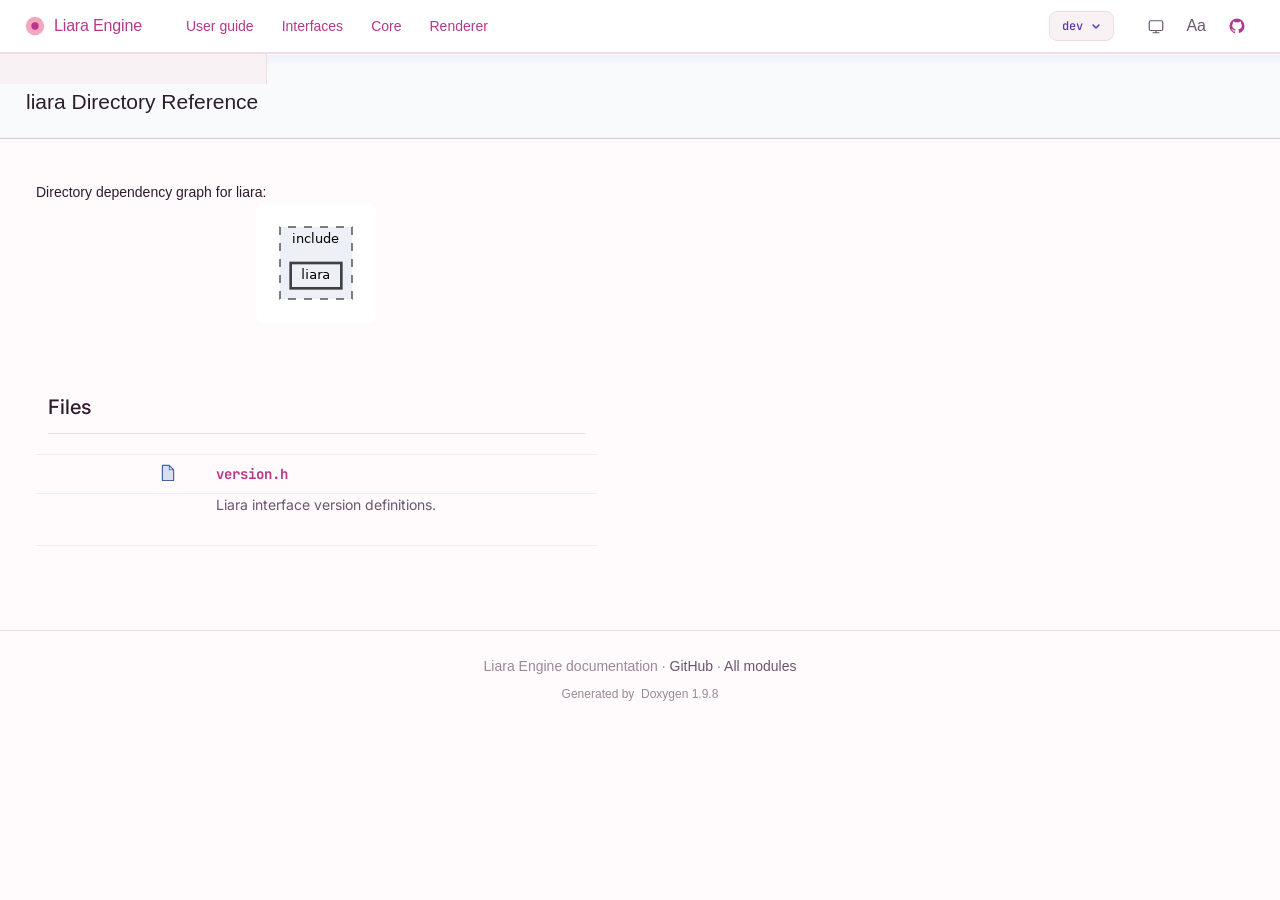
==== dev/html/dir_285aa40730b2df8f5cd48498b8604c92.html @ 6abeedac "deploy: 10762fac3e4a7c0f0bb2c4f81eaf41f37339e5ed" ====
<!--
    Liara Engine — Doxygen header template
    This template replaces Doxygen's default <head> + opening of <body>.
    Doxygen substitutes special tokens like include/liara Directory Reference, , <link href="navtree.css" rel="stylesheet" type="text/css"/>
<script type="text/javascript" src="resize.js"></script>
<script type="text/javascript" src="navtreedata.js"></script>
<script type="text/javascript" src="navtree.js"></script>
    when generating each page; do not remove or rename these.
-->
<!DOCTYPE html>
<html xmlns="http://www.w3.org/1999/xhtml" lang="en-US">
<head>
    <meta charset="UTF-8"/>
    <meta http-equiv="X-UA-Compatible" content="IE=9"/>
    <meta name="generator" content="Doxygen 1.9.8"/>
    <meta name="viewport" content="width=device-width, initial-scale=1"/>
    <title>liara-interfaces: include/liara Directory Reference</title>
    <!-- Fonts: Inter for sans, JetBrains Mono for code, OpenDyslexic for a11y -->
    <link rel="preconnect" href="https://fonts.googleapis.com">
    <link rel="preconnect" href="https://fonts.gstatic.com" crossorigin>
    <link rel="stylesheet" href="https://fonts.googleapis.com/css2?family=Inter:wght@400;500;700&family=JetBrains+Mono:wght@400;500&display=swap">
    <link rel="stylesheet" href="https://fonts.cdnfonts.com/css/open-dyslexic">
    <!-- jQuery (required by Doxygen scripts) -->
    <script src="jquery.js"></script>
    <!-- Doxygen's own stylesheets, kept for layout fundamentals we override below -->
    <link href="navtree.css" rel="stylesheet" type="text/css"/>
<script type="text/javascript" src="resize.js"></script>
<script type="text/javascript" src="navtreedata.js"></script>
<script type="text/javascript" src="navtree.js"></script>
    <link href="search/search.css" rel="stylesheet" type="text/css"/>
<script type="text/javascript" src="search/searchdata.js"></script>
<script type="text/javascript" src="search/search.js"></script>
    <link href="tabs.css" rel="stylesheet" type="text/css"/>
    <link href="doxygen.css" rel="stylesheet" type="text/css"/>
    <!-- Liara design system, applied AFTER Doxygen's own CSS so we can override -->
    <link rel="stylesheet" href="design-tokens.css">
    <link rel="stylesheet" href="navbar.css">
    <link rel="stylesheet" href="doxygen-custom.css">
    <link href="design-tokens.css" rel="stylesheet" type="text/css"/>
<link href="navbar.css" rel="stylesheet" type="text/css"/>
<link href="doxygen-custom.css" rel="stylesheet" type="text/css"/>
    <!-- Apply theme/a11y prefs synchronously to prevent flash -->
    <script>
        (function () {
            try {
                const t = localStorage.getItem("liara-theme");
                if (t === "light" || t === "dark") {
                    document.documentElement.setAttribute("data-liara-theme", t);
                }
                if (localStorage.getItem("liara-a11y-dyslexia") === "true") {
                    document.documentElement.setAttribute("data-liara-a11y-dyslexia", "true");
                }
            } catch (e) { /* localStorage unavailable, fall back to defaults */ }
        })();
    </script>
    <script defer src="navbar.js"></script>
</head>
<body>
<!--
    Shared navbar. The fragment below mirrors docs-shared/navbar/navbar.html.
    TODO: Generate this part in CI instead of maintaining two separate files with identical content.
-->
<nav id="liara-navbar" class="liara-navbar" aria-label="Documentation navigation">
    <div class="liara-navbar__inner">
        <a class="liara-navbar__brand" href="https://liara-engine.github.io/" aria-label="Liara Engine home">
            <svg class="liara-navbar__logo" width="22" height="22" viewBox="0 0 24 24" aria-hidden="true">
                <circle cx="12" cy="12" r="10" fill="var(--liara-brand-primary)"/>
                <circle cx="12" cy="12" r="4" fill="var(--liara-brand-primary-dark)"/>
            </svg>
            <span class="liara-navbar__brand-name">Liara Engine</span>
        </a>
        <ul class="liara-navbar__modules" role="list">
            <li><a class="liara-navbar__module" data-liara-module="user" href="https://liara-engine.github.io/user/dev/">User guide</a></li>
            <li><a class="liara-navbar__module" data-liara-module="interfaces" href="https://liara-engine.github.io/liara-interfaces/dev/">Interfaces</a></li>
            <li><a class="liara-navbar__module" data-liara-module="core" href="https://liara-engine.github.io/liara-core/dev/">Core</a></li>
            <li><a class="liara-navbar__module" data-liara-module="renderer" href="https://liara-engine.github.io/liara-renderer/dev/">Renderer</a></li>
        </ul>
        <div class="liara-navbar__spacer"></div>
        <div class="liara-navbar__version">
            <button class="liara-navbar__version-trigger" type="button"
                    aria-haspopup="listbox" aria-expanded="false"
                    aria-label="Switch documentation version">
                <span class="liara-navbar__version-label" data-liara-version-label>dev</span>
                <svg class="liara-navbar__version-caret" width="10" height="10" viewBox="0 0 10 10" aria-hidden="true">
                    <path d="M2 4l3 3 3-3" stroke="currentColor" stroke-width="1.5" fill="none" stroke-linecap="round" stroke-linejoin="round"/>
                </svg>
            </button>
            <ul class="liara-navbar__version-menu" role="listbox" data-liara-version-menu hidden></ul>
        </div>
        <div class="liara-navbar__actions">
            <button class="liara-navbar__action" type="button" data-liara-theme-toggle aria-label="Toggle color theme" title="Toggle color theme">
                <svg class="liara-navbar__icon liara-navbar__icon--system" width="18" height="18" viewBox="0 0 24 24" aria-hidden="true"><rect x="3" y="5" width="18" height="13" rx="2" stroke="currentColor" stroke-width="1.6" fill="none"/><path d="M8 21h8M12 18v3" stroke="currentColor" stroke-width="1.6" stroke-linecap="round"/></svg>
                <svg class="liara-navbar__icon liara-navbar__icon--light" width="18" height="18" viewBox="0 0 24 24" aria-hidden="true"><circle cx="12" cy="12" r="4" stroke="currentColor" stroke-width="1.6" fill="none"/><path d="M12 3v2M12 19v2M3 12h2M19 12h2M5.6 5.6l1.4 1.4M17 17l1.4 1.4M5.6 18.4l1.4-1.4M17 7l1.4-1.4" stroke="currentColor" stroke-width="1.6" stroke-linecap="round"/></svg>
                <svg class="liara-navbar__icon liara-navbar__icon--dark" width="18" height="18" viewBox="0 0 24 24" aria-hidden="true"><path d="M21 12.8A9 9 0 1 1 11.2 3a7 7 0 0 0 9.8 9.8z" stroke="currentColor" stroke-width="1.6" fill="none" stroke-linejoin="round"/></svg>
            </button>
            <button class="liara-navbar__action liara-navbar__action--text" type="button" data-liara-a11y-toggle aria-label="Toggle dyslexia-friendly mode" aria-pressed="false" title="Dyslexia-friendly mode">
                <span aria-hidden="true">Aa</span>
            </button>
            <a class="liara-navbar__action" data-liara-github href="https://github.com/liara-engine/liara" aria-label="View on GitHub" title="View on GitHub" target="_blank" rel="noopener">
                <svg class="liara-navbar__icon" width="18" height="18" viewBox="0 0 24 24" aria-hidden="true"><path fill="currentColor" d="M12 2A10 10 0 0 0 2 12c0 4.42 2.87 8.17 6.84 9.5.5.09.66-.22.66-.48v-1.7c-2.78.6-3.37-1.34-3.37-1.34-.45-1.16-1.11-1.47-1.11-1.47-.91-.62.07-.6.07-.6 1 .07 1.53 1.03 1.53 1.03.89 1.53 2.34 1.09 2.91.83.09-.65.35-1.09.63-1.34-2.22-.25-4.55-1.11-4.55-4.94 0-1.09.39-1.98 1.03-2.68-.1-.25-.45-1.27.1-2.65 0 0 .84-.27 2.75 1.02a9.5 9.5 0 0 1 5 0c1.91-1.29 2.75-1.02 2.75-1.02.55 1.38.2 2.4.1 2.65.64.7 1.03 1.59 1.03 2.68 0 3.84-2.34 4.69-4.57 4.94.36.31.68.92.68 1.85V21c0 .27.16.58.67.48A10 10 0 0 0 22 12 10 10 0 0 0 12 2z"/></svg>
            </a>
        </div>
        <button class="liara-navbar__menu-toggle" type="button" data-liara-menu-toggle aria-label="Open menu" aria-expanded="false">
            <span class="liara-navbar__menu-toggle-bar"></span>
            <span class="liara-navbar__menu-toggle-bar"></span>
            <span class="liara-navbar__menu-toggle-bar"></span>
        </button>
    </div>
</nav>
<!--
    Doxygen-generated content begins here. The wrapper div lets us scope our
    custom CSS without touching Doxygen's own structure.
-->
<div id="top" class="liara-doxygen">
    <!-- Generated by --><!-- Generated by Doxygen 1.9.8 -->
<script type="text/javascript">
/* @license magnet:?xt=urn:btih:d3d9a9a6595521f9666a5e94cc830dab83b65699&amp;dn=expat.txt MIT */
var searchBox = new SearchBox("searchBox", "search/",'.html');
/* @license-end */
</script>
<script type="text/javascript" src="menudata.js"></script>
<script type="text/javascript" src="menu.js"></script>
<script type="text/javascript">
/* @license magnet:?xt=urn:btih:d3d9a9a6595521f9666a5e94cc830dab83b65699&amp;dn=expat.txt MIT */
$(function() {
  initMenu('',true,false,'search.php','Search');
  $(document).ready(function() { init_search(); });
});
/* @license-end */
</script>
<div id="main-nav"></div>
</div><!-- top -->
<div id="side-nav" class="ui-resizable side-nav-resizable">
  <div id="nav-tree">
    <div id="nav-tree-contents">
      <div id="nav-sync" class="sync"></div>
    </div>
  </div>
  <div id="splitbar" style="-moz-user-select:none;" 
       class="ui-resizable-handle">
  </div>
</div>
<script type="text/javascript">
/* @license magnet:?xt=urn:btih:d3d9a9a6595521f9666a5e94cc830dab83b65699&amp;dn=expat.txt MIT */
$(document).ready(function(){initNavTree('dir_285aa40730b2df8f5cd48498b8604c92.html',''); initResizable(); });
/* @license-end */
</script>
<div id="doc-content">
<!-- window showing the filter options -->
<div id="MSearchSelectWindow"
     onmouseover="return searchBox.OnSearchSelectShow()"
     onmouseout="return searchBox.OnSearchSelectHide()"
     onkeydown="return searchBox.OnSearchSelectKey(event)">
</div>

<!-- iframe showing the search results (closed by default) -->
<div id="MSearchResultsWindow">
<div id="MSearchResults">
<div class="SRPage">
<div id="SRIndex">
<div id="SRResults"></div>
<div class="SRStatus" id="Loading">Loading...</div>
<div class="SRStatus" id="Searching">Searching...</div>
<div class="SRStatus" id="NoMatches">No Matches</div>
</div>
</div>
</div>
</div>

<div class="header">
  <div class="headertitle"><div class="title">liara Directory Reference</div></div>
</div><!--header-->
<div class="contents">
<div class="dynheader">
Directory dependency graph for liara:</div>
<div class="dyncontent">
<div class="center"><img src="dir_285aa40730b2df8f5cd48498b8604c92_dep.png" border="0" usemap="#adir__285aa40730b2df8f5cd48498b8604c92__dep" alt="include/liara"/></div>
<map name="adir__285aa40730b2df8f5cd48498b8604c92__dep" id="adir__285aa40730b2df8f5cd48498b8604c92__dep">
<area shape="rect" href="dir_285aa40730b2df8f5cd48498b8604c92.html" title="liara" alt="" coords="27,52,77,77"/>
<area shape="rect" href="dir_d44c64559bbebec7f509842c48db8b23.html" title="include" alt="" coords="16,16,88,88"/>
</map>
</div>
<table class="memberdecls">
<tr class="heading"><td colspan="2"><h2 class="groupheader"><a id="files" name="files"></a>
Files</h2></td></tr>
<tr class="memitem:"><td class="memItemLeft" align="right" valign="top"><a href="version_8h_source.html"><span class="icondoc"></span></a>&#160;</td><td class="memItemRight" valign="bottom"><a class="el" href="version_8h.html">version.h</a></td></tr>
<tr class="memdesc:version_8h"><td class="mdescLeft">&#160;</td><td class="mdescRight">Liara interface version definitions. <br /></td></tr>
<tr class="separator:"><td class="memSeparator" colspan="2">&#160;</td></tr>
</table>
</div><!-- contents -->
</div><!-- doc-content -->
<!--
    Liara Engine — Doxygen footer template
    Closes the wrapper started in header.html and adds a discreet footer
    line. Doxygen substitutes Generated by and Sun Apr 26 2026 21:59:03 for the
    "Generated on ... by Doxygen" line.
-->
</div><!-- /#top.liara-doxygen -->
<footer class="liara-doxygen-footer">
    <div class="liara-doxygen-footer__inner">
        <p class="liara-doxygen-footer__line">
            Liara Engine documentation &middot;
            <a href="https://github.com/liara-engine">GitHub</a> &middot;
            <a href="https://liara-engine.github.io/">All modules</a>
        </p>
        <p class="liara-doxygen-footer__generated">
            Generated by &nbsp;Doxygen 1.9.8
        </p>
    </div>
</footer>
</body>
</html>
---- dev/html/navtree.css ----
#nav-tree .children_ul {
  margin:0;
  padding:4px;
}

#nav-tree ul {
  list-style:none outside none;
  margin:0px;
  padding:0px;
}

#nav-tree li {
  white-space:nowrap;
  margin:0px;
  padding:0px;
}

#nav-tree .plus {
  margin:0px;
}

#nav-tree .selected {
  background-image: url('tab_a.png');
  background-repeat:repeat-x;
  color: white;
  text-shadow: 0px 1px 1px rgba(0, 0, 0, 1.0);
}

#nav-tree .selected .arrow {
  color: #9CAFD4;
  text-shadow: none;
}

#nav-tree img {
  margin:0px;
  padding:0px;
  border:0px;
  vertical-align: middle;
}

#nav-tree a {
  text-decoration:none;
  padding:0px;
  margin:0px;
}

#nav-tree .label {
  margin:0px;
  padding:0px;
  font: 12px 'Lucida Grande',Geneva,Helvetica,Arial,sans-serif;
}

#nav-tree .label a {
  padding:2px;
}

#nav-tree .selected a {
  text-decoration:none;
  color:white;
}

#nav-tree .children_ul {
  margin:0px;
  padding:0px;
}

#nav-tree .item {
  margin:0px;
  padding:0px;
}

#nav-tree {
  padding: 0px 0px;
  font-size:14px;
  overflow:auto;
}

#doc-content {
  overflow:auto;
  display:block;
  padding:0px;
  margin:0px;
  -webkit-overflow-scrolling : touch; /* iOS 5+ */
}

#side-nav {
  padding:0 6px 0 0;
  margin: 0px;
  display:block;
  position: absolute;
  left: 0px;
  width: $width;
  overflow : hidden;
}

.ui-resizable .ui-resizable-handle {
  display:block;
}

.ui-resizable-e {
  background-image:url('splitbar.png');
  background-size:100%;
  background-repeat:repeat-y;
  background-attachment: scroll;
  cursor:ew-resize;
  height:100%;
  right:0;
  top:0;
  width:6px;
}

.ui-resizable-handle {
  display:none;
  font-size:0.1px;
  position:absolute;
  z-index:1;
}

#nav-tree-contents {
  margin: 6px 0px 0px 0px;
}

#nav-tree {
  background-repeat:repeat-x;
  background-color: #F9FAFC;
  -webkit-overflow-scrolling : touch; /* iOS 5+ */
}

#nav-sync {
  position:absolute;
  top:5px;
  right:24px;
  z-index:0;
}

#nav-sync img {
  opacity:0.3;
}

#nav-sync img:hover {
  opacity:0.9;
}

@media print
{
  #nav-tree { display: none; }
  div.ui-resizable-handle { display: none; position: relative; }
}
---- dev/html/navtree.css ----
#nav-tree .children_ul {
  margin:0;
  padding:4px;
}

#nav-tree ul {
  list-style:none outside none;
  margin:0px;
  padding:0px;
}

#nav-tree li {
  white-space:nowrap;
  margin:0px;
  padding:0px;
}

#nav-tree .plus {
  margin:0px;
}

#nav-tree .selected {
  background-image: url('tab_a.png');
  background-repeat:repeat-x;
  color: white;
  text-shadow: 0px 1px 1px rgba(0, 0, 0, 1.0);
}

#nav-tree .selected .arrow {
  color: #9CAFD4;
  text-shadow: none;
}

#nav-tree img {
  margin:0px;
  padding:0px;
  border:0px;
  vertical-align: middle;
}

#nav-tree a {
  text-decoration:none;
  padding:0px;
  margin:0px;
}

#nav-tree .label {
  margin:0px;
  padding:0px;
  font: 12px 'Lucida Grande',Geneva,Helvetica,Arial,sans-serif;
}

#nav-tree .label a {
  padding:2px;
}

#nav-tree .selected a {
  text-decoration:none;
  color:white;
}

#nav-tree .children_ul {
  margin:0px;
  padding:0px;
}

#nav-tree .item {
  margin:0px;
  padding:0px;
}

#nav-tree {
  padding: 0px 0px;
  font-size:14px;
  overflow:auto;
}

#doc-content {
  overflow:auto;
  display:block;
  padding:0px;
  margin:0px;
  -webkit-overflow-scrolling : touch; /* iOS 5+ */
}

#side-nav {
  padding:0 6px 0 0;
  margin: 0px;
  display:block;
  position: absolute;
  left: 0px;
  width: $width;
  overflow : hidden;
}

.ui-resizable .ui-resizable-handle {
  display:block;
}

.ui-resizable-e {
  background-image:url('splitbar.png');
  background-size:100%;
  background-repeat:repeat-y;
  background-attachment: scroll;
  cursor:ew-resize;
  height:100%;
  right:0;
  top:0;
  width:6px;
}

.ui-resizable-handle {
  display:none;
  font-size:0.1px;
  position:absolute;
  z-index:1;
}

#nav-tree-contents {
  margin: 6px 0px 0px 0px;
}

#nav-tree {
  background-repeat:repeat-x;
  background-color: #F9FAFC;
  -webkit-overflow-scrolling : touch; /* iOS 5+ */
}

#nav-sync {
  position:absolute;
  top:5px;
  right:24px;
  z-index:0;
}

#nav-sync img {
  opacity:0.3;
}

#nav-sync img:hover {
  opacity:0.9;
}

@media print
{
  #nav-tree { display: none; }
  div.ui-resizable-handle { display: none; position: relative; }
}
---- dev/html/search/search.css ----
/*---------------- Search Box positioning */

#main-menu > li:last-child {
    /* This <li> object is the parent of the search bar */
    display: flex;
    justify-content: center;
    align-items: center;
    height: 36px;
    margin-right: 1em;
}

/*---------------- Search box styling */

.SRPage * {
    font-weight: normal;
    line-height: normal;
}

dark-mode-toggle {
    margin-left: 5px;
    display: flex;
    float: right;
}

#MSearchBox {
    display: inline-block;
    white-space : nowrap;
    background: white;
    border-radius: 0.65em;
    box-shadow: inset 0.5px 0.5px 3px 0px #555;
    z-index: 102;
}

#MSearchBox .left {
    display: inline-block;
    vertical-align: middle;
    height: 1.4em;
}

#MSearchSelect {
    display: inline-block;
    vertical-align: middle;
    width: 20px;
    height: 19px;
    background-image: url('mag_sel.svg');
    margin: 0 0 0 0.3em;
    padding: 0;
}

#MSearchSelectExt {
    display: inline-block;
    vertical-align: middle;
    width: 10px;
    height: 19px;
    background-image: url('mag.svg');
    margin: 0 0 0 0.5em;
    padding: 0;
}


#MSearchField {
    display: inline-block;
    vertical-align: middle;
    width: 7.5em;
    height: 19px;
    margin: 0 0.15em;
    padding: 0;
    line-height: 1em;
    border:none;
    color: #909090;
    outline: none;
    font-family: Arial,Verdana,sans-serif;
    -webkit-border-radius: 0px;
    border-radius: 0px;
    background: none;
}

@media(hover: none) {
    /* to avoid zooming on iOS */
    #MSearchField {
        font-size: 16px;
    }
}

#MSearchBox .right {
    display: inline-block;
    vertical-align: middle;
    width: 1.4em;
    height: 1.4em;
}

#MSearchClose {
    display: none;
    font-size: inherit;
    background : none;
    border: none;
    margin: 0;
    padding: 0;
    outline: none;

}

#MSearchCloseImg {
    padding: 0.3em;
    margin: 0;
}

.MSearchBoxActive #MSearchField {
    color: black;
}



/*---------------- Search filter selection */

#MSearchSelectWindow {
    display: none;
    position: absolute;
    left: 0; top: 0;
    border: 1px solid #90A5CE;
    background-color: #F9FAFC;
    z-index: 10001;
    padding-top: 4px;
    padding-bottom: 4px;
    -moz-border-radius: 4px;
    -webkit-border-top-left-radius: 4px;
    -webkit-border-top-right-radius: 4px;
    -webkit-border-bottom-left-radius: 4px;
    -webkit-border-bottom-right-radius: 4px;
    -webkit-box-shadow: 5px 5px 5px rgba(0, 0, 0, 0.15);
}

.SelectItem {
    font: 8pt Arial,Verdana,sans-serif;
    padding-left:  2px;
    padding-right: 12px;
    border: 0px;
}

span.SelectionMark {
    margin-right: 4px;
    font-family: 'JetBrains Mono',Consolas,Monaco,'Andale Mono','Ubuntu Mono',monospace,fixed;
    outline-style: none;
    text-decoration: none;
}

a.SelectItem {
    display: block;
    outline-style: none;
    color: black;
    text-decoration: none;
    padding-left:   6px;
    padding-right: 12px;
}

a.SelectItem:focus,
a.SelectItem:active {
    color: black;
    outline-style: none;
    text-decoration: none;
}

a.SelectItem:hover {
    color: white;
    background-color: #3D578C;
    outline-style: none;
    text-decoration: none;
    cursor: pointer;
    display: block;
}

/*---------------- Search results window */

iframe#MSearchResults {
    /*width: 60ex;*/
    height: 15em;
}

#MSearchResultsWindow {
    display: none;
    position: absolute;
    left: 0; top: 0;
    border: 1px solid black;
    background-color: #EEF1F7;
    z-index:10000;
    width: 300px;
    height: 400px;
    overflow: auto;
}

/* ----------------------------------- */


#SRIndex {
    clear:both; 
}

.SREntry {
    font-size: 10pt;
    padding-left: 1ex;
}

.SRPage .SREntry {
    font-size: 8pt;
    padding: 1px 5px;
}

div.SRPage {
    margin: 5px 2px;
    background-color: #EEF1F7;
}

.SRChildren {
    padding-left: 3ex; padding-bottom: .5em 
}

.SRPage .SRChildren {
    display: none;
}

.SRSymbol {
    font-weight: bold;
    color: #425E97;
    font-family: Arial,Verdana,sans-serif;
    text-decoration: none;
    outline: none;
}

a.SRScope {
    display: block;
    color: #425E97;
    font-family: Arial,Verdana,sans-serif;
    font-size: 8pt;
    text-decoration: none;
    outline: none;
}

a.SRSymbol:focus, a.SRSymbol:active,
a.SRScope:focus, a.SRScope:active {
    text-decoration: underline;
}

span.SRScope {
    padding-left: 4px;
    font-family: Arial,Verdana,sans-serif;
}

.SRPage .SRStatus {
    padding: 2px 5px;
    font-size: 8pt;
    font-style: italic;
    font-family: Arial,Verdana,sans-serif;
}

.SRResult {
    display: none;
}

div.searchresults {
    margin-left: 10px;
    margin-right: 10px;
}

/*---------------- External search page results */

.pages b {
   color: white;
   padding: 5px 5px 3px 5px;
   background-image: url("../tab_a.png");
   background-repeat: repeat-x;
   text-shadow: 0 1px 1px #000000;
}

.pages {
    line-height: 17px;
    margin-left: 4px;
    text-decoration: none;
}

.hl {
    font-weight: bold;
}

#searchresults {
    margin-bottom: 20px;
}

.searchpages {
    margin-top: 10px;
}
---- dev/html/tabs.css ----
.sm{position:relative;z-index:9999}.sm,.sm ul,.sm li{display:block;list-style:none;margin:0;padding:0;line-height:normal;direction:ltr;text-align:left;-webkit-tap-highlight-color:rgba(0,0,0,0)}.sm-rtl,.sm-rtl ul,.sm-rtl li{direction:rtl;text-align:right}.sm>li>h1,.sm>li>h2,.sm>li>h3,.sm>li>h4,.sm>li>h5,.sm>li>h6{margin:0;padding:0}.sm ul{display:none}.sm li,.sm a{position:relative}.sm a{display:block}.sm a.disabled{cursor:not-allowed}.sm:after{content:"\00a0";display:block;height:0;font:0px/0 serif;clear:both;visibility:hidden;overflow:hidden}.sm,.sm *,.sm *:before,.sm *:after{-moz-box-sizing:border-box;-webkit-box-sizing:border-box;box-sizing:border-box}.main-menu-btn{position:relative;display:inline-block;width:36px;height:36px;text-indent:36px;margin-left:8px;white-space:nowrap;overflow:hidden;cursor:pointer;-webkit-tap-highlight-color:rgba(0,0,0,0)}.main-menu-btn-icon,.main-menu-btn-icon:before,.main-menu-btn-icon:after{position:absolute;top:50%;left:2px;height:2px;width:24px;background:#364D7C;-webkit-transition:all 0.25s;transition:all 0.25s}.main-menu-btn-icon:before{content:'';top:-7px;left:0}.main-menu-btn-icon:after{content:'';top:7px;left:0}#main-menu-state:checked~.main-menu-btn .main-menu-btn-icon{height:0}#main-menu-state:checked~.main-menu-btn .main-menu-btn-icon:before{top:0;-webkit-transform:rotate(-45deg);transform:rotate(-45deg)}#main-menu-state:checked~.main-menu-btn .main-menu-btn-icon:after{top:0;-webkit-transform:rotate(45deg);transform:rotate(45deg)}#main-menu-state{position:absolute;width:1px;height:1px;margin:-1px;border:0;padding:0;overflow:hidden;clip:rect(1px, 1px, 1px, 1px)}#main-menu-state:not(:checked)~#main-menu{display:none}#main-menu-state:checked~#main-menu{display:block}@media (min-width: 768px){.main-menu-btn{position:absolute;top:-99999px}#main-menu-state:not(:checked)~#main-menu{display:block}}.sm-dox{background-image:url('tab_b.png')}.sm-dox a,.sm-dox a:focus,.sm-dox a:hover,.sm-dox a:active{padding:0px 12px;padding-right:43px;font-family:'Lucida Grande',Geneva,Helvetica,Arial,sans-serif;font-size:13px;font-weight:bold;line-height:36px;text-decoration:none;text-shadow:0px 1px 1px rgba(255, 255, 255, 0.9);color:#283A5D;outline:none}.sm-dox a:hover{background-image:url('tab_a.png');background-repeat:repeat-x;color:white;text-shadow:0px 1px 1px rgba(0, 0, 0, 1.0)}.sm-dox a.current{color:#D23600}.sm-dox a.disabled{color:#bbb}.sm-dox a span.sub-arrow{position:absolute;top:50%;margin-top:-14px;left:auto;right:3px;width:28px;height:28px;overflow:hidden;font:bold 12px/28px monospace !important;text-align:center;text-shadow:none;background:rgba(255, 255, 255, 0.5);border-radius:5px}.sm-dox a span.sub-arrow:before{display:block;content:'+'}.sm-dox a.highlighted span.sub-arrow:before{display:block;content:'-'}.sm-dox>li:first-child>a,.sm-dox>li:first-child>:not(ul) a{border-radius:5px 5px 0 0}.sm-dox>li:last-child>a,.sm-dox>li:last-child>*:not(ul) a,.sm-dox>li:last-child>ul,.sm-dox>li:last-child>ul>li:last-child>a,.sm-dox>li:last-child>ul>li:last-child>*:not(ul) a,.sm-dox>li:last-child>ul>li:last-child>ul,.sm-dox>li:last-child>ul>li:last-child>ul>li:last-child>a,.sm-dox>li:last-child>ul>li:last-child>ul>li:last-child>*:not(ul) a,.sm-dox>li:last-child>ul>li:last-child>ul>li:last-child>ul,.sm-dox>li:last-child>ul>li:last-child>ul>li:last-child>ul>li:last-child>a,.sm-dox>li:last-child>ul>li:last-child>ul>li:last-child>ul>li:last-child>*:not(ul) a,.sm-dox>li:last-child>ul>li:last-child>ul>li:last-child>ul>li:last-child>ul,.sm-dox>li:last-child>ul>li:last-child>ul>li:last-child>ul>li:last-child>ul>li:last-child>a,.sm-dox>li:last-child>ul>li:last-child>ul>li:last-child>ul>li:last-child>ul>li:last-child>*:not(ul) a,.sm-dox>li:last-child>ul>li:last-child>ul>li:last-child>ul>li:last-child>ul>li:last-child>ul{border-radius:0 0 5px 5px}.sm-dox>li:last-child>a.highlighted,.sm-dox>li:last-child>*:not(ul) a.highlighted,.sm-dox>li:last-child>ul>li:last-child>a.highlighted,.sm-dox>li:last-child>ul>li:last-child>*:not(ul) a.highlighted,.sm-dox>li:last-child>ul>li:last-child>ul>li:last-child>a.highlighted,.sm-dox>li:last-child>ul>li:last-child>ul>li:last-child>*:not(ul) a.highlighted,.sm-dox>li:last-child>ul>li:last-child>ul>li:last-child>ul>li:last-child>a.highlighted,.sm-dox>li:last-child>ul>li:last-child>ul>li:last-child>ul>li:last-child>*:not(ul) a.highlighted,.sm-dox>li:last-child>ul>li:last-child>ul>li:last-child>ul>li:last-child>ul>li:last-child>a.highlighted,.sm-dox>li:last-child>ul>li:last-child>ul>li:last-child>ul>li:last-child>ul>li:last-child>*:not(ul) a.highlighted{border-radius:0}.sm-dox ul{background:white}.sm-dox ul a,.sm-dox ul a:focus,.sm-dox ul a:hover,.sm-dox ul a:active{font-size:12px;border-left:8px solid transparent;line-height:36px;text-shadow:none;background-color:white;background-image:none}.sm-dox ul a:hover{background-image:url('tab_a.png');background-repeat:repeat-x;color:white;text-shadow:0px 1px 1px #000}.sm-dox ul ul a,.sm-dox ul ul a:hover,.sm-dox ul ul a:focus,.sm-dox ul ul a:active{border-left:16px solid transparent}.sm-dox ul ul ul a,.sm-dox ul ul ul a:hover,.sm-dox ul ul ul a:focus,.sm-dox ul ul ul a:active{border-left:24px solid transparent}.sm-dox ul ul ul ul a,.sm-dox ul ul ul ul a:hover,.sm-dox ul ul ul ul a:focus,.sm-dox ul ul ul ul a:active{border-left:32px solid transparent}.sm-dox ul ul ul ul ul a,.sm-dox ul ul ul ul ul a:hover,.sm-dox ul ul ul ul ul a:focus,.sm-dox ul ul ul ul ul a:active{border-left:40px solid transparent}@media (min-width: 768px){.sm-dox ul{position:absolute;width:12em}.sm-dox li{float:left}.sm-dox.sm-rtl li{float:right}.sm-dox ul li,.sm-dox.sm-rtl ul li,.sm-dox.sm-vertical li{float:none}.sm-dox a{white-space:nowrap}.sm-dox ul a,.sm-dox.sm-vertical a{white-space:normal}.sm-dox .sm-nowrap>li>a,.sm-dox .sm-nowrap>li>:not(ul) a{white-space:nowrap}.sm-dox{padding:0 10px;background-image:url('tab_b.png');line-height:36px}.sm-dox a span.sub-arrow{top:50%;margin-top:-2px;right:12px;width:0;height:0;border-width:4px;border-style:solid dashed dashed dashed;border-color:#283A5D transparent transparent transparent;background:transparent;border-radius:0}.sm-dox a,.sm-dox a:focus,.sm-dox a:active,.sm-dox a:hover,.sm-dox a.highlighted{padding:0px 12px;background-image:url('tab_s.png');background-repeat:no-repeat;background-position:right;border-radius:0 !important}.sm-dox a:hover{background-image:url('tab_a.png');background-repeat:repeat-x;color:white;text-shadow:0px 1px 1px rgba(0, 0, 0, 1.0)}.sm-dox a:hover span.sub-arrow{border-color:white transparent transparent transparent}.sm-dox a.has-submenu{padding-right:24px}.sm-dox li{border-top:0}.sm-dox>li>ul:before,.sm-dox>li>ul:after{content:'';position:absolute;top:-18px;left:30px;width:0;height:0;overflow:hidden;border-width:9px;border-style:dashed dashed solid dashed;border-color:transparent transparent #bbb transparent}.sm-dox>li>ul:after{top:-16px;left:31px;border-width:8px;border-color:transparent transparent white transparent}.sm-dox ul{border:1px solid #bbb;padding:5px 0;background:white;border-radius:5px !important;box-shadow:0 5px 9px rgba(0,0,0,0.2)}.sm-dox ul a span.sub-arrow{right:8px;top:50%;margin-top:-5px;border-width:5px;border-color:transparent transparent transparent #555555;border-style:dashed dashed dashed solid}.sm-dox ul a,.sm-dox ul a:hover,.sm-dox ul a:focus,.sm-dox ul a:active,.sm-dox ul a.highlighted{color:#555555;background-image:none;border:0 !important;color:#555555;background-image:none}.sm-dox ul a:hover{background-image:url('tab_a.png');background-repeat:repeat-x;color:white;text-shadow:0px 1px 1px rgba(0, 0, 0, 1.0)}.sm-dox ul a:hover span.sub-arrow{border-color:transparent transparent transparent white}.sm-dox span.scroll-up,.sm-dox span.scroll-down{position:absolute;display:none;visibility:hidden;overflow:hidden;background:white;height:36px}.sm-dox span.scroll-up:hover,.sm-dox span.scroll-down:hover{background:#eee}.sm-dox span.scroll-up:hover span.scroll-up-arrow,.sm-dox span.scroll-up:hover span.scroll-down-arrow{border-color:transparent transparent #D23600 transparent}.sm-dox span.scroll-down:hover span.scroll-down-arrow{border-color:#D23600 transparent transparent transparent}.sm-dox span.scroll-up-arrow,.sm-dox span.scroll-down-arrow{position:absolute;top:0;left:50%;margin-left:-6px;width:0;height:0;overflow:hidden;border-width:6px;border-style:dashed dashed solid dashed;border-color:transparent transparent #555555 transparent}.sm-dox span.scroll-down-arrow{top:8px;border-style:solid dashed dashed dashed;border-color:#555555 transparent transparent transparent}.sm-dox.sm-rtl a.has-submenu{padding-right:12px;padding-left:24px}.sm-dox.sm-rtl a span.sub-arrow{right:auto;left:12px}.sm-dox.sm-rtl.sm-vertical a.has-submenu{padding:10px 20px}.sm-dox.sm-rtl.sm-vertical a span.sub-arrow{right:auto;left:8px;border-style:dashed solid dashed dashed;border-color:transparent #555 transparent transparent}.sm-dox.sm-rtl>li>ul:before{left:auto;right:30px}.sm-dox.sm-rtl>li>ul:after{left:auto;right:31px}.sm-dox.sm-rtl ul a.has-submenu{padding:10px 20px !important}.sm-dox.sm-rtl ul a span.sub-arrow{right:auto;left:8px;border-style:dashed solid dashed dashed;border-color:transparent #555 transparent transparent}.sm-dox.sm-vertical{padding:10px 0;border-radius:5px}.sm-dox.sm-vertical a{padding:10px 20px}.sm-dox.sm-vertical a:hover,.sm-dox.sm-vertical a:focus,.sm-dox.sm-vertical a:active,.sm-dox.sm-vertical a.highlighted{background:#fff}.sm-dox.sm-vertical a.disabled{background-image:url('tab_b.png')}.sm-dox.sm-vertical a span.sub-arrow{right:8px;top:50%;margin-top:-5px;border-width:5px;border-style:dashed dashed dashed solid;border-color:transparent transparent transparent #555}.sm-dox.sm-vertical>li>ul:before,.sm-dox.sm-vertical>li>ul:after{display:none}.sm-dox.sm-vertical ul a{padding:10px 20px}.sm-dox.sm-vertical ul a:hover,.sm-dox.sm-vertical ul a:focus,.sm-dox.sm-vertical ul a:active,.sm-dox.sm-vertical ul a.highlighted{background:#eee}.sm-dox.sm-vertical ul a.disabled{background:white}}
---- dev/html/doxygen.css ----
/* The standard CSS for doxygen 1.9.8*/

body {
    background-color: white;
    color: black;
}

body, table, div, p, dl {
	font-weight: 400;
	font-size: 14px;
	font-family: Roboto,sans-serif;
	line-height: 22px;
}

/* @group Heading Levels */

.title {
	font-weight: 400;
	font-size: 14px;
	font-family: Roboto,sans-serif;
	line-height: 28px;
	font-size: 150%;
	font-weight: bold;
	margin: 10px 2px;
}

h1.groupheader {
	font-size: 150%;
}

h2.groupheader {
	border-bottom: 1px solid #879ECB;
	color: #354C7B;
	font-size: 150%;
	font-weight: normal;
	margin-top: 1.75em;
	padding-top: 8px;
	padding-bottom: 4px;
	width: 100%;
}

h3.groupheader {
	font-size: 100%;
}

h1, h2, h3, h4, h5, h6 {
	-webkit-transition: text-shadow 0.5s linear;
	-moz-transition: text-shadow 0.5s linear;
	-ms-transition: text-shadow 0.5s linear;
	-o-transition: text-shadow 0.5s linear;
	transition: text-shadow 0.5s linear;
	margin-right: 15px;
}

h1.glow, h2.glow, h3.glow, h4.glow, h5.glow, h6.glow {
	text-shadow: 0 0 15px cyan;
}

dt {
	font-weight: bold;
}

p.startli, p.startdd {
	margin-top: 2px;
}

th p.starttd, th p.intertd, th p.endtd {
        font-size: 100%;
        font-weight: 700;
}

p.starttd {
	margin-top: 0px;
}

p.endli {
	margin-bottom: 0px;
}

p.enddd {
	margin-bottom: 4px;
}

p.endtd {
	margin-bottom: 2px;
}

p.interli {
}

p.interdd {
}

p.intertd {
}

/* @end */

caption {
	font-weight: bold;
}

span.legend {
	font-size: 70%;
	text-align: center;
}

h3.version {
	font-size: 90%;
	text-align: center;
}

div.navtab {
	padding-right: 15px;
	text-align: right;
	line-height: 110%;
}

div.navtab table {
	border-spacing: 0;
}

td.navtab {
	padding-right: 6px;
	padding-left: 6px;
}

td.navtabHL {
	background-image: url('tab_a.png');
	background-repeat:repeat-x;
	padding-right: 6px;
	padding-left: 6px;
}

td.navtabHL a, td.navtabHL a:visited {
	color: white;
	text-shadow: 0px 1px 1px rgba(0, 0, 0, 1.0);
}

a.navtab {
	font-weight: bold;
}

div.qindex{
	text-align: center;
	width: 100%;
	line-height: 140%;
	font-size: 130%;
	color: #A0A0A0;
}

#main-menu a:focus {
	outline: auto;
	z-index: 10;
	position: relative;
}

dt.alphachar{
	font-size: 180%;
	font-weight: bold;
}

.alphachar a{
	color: black;
}

.alphachar a:hover, .alphachar a:visited{
	text-decoration: none;
}

.classindex dl {
	padding: 25px;
	column-count:1
}

.classindex dd {
	display:inline-block;
	margin-left: 50px;
	width: 90%;
	line-height: 1.15em;
}

.classindex dl.even {
	background-color: white;
}

.classindex dl.odd {
	background-color: #F8F9FC;
}

@media(min-width: 1120px) {
	.classindex dl {
		column-count:2
	}
}

@media(min-width: 1320px) {
	.classindex dl {
		column-count:3
	}
}


/* @group Link Styling */

a {
	color: #3D578C;
	font-weight: normal;
	text-decoration: none;
}

.contents a:visited {
	color: #4665A2;
}

a:hover {
	text-decoration: underline;
}

a.el {
	font-weight: bold;
}

a.elRef {
}

a.code, a.code:visited, a.line, a.line:visited {
	color: #4665A2;
}

a.codeRef, a.codeRef:visited, a.lineRef, a.lineRef:visited {
	color: #4665A2;
}

a.code.hl_class { /* style for links to class names in code snippets */ }
a.code.hl_struct { /* style for links to struct names in code snippets */ }
a.code.hl_union { /* style for links to union names in code snippets */ }
a.code.hl_interface { /* style for links to interface names in code snippets */ }
a.code.hl_protocol { /* style for links to protocol names in code snippets */ }
a.code.hl_category { /* style for links to category names in code snippets */ }
a.code.hl_exception { /* style for links to exception names in code snippets */ }
a.code.hl_service { /* style for links to service names in code snippets */ }
a.code.hl_singleton { /* style for links to singleton names in code snippets */ }
a.code.hl_concept { /* style for links to concept names in code snippets */ }
a.code.hl_namespace { /* style for links to namespace names in code snippets */ }
a.code.hl_package { /* style for links to package names in code snippets */ }
a.code.hl_define { /* style for links to macro names in code snippets */ }
a.code.hl_function { /* style for links to function names in code snippets */ }
a.code.hl_variable { /* style for links to variable names in code snippets */ }
a.code.hl_typedef { /* style for links to typedef names in code snippets */ }
a.code.hl_enumvalue { /* style for links to enum value names in code snippets */ }
a.code.hl_enumeration { /* style for links to enumeration names in code snippets */ }
a.code.hl_signal { /* style for links to Qt signal names in code snippets */ }
a.code.hl_slot { /* style for links to Qt slot names in code snippets */ }
a.code.hl_friend { /* style for links to friend names in code snippets */ }
a.code.hl_dcop { /* style for links to KDE3 DCOP names in code snippets */ }
a.code.hl_property { /* style for links to property names in code snippets */ }
a.code.hl_event { /* style for links to event names in code snippets */ }
a.code.hl_sequence { /* style for links to sequence names in code snippets */ }
a.code.hl_dictionary { /* style for links to dictionary names in code snippets */ }

/* @end */

dl.el {
	margin-left: -1cm;
}

ul {
  overflow: visible;
}

ul.multicol {
        -moz-column-gap: 1em;
        -webkit-column-gap: 1em;
        column-gap: 1em;
        -moz-column-count: 3;
        -webkit-column-count: 3;
        column-count: 3;
        list-style-type: none;
}

#side-nav ul {
  overflow: visible; /* reset ul rule for scroll bar in GENERATE_TREEVIEW window */
}

#main-nav ul {
  overflow: visible; /* reset ul rule for the navigation bar drop down lists */
}

.fragment {
  text-align: left;
  direction: ltr;
  overflow-x: auto; /*Fixed: fragment lines overlap floating elements*/
  overflow-y: hidden;
}

pre.fragment {
        border: 1px solid #C4CFE5;
        background-color: #FBFCFD;
	color: black;
        padding: 4px 6px;
        margin: 4px 8px 4px 2px;
        overflow: auto;
        word-wrap: break-word;
        font-size:  9pt;
        line-height: 125%;
        font-family: 'JetBrains Mono',Consolas,Monaco,'Andale Mono','Ubuntu Mono',monospace,fixed;
        font-size: 105%;
}

div.fragment {
	padding: 0 0 1px 0; /*Fixed: last line underline overlap border*/
	margin: 4px 8px 4px 2px;
	color: black;
	background-color: #FBFCFD;
	border: 1px solid #C4CFE5;
}

div.line {
	font-family: 'JetBrains Mono',Consolas,Monaco,'Andale Mono','Ubuntu Mono',monospace,fixed;
        font-size: 13px;
	min-height: 13px;
	line-height: 1.2;
	text-wrap: unrestricted;
	white-space: -moz-pre-wrap; /* Moz */
	white-space: -pre-wrap;     /* Opera 4-6 */
	white-space: -o-pre-wrap;   /* Opera 7 */
	white-space: pre-wrap;      /* CSS3  */
	word-wrap: break-word;      /* IE 5.5+ */
	text-indent: -53px;
	padding-left: 53px;
	padding-bottom: 0px;
	margin: 0px;
	-webkit-transition-property: background-color, box-shadow;
	-webkit-transition-duration: 0.5s;
	-moz-transition-property: background-color, box-shadow;
	-moz-transition-duration: 0.5s;
	-ms-transition-property: background-color, box-shadow;
	-ms-transition-duration: 0.5s;
	-o-transition-property: background-color, box-shadow;
	-o-transition-duration: 0.5s;
	transition-property: background-color, box-shadow;
	transition-duration: 0.5s;
}

div.line:after {
    content:"\000A";
    white-space: pre;
}

div.line.glow {
	background-color: cyan;
	box-shadow: 0 0 10px cyan;
}

span.fold {
        margin-left: 5px;
        margin-right: 1px;
        margin-top: 0px;
        margin-bottom: 0px;
        padding: 0px;
	display: inline-block;
	width: 12px;
	height: 12px;
	background-repeat:no-repeat;
        background-position:center;
}

span.lineno {
	padding-right: 4px;
        margin-right: 9px;
	text-align: right;
	border-right: 2px solid #00FF00;
	color: black;
	background-color: #E8E8E8;
        white-space: pre;
}
span.lineno a, span.lineno a:visited {
	color: #4665A2;
	background-color: #D8D8D8;
}

span.lineno a:hover {
	color: #4665A2;
	background-color: #C8C8C8;
}

.lineno {
	-webkit-touch-callout: none;
	-webkit-user-select: none;
	-khtml-user-select: none;
	-moz-user-select: none;
	-ms-user-select: none;
	user-select: none;
}

div.classindex ul {
        list-style: none;
        padding-left: 0;
}

div.classindex span.ai {
        display: inline-block;
}

div.groupHeader {
	margin-left: 16px;
	margin-top: 12px;
	font-weight: bold;
}

div.groupText {
	margin-left: 16px;
	font-style: italic;
}

body {
	color: black;
        margin: 0;
}

div.contents {
	margin-top: 10px;
	margin-left: 12px;
	margin-right: 8px;
}

p.formulaDsp {
	text-align: center;
}

img.dark-mode-visible {
	display: none;
}
img.light-mode-visible {
	display: none;
}

img.formulaDsp {
	
}

img.formulaInl, img.inline {
	vertical-align: middle;
}

div.center {
	text-align: center;
        margin-top: 0px;
        margin-bottom: 0px;
        padding: 0px;
}

div.center img {
	border: 0px;
}

address.footer {
	text-align: right;
	padding-right: 12px;
}

img.footer {
	border: 0px;
	vertical-align: middle;
	width: 104px;
}

.compoundTemplParams {
	color: #4665A2;
	font-size: 80%;
	line-height: 120%;
}

/* @group Code Colorization */

span.keyword {
	color: #008000;
}

span.keywordtype {
	color: #604020;
}

span.keywordflow {
	color: #E08000;
}

span.comment {
	color: #800000;
}

span.preprocessor {
	color: #806020;
}

span.stringliteral {
	color: #002080;
}

span.charliteral {
	color: #008080;
}

span.xmlcdata {
	color: black;
}

span.vhdldigit { 
	color: #FF00FF;
}

span.vhdlchar { 
	color: #000000;
}

span.vhdlkeyword { 
	color: #700070;
}

span.vhdllogic { 
	color: #FF0000;
}

blockquote {
        background-color: #F7F8FB;
        border-left: 2px solid #9CAFD4;
        margin: 0 24px 0 4px;
        padding: 0 12px 0 16px;
}

/* @end */

td.tiny {
	font-size: 75%;
}

.dirtab {
	padding: 4px;
	border-collapse: collapse;
	border: 1px solid #2D4068;
}

th.dirtab {
	background-color: #374F7F;
	color: #FFFFFF;
	font-weight: bold;
}

hr {
	height: 0px;
	border: none;
	border-top: 1px solid #4A6AAA;
}

hr.footer {
	height: 1px;
}

/* @group Member Descriptions */

table.memberdecls {
	border-spacing: 0px;
	padding: 0px;
}

.memberdecls td, .fieldtable tr {
	-webkit-transition-property: background-color, box-shadow;
	-webkit-transition-duration: 0.5s;
	-moz-transition-property: background-color, box-shadow;
	-moz-transition-duration: 0.5s;
	-ms-transition-property: background-color, box-shadow;
	-ms-transition-duration: 0.5s;
	-o-transition-property: background-color, box-shadow;
	-o-transition-duration: 0.5s;
	transition-property: background-color, box-shadow;
	transition-duration: 0.5s;
}

.memberdecls td.glow, .fieldtable tr.glow {
	background-color: cyan;
	box-shadow: 0 0 15px cyan;
}

.mdescLeft, .mdescRight,
.memItemLeft, .memItemRight,
.memTemplItemLeft, .memTemplItemRight, .memTemplParams {
	background-color: #F9FAFC;
	border: none;
	margin: 4px;
	padding: 1px 0 0 8px;
}

.mdescLeft, .mdescRight {
	padding: 0px 8px 4px 8px;
	color: #555;
}

.memSeparator {
        border-bottom: 1px solid #DEE4F0;
        line-height: 1px;
        margin: 0px;
        padding: 0px;
}

.memItemLeft, .memTemplItemLeft {
        white-space: nowrap;
}

.memItemRight, .memTemplItemRight {
	width: 100%;
}

.memTemplParams {
	color: #4665A2;
        white-space: nowrap;
	font-size: 80%;
}

/* @end */

/* @group Member Details */

/* Styles for detailed member documentation */

.memtitle {
	padding: 8px;
	border-top: 1px solid #A8B8D9;
	border-left: 1px solid #A8B8D9;
	border-right: 1px solid #A8B8D9;
	border-top-right-radius: 4px;
	border-top-left-radius: 4px;
	margin-bottom: -1px;
	background-image: url('nav_f.png');
	background-repeat: repeat-x;
	background-color: #E2E8F2;
	line-height: 1.25;
	font-weight: 300;
	float:left;
}

.permalink
{
        font-size: 65%;
        display: inline-block;
        vertical-align: middle;
}

.memtemplate {
	font-size: 80%;
	color: #4665A2;
	font-weight: normal;
	margin-left: 9px;
}

.mempage {
	width: 100%;
}

.memitem {
	padding: 0;
	margin-bottom: 10px;
	margin-right: 5px;
        -webkit-transition: box-shadow 0.5s linear;
        -moz-transition: box-shadow 0.5s linear;
        -ms-transition: box-shadow 0.5s linear;
        -o-transition: box-shadow 0.5s linear;
        transition: box-shadow 0.5s linear;
        display: table !important;
        width: 100%;
}

.memitem.glow {
         box-shadow: 0 0 15px cyan;
}

.memname {
        font-weight: 400;
        margin-left: 6px;
}

.memname td {
	vertical-align: bottom;
}

.memproto, dl.reflist dt {
        border-top: 1px solid #A8B8D9;
        border-left: 1px solid #A8B8D9;
        border-right: 1px solid #A8B8D9;
        padding: 6px 0px 6px 0px;
        color: #253555;
        font-weight: bold;
        text-shadow: 0px 1px 1px rgba(255, 255, 255, 0.9);
        background-color: #DFE5F1;
        box-shadow: 5px 5px 5px rgba(0, 0, 0, 0.15);
        border-top-right-radius: 4px;
}

.overload {
        font-family: 'JetBrains Mono',Consolas,Monaco,'Andale Mono','Ubuntu Mono',monospace,fixed;
	font-size: 65%;
}

.memdoc, dl.reflist dd {
        border-bottom: 1px solid #A8B8D9;
        border-left: 1px solid #A8B8D9;
        border-right: 1px solid #A8B8D9;
        padding: 6px 10px 2px 10px;
        border-top-width: 0;
        background-image:url('nav_g.png');
        background-repeat:repeat-x;
        background-color: white;
        /* opera specific markup */
        border-bottom-left-radius: 4px;
        border-bottom-right-radius: 4px;
        box-shadow: 5px 5px 5px rgba(0, 0, 0, 0.15);
        /* firefox specific markup */
        -moz-border-radius-bottomleft: 4px;
        -moz-border-radius-bottomright: 4px;
        -moz-box-shadow: rgba(0, 0, 0, 0.15) 5px 5px 5px;
        /* webkit specific markup */
        -webkit-border-bottom-left-radius: 4px;
        -webkit-border-bottom-right-radius: 4px;
        -webkit-box-shadow: 5px 5px 5px rgba(0, 0, 0, 0.15);
}

dl.reflist dt {
        padding: 5px;
}

dl.reflist dd {
        margin: 0px 0px 10px 0px;
        padding: 5px;
}

.paramkey {
	text-align: right;
}

.paramtype {
	white-space: nowrap;
}

.paramname {
	color: #602020;
	white-space: nowrap;
}
.paramname em {
	font-style: normal;
}
.paramname code {
        line-height: 14px;
}

.params, .retval, .exception, .tparams {
        margin-left: 0px;
        padding-left: 0px;
}

.params .paramname, .retval .paramname, .tparams .paramname, .exception .paramname {
        font-weight: bold;
        vertical-align: top;
}

.params .paramtype, .tparams .paramtype {
        font-style: italic;
        vertical-align: top;
}

.params .paramdir, .tparams .paramdir {
        font-family: 'JetBrains Mono',Consolas,Monaco,'Andale Mono','Ubuntu Mono',monospace,fixed;
        vertical-align: top;
}

table.mlabels {
	border-spacing: 0px;
}

td.mlabels-left {
	width: 100%;
	padding: 0px;
}

td.mlabels-right {
	vertical-align: bottom;
	padding: 0px;
	white-space: nowrap;
}

span.mlabels {
        margin-left: 8px;
}

span.mlabel {
        background-color: #728DC1;
        border-top:1px solid #5373B4;
        border-left:1px solid #5373B4;
        border-right:1px solid #C4CFE5;
        border-bottom:1px solid #C4CFE5;
	text-shadow: none;
	color: white;
	margin-right: 4px;
	padding: 2px 3px;
	border-radius: 3px;
	font-size: 7pt;
	white-space: nowrap;
	vertical-align: middle;
}



/* @end */

/* these are for tree view inside a (index) page */

div.directory {
        margin: 10px 0px;
        border-top: 1px solid #9CAFD4;
        border-bottom: 1px solid #9CAFD4;
        width: 100%;
}

.directory table {
        border-collapse:collapse;
}

.directory td {
        margin: 0px;
        padding: 0px;
	vertical-align: top;
}

.directory td.entry {
        white-space: nowrap;
        padding-right: 6px;
	padding-top: 3px;
}

.directory td.entry a {
        outline:none;
}

.directory td.entry a img {
        border: none;
}

.directory td.desc {
        width: 100%;
        padding-left: 6px;
	padding-right: 6px;
	padding-top: 3px;
	border-left: 1px solid rgba(0,0,0,0.05);
}

.directory tr.odd {
	padding-left: 6px;
	background-color: #F8F9FC;
}

.directory tr.even {
	padding-left: 6px;
	background-color: white;
}

.directory img {
	vertical-align: -30%;
}

.directory .levels {
        white-space: nowrap;
        width: 100%;
        text-align: right;
        font-size: 9pt;
}

.directory .levels span {
        cursor: pointer;
        padding-left: 2px;
        padding-right: 2px;
	color: #3D578C;
}

.arrow {
    color: #9CAFD4;
    -webkit-user-select: none;
    -khtml-user-select: none;
    -moz-user-select: none;
    -ms-user-select: none;
    user-select: none;
    cursor: pointer;
    font-size: 80%;
    display: inline-block;
    width: 16px;
    height: 22px;
}

.icon {
    font-family: Arial,Helvetica;
    line-height: normal;
    font-weight: bold;
    font-size: 12px;
    height: 14px;
    width: 16px;
    display: inline-block;
    background-color: #728DC1;
    color: white;
    text-align: center;
    border-radius: 4px;
    margin-left: 2px;
    margin-right: 2px;
}

.icona {
    width: 24px;
    height: 22px;
    display: inline-block;
}

.iconfopen {
    width: 24px;
    height: 18px;
    margin-bottom: 4px;
    background-image:url('folderopen.svg');
    background-repeat: repeat-y;
    vertical-align:top;
    display: inline-block;
}

.iconfclosed {
    width: 24px;
    height: 18px;
    margin-bottom: 4px;
    background-image:url('folderclosed.svg');
    background-repeat: repeat-y;
    vertical-align:top;
    display: inline-block;
}

.icondoc {
    width: 24px;
    height: 18px;
    margin-bottom: 4px;
    background-image:url('doc.svg');
    background-position: 0px -4px;
    background-repeat: repeat-y;
    vertical-align:top;
    display: inline-block;
}

/* @end */

div.dynheader {
        margin-top: 8px;
	-webkit-touch-callout: none;
	-webkit-user-select: none;
	-khtml-user-select: none;
	-moz-user-select: none;
	-ms-user-select: none;
	user-select: none;
}

address {
	font-style: normal;
	color: #2A3D61;
}

table.doxtable caption {
	caption-side: top;
}

table.doxtable {
	border-collapse:collapse;
        margin-top: 4px;
        margin-bottom: 4px;
}

table.doxtable td, table.doxtable th {
	border: 1px solid #2D4068;
	padding: 3px 7px 2px;
}

table.doxtable th {
	background-color: #374F7F;
	color: #FFFFFF;
	font-size: 110%;
	padding-bottom: 4px;
	padding-top: 5px;
}

table.fieldtable {
        margin-bottom: 10px;
        border: 1px solid #A8B8D9;
        border-spacing: 0px;
        border-radius: 4px;
        box-shadow: 2px 2px 2px rgba(0, 0, 0, 0.15);
}

.fieldtable td, .fieldtable th {
        padding: 3px 7px 2px;
}

.fieldtable td.fieldtype, .fieldtable td.fieldname {
        white-space: nowrap;
        border-right: 1px solid #A8B8D9;
        border-bottom: 1px solid #A8B8D9;
        vertical-align: top;
}

.fieldtable td.fieldname {
        padding-top: 3px;
}

.fieldtable td.fielddoc {
        border-bottom: 1px solid #A8B8D9;
}

.fieldtable td.fielddoc p:first-child {
        margin-top: 0px;
}

.fieldtable td.fielddoc p:last-child {
        margin-bottom: 2px;
}

.fieldtable tr:last-child td {
        border-bottom: none;
}

.fieldtable th {
        background-image: url('nav_f.png');
        background-repeat:repeat-x;
        background-color: #E2E8F2;
        font-size: 90%;
        color: #253555;
        padding-bottom: 4px;
        padding-top: 5px;
        text-align:left;
        font-weight: 400;
        border-top-left-radius: 4px;
        border-top-right-radius: 4px;
        border-bottom: 1px solid #A8B8D9;
}


.tabsearch {
	top: 0px;
	left: 10px;
	height: 36px;
	background-image: url('tab_b.png');
	z-index: 101;
	overflow: hidden;
	font-size: 13px;
}

.navpath ul
{
	font-size: 11px;
	background-image: url('tab_b.png');
	background-repeat:repeat-x;
	background-position: 0 -5px;
	height:30px;
	line-height:30px;
	color:#283A5D;
	border:solid 1px #C2CDE4;
	overflow:hidden;
	margin:0px;
	padding:0px;
}

.navpath li
{
	list-style-type:none;
	float:left;
	padding-left:10px;
	padding-right:15px;
	background-image:url('bc_s.png');
	background-repeat:no-repeat;
	background-position:right;
	color: #364D7C;
}

.navpath li.navelem a
{
	height:32px;
	display:block;
	text-decoration: none;
	outline: none;
	color: #283A5D;
	font-family: 'Lucida Grande',Geneva,Helvetica,Arial,sans-serif;
	text-shadow: 0px 1px 1px rgba(255, 255, 255, 0.9);
	text-decoration: none;
}

.navpath li.navelem a:hover
{
	color: white;
	text-shadow: 0px 1px 1px rgba(0, 0, 0, 1.0);
}

.navpath li.footer
{
        list-style-type:none;
        float:right;
        padding-left:10px;
        padding-right:15px;
        background-image:none;
        background-repeat:no-repeat;
        background-position:right;
        color: #2A3D61;
        font-size: 8pt;
}


div.summary
{
	float: right;
	font-size: 8pt;
	padding-right: 5px;
	width: 50%;
	text-align: right;
}

div.summary a
{
	white-space: nowrap;
}

table.classindex
{
        margin: 10px;
        white-space: nowrap;
        margin-left: 3%;
        margin-right: 3%;
        width: 94%;
        border: 0;
        border-spacing: 0;
        padding: 0;
}

div.ingroups
{
	font-size: 8pt;
	width: 50%;
	text-align: left;
}

div.ingroups a
{
	white-space: nowrap;
}

div.header
{
        background-image: url('nav_h.png');
        background-repeat:repeat-x;
	background-color: #F9FAFC;
	margin:  0px;
	border-bottom: 1px solid #C4CFE5;
}

div.headertitle
{
	padding: 5px 5px 5px 10px;
}

.PageDocRTL-title div.headertitle {
  text-align: right;
  direction: rtl;
}

dl {
        padding: 0 0 0 0;
}

/* dl.note, dl.warning, dl.attention, dl.pre, dl.post, dl.invariant, dl.deprecated, dl.todo, dl.test, dl.bug, dl.examples */
dl.section {
	margin-left: 0px;
	padding-left: 0px;
}

dl.note {
  margin-left: -7px;
  padding-left: 3px;
  border-left: 4px solid;
  border-color: #D0C000;
}

dl.warning, dl.attention {
  margin-left: -7px;
  padding-left: 3px;
  border-left: 4px solid;
  border-color: #FF0000;
}

dl.pre, dl.post, dl.invariant {
  margin-left: -7px;
  padding-left: 3px;
  border-left: 4px solid;
  border-color: #00D000;
}

dl.deprecated {
  margin-left: -7px;
  padding-left: 3px;
  border-left: 4px solid;
  border-color: #505050;
}

dl.todo {
  margin-left: -7px;
  padding-left: 3px;
  border-left: 4px solid;
  border-color: #00C0E0;
}

dl.test {
  margin-left: -7px;
  padding-left: 3px;
  border-left: 4px solid;
  border-color: #3030E0;
}

dl.bug {
  margin-left: -7px;
  padding-left: 3px;
  border-left: 4px solid;
  border-color: #C08050;
}

dl.section dd {
	margin-bottom: 6px;
}


#projectrow
{
	height: 56px;
}

#projectlogo
{
	text-align: center;
	vertical-align: bottom;
	border-collapse: separate;
}
 
#projectlogo img
{ 
	border: 0px none;
}
 
#projectalign
{
        vertical-align: middle;
        padding-left: 0.5em;
}

#projectname
{
	font-size: 200%;
	font-family: Tahoma,Arial,sans-serif;
	margin: 0px;
	padding: 2px 0px;
}

#projectbrief
{
	font-size: 90%;
        font-family: Tahoma,Arial,sans-serif;
	margin: 0px;
	padding: 0px;
}

#projectnumber
{
	font-size: 50%;
	font-family: 50% Tahoma,Arial,sans-serif;
	margin: 0px;
	padding: 0px;
}

#titlearea
{
	padding: 0px;
	margin: 0px;
	width: 100%;
	border-bottom: 1px solid #5373B4;
	background-color: white;
}

.image
{
        text-align: center;
}

.dotgraph
{
        text-align: center;
}

.mscgraph
{
        text-align: center;
}

.plantumlgraph
{
        text-align: center;
}

.diagraph
{
        text-align: center;
}

.caption
{
	font-weight: bold;
}

dl.citelist {
        margin-bottom:50px;
}

dl.citelist dt {
        color:#334975;
        float:left;
        font-weight:bold;
        margin-right:10px;
        padding:5px;
        text-align:right;
        width:52px;
}

dl.citelist dd {
        margin:2px 0 2px 72px;
        padding:5px 0;
}

div.toc {
        padding: 14px 25px;
        background-color: #F4F6FA;
        border: 1px solid #D8DFEE;
        border-radius: 7px 7px 7px 7px;
        float: right;
        height: auto;
        margin: 0 8px 10px 10px;
        width: 200px;
}

div.toc li {
        background: url("data:image/svg+xml;utf8,<svg xmlns='http://www.w3.org/2000/svg' version='1.1' height='10px' width='5px' fill='grey'><text x='0' y='5' font-size='10'>&%238595;</text></svg>") no-repeat scroll 0 5px transparent;
        font: 10px/1.2 Verdana,'DejaVu Sans',Geneva,sans-serif;
        margin-top: 5px;
        padding-left: 10px;
        padding-top: 2px;
}

div.toc h3 {
        font: bold 12px/1.2 Verdana,'DejaVu Sans',Geneva,sans-serif;
	color: #4665A2;
        border-bottom: 0 none;
        margin: 0;
}

div.toc ul {
        list-style: none outside none;
        border: medium none;
        padding: 0px;
}

div.toc li.level1 {
        margin-left: 0px;
}

div.toc li.level2 {
        margin-left: 15px;
}

div.toc li.level3 {
        margin-left: 15px;
}

div.toc li.level4 {
        margin-left: 15px;
}

span.emoji {
        /* font family used at the site: https://unicode.org/emoji/charts/full-emoji-list.html
         * font-family: "Noto Color Emoji", "Apple Color Emoji", "Segoe UI Emoji", Times, Symbola, Aegyptus, Code2000, Code2001, Code2002, Musica, serif, LastResort;
         */
}

span.obfuscator {
  display: none;
}

.inherit_header {
        font-weight: bold;
        color: gray;
        cursor: pointer;
	-webkit-touch-callout: none;
	-webkit-user-select: none;
	-khtml-user-select: none;
	-moz-user-select: none;
	-ms-user-select: none;
	user-select: none;
}

.inherit_header td {
        padding: 6px 0px 2px 5px;
}

.inherit {
        display: none;
}

tr.heading h2 {
        margin-top: 12px;
        margin-bottom: 4px;
}

/* tooltip related style info */

.ttc {
        position: absolute;
        display: none;
}

#powerTip {
	cursor: default;
	/*white-space: nowrap;*/
        color: black;
	background-color: white;
	border: 1px solid gray;
	border-radius: 4px 4px 4px 4px;
	box-shadow: 1px 1px 7px gray;
	display: none;
	font-size: smaller;
	max-width: 80%;
	opacity: 0.9;
	padding: 1ex 1em 1em;
	position: absolute;
	z-index: 2147483647;
}

#powerTip div.ttdoc {
        color: grey;
	font-style: italic;
}

#powerTip div.ttname a {
        font-weight: bold;
}

#powerTip a {
	color: #4665A2;
}

#powerTip div.ttname {
        font-weight: bold;
}

#powerTip div.ttdeci {
        color: #006318;
}

#powerTip div {
        margin: 0px;
        padding: 0px;
        font-size: 12px;
       	font-family: Roboto,sans-serif;
	line-height: 16px;
}

#powerTip:before, #powerTip:after {
	content: "";
	position: absolute;
	margin: 0px;
}

#powerTip.n:after,  #powerTip.n:before,
#powerTip.s:after,  #powerTip.s:before,
#powerTip.w:after,  #powerTip.w:before,
#powerTip.e:after,  #powerTip.e:before,
#powerTip.ne:after, #powerTip.ne:before,
#powerTip.se:after, #powerTip.se:before,
#powerTip.nw:after, #powerTip.nw:before,
#powerTip.sw:after, #powerTip.sw:before {
	border: solid transparent;
	content: " ";
	height: 0;
	width: 0;
	position: absolute;
}

#powerTip.n:after,  #powerTip.s:after,
#powerTip.w:after,  #powerTip.e:after,
#powerTip.nw:after, #powerTip.ne:after,
#powerTip.sw:after, #powerTip.se:after {
	border-color: rgba(255, 255, 255, 0);
}

#powerTip.n:before,  #powerTip.s:before,
#powerTip.w:before,  #powerTip.e:before,
#powerTip.nw:before, #powerTip.ne:before,
#powerTip.sw:before, #powerTip.se:before {
	border-color: rgba(128, 128, 128, 0);
}

#powerTip.n:after,  #powerTip.n:before,
#powerTip.ne:after, #powerTip.ne:before,
#powerTip.nw:after, #powerTip.nw:before {
	top: 100%;
}

#powerTip.n:after, #powerTip.ne:after, #powerTip.nw:after {
	border-top-color: white;
	border-width: 10px;
	margin: 0px -10px;
}
#powerTip.n:before, #powerTip.ne:before, #powerTip.nw:before {
	border-top-color: gray;
	border-width: 11px;
	margin: 0px -11px;
}
#powerTip.n:after, #powerTip.n:before {
	left: 50%;
}

#powerTip.nw:after, #powerTip.nw:before {
	right: 14px;
}

#powerTip.ne:after, #powerTip.ne:before {
	left: 14px;
}

#powerTip.s:after,  #powerTip.s:before,
#powerTip.se:after, #powerTip.se:before,
#powerTip.sw:after, #powerTip.sw:before {
	bottom: 100%;
}

#powerTip.s:after, #powerTip.se:after, #powerTip.sw:after {
	border-bottom-color: white;
	border-width: 10px;
	margin: 0px -10px;
}

#powerTip.s:before, #powerTip.se:before, #powerTip.sw:before {
	border-bottom-color: gray;
	border-width: 11px;
	margin: 0px -11px;
}

#powerTip.s:after, #powerTip.s:before {
	left: 50%;
}

#powerTip.sw:after, #powerTip.sw:before {
	right: 14px;
}

#powerTip.se:after, #powerTip.se:before {
	left: 14px;
}

#powerTip.e:after, #powerTip.e:before {
	left: 100%;
}
#powerTip.e:after {
	border-left-color: gray;
	border-width: 10px;
	top: 50%;
	margin-top: -10px;
}
#powerTip.e:before {
	border-left-color: gray;
	border-width: 11px;
	top: 50%;
	margin-top: -11px;
}

#powerTip.w:after, #powerTip.w:before {
	right: 100%;
}
#powerTip.w:after {
	border-right-color: gray;
	border-width: 10px;
	top: 50%;
	margin-top: -10px;
}
#powerTip.w:before {
	border-right-color: gray;
	border-width: 11px;
	top: 50%;
	margin-top: -11px;
}

@media print
{
  #top { display: none; }
  #side-nav { display: none; }
  #nav-path { display: none; }
  body { overflow:visible; }
  h1, h2, h3, h4, h5, h6 { page-break-after: avoid; }
  .summary { display: none; }
  .memitem { page-break-inside: avoid; }
  #doc-content
  {
    margin-left:0 !important;
    height:auto !important;
    width:auto !important;
    overflow:inherit;
    display:inline;
  }
}

/* @group Markdown */

table.markdownTable {
	border-collapse:collapse;
        margin-top: 4px;
        margin-bottom: 4px;
}

table.markdownTable td, table.markdownTable th {
	border: 1px solid #2D4068;
	padding: 3px 7px 2px;
}

table.markdownTable tr {
}

th.markdownTableHeadLeft, th.markdownTableHeadRight, th.markdownTableHeadCenter, th.markdownTableHeadNone {
	background-color: #374F7F;
	color: #FFFFFF;
	font-size: 110%;
	padding-bottom: 4px;
	padding-top: 5px;
}

th.markdownTableHeadLeft, td.markdownTableBodyLeft {
	text-align: left
}

th.markdownTableHeadRight, td.markdownTableBodyRight {
	text-align: right
}

th.markdownTableHeadCenter, td.markdownTableBodyCenter {
	text-align: center
}

tt, code, kbd, samp
{
  display: inline-block;
}
/* @end */

u {
	text-decoration: underline;
}

details>summary {
  list-style-type: none;
}

details > summary::-webkit-details-marker {
    display: none;
}

details>summary::before {
    content: "\25ba";
    padding-right:4px;
    font-size: 80%;
}

details[open]>summary::before {
    content: "\25bc";
    padding-right:4px;
    font-size: 80%;
}
---- dev/html/design-tokens.css ----
/**
 * Liara Engine — Design Tokens
 *
 * Single source of truth for all visual design across Liara's documentation
 * properties (Doxygen API docs, mdBook user guides, the central hub page).
 *
 * Every other CSS file in `docs-shared` consumes the variables defined here.
 * To change a color globally, change it once in this file.
 *
 * ----------------------------------------------------------------------------
 * Theme strategy
 * ----------------------------------------------------------------------------
 * The theme is selected in this order of priority:
 *   1. An explicit user choice, persisted to `data-liara-theme` on <html>
 *      (set by the navbar's theme toggle).
 *   2. The system preference, via `prefers-color-scheme`.
 *   3. The light defaults below.
 *
 * IMPORTANT: dark mode values are declared twice — once in the
 * @media (prefers-color-scheme: dark) block, once in the explicit
 * [data-liara-theme="dark"] block. This redundancy is intentional. Keep them
 * in sync; a CI check (planned) will warn if they drift.
 *
 * In addition to light/dark, an opt-in dyslexia-friendly accessibility mode
 * is available via `data-liara-a11y-dyslexia="true"` on <html>. This mode is
 * orthogonal to light/dark — it can be combined with either. See the
 * "Accessibility" section at the bottom of this file.
 *
 * ----------------------------------------------------------------------------
 * Color philosophy
 * ----------------------------------------------------------------------------
 * The palette is inspired by the soft pastel aesthetic of Enid Sinclair from
 * Wednesday: rose-pink primary, lavender secondary, cream-yellow accents, on
 * a near-white base with warm purple-black text.
 *
 * Semantic colors (success/warning/danger/info) are deliberately tinted
 * toward the Enid family rather than using stock UI colors:
 *   - success uses sage rather than emerald
 *   - warning uses peach rather than orange
 *   - danger uses rose-red rather than fire-red
 *   - info uses periwinkle rather than sky blue
 * They remain functionally distinguishable while keeping the doc visually
 * coherent.
 *
 * ----------------------------------------------------------------------------
 * Naming convention
 * ----------------------------------------------------------------------------
 *   --liara-<category>-<role>[-<modifier>]
 *
 * Categories: brand (primary, secondary, accent), bg, text, border,
 *             semantic (success/warning/danger/info), code, font, radius,
 *             space, shadow, transition.
 *
 * Roles within a brand color:
 *   - default     mid-tone, the "main" version
 *   - dark        used for text or strong emphasis on the soft background
 *   - soft        very pale tint, used for hover/selection backgrounds
 *
 * Roles within a semantic color:
 *   - bg          pale background for the callout/badge
 *   - fg          text on top of bg, accessible contrast guaranteed
 *   - border      slightly stronger version of bg, for left-borders/strokes
 */

/* ============================================================================
 * LIGHT THEME (default)
 * ========================================================================== */

:root,
:root[data-liara-theme="light"] {

    /* --- Brand: primary (rose pink) ---------------------------------------- */
    --liara-brand-primary:        #F4A6C0;
    --liara-brand-primary-dark:   #B7388A;
    --liara-brand-primary-soft:   #FBE4EE;

    /* --- Brand: secondary (lavender) --------------------------------------- */
    --liara-brand-secondary:      #D1C4E9;
    --liara-brand-secondary-dark: #5E35B1;
    --liara-brand-secondary-soft: #EDE7F6;

    /* --- Brand: accent (cream yellow) -------------------------------------- */
    --liara-brand-accent:         #FFF4D6;
    --liara-brand-accent-dark:    #B67E0E;

    /* --- Backgrounds ------------------------------------------------------- */
    --liara-bg-page:              #FFFAFC;  /* the warm-white base of the page */
    --liara-bg-surface:           #F8F2F5;  /* sidebars, code blocks, muted areas */
    --liara-bg-elevated:          #FFFFFF;  /* cards, popovers, modals */
    --liara-bg-overlay:           rgba(45, 27, 46, 0.4);  /* modal backdrop */

    /* --- Borders ----------------------------------------------------------- */
    --liara-border-default:       #F0DCE7;
    --liara-border-strong:        #E8C8D9;
    --liara-border-subtle:        #F8E8F0;

    /* --- Text -------------------------------------------------------------- */
    --liara-text-primary:         #2D1B2E;  /* warm purple-black, not pure black */
    --liara-text-secondary:       #6B5670;
    --liara-text-tertiary:        #9C8997;
    --liara-text-on-primary:      #FFFFFF;  /* text on primary-dark backgrounds */
    --liara-text-link:             var(--liara-brand-primary-dark);
    --liara-text-link-hover:       #8E2A6A;

    /* --- Semantic: success (sage) ------------------------------------------ */
    --liara-semantic-success-bg:      #DCEBE0;
    --liara-semantic-success-fg:      #3F6F4D;
    --liara-semantic-success-border:  #A8C8B0;

    /* --- Semantic: warning (peach) ----------------------------------------- */
    --liara-semantic-warning-bg:      #FCE5D6;
    --liara-semantic-warning-fg:      #B5560D;
    --liara-semantic-warning-border:  #F0BC9A;

    /* --- Semantic: danger (rose-red) --------------------------------------- */
    --liara-semantic-danger-bg:       #F8D5DC;
    --liara-semantic-danger-fg:       #A93351;
    --liara-semantic-danger-border:   #E89BAB;

    /* --- Semantic: info (periwinkle) --------------------------------------- */
    --liara-semantic-info-bg:         #DDE5F5;
    --liara-semantic-info-fg:         #4A5FB8;
    --liara-semantic-info-border:     #A8B4E0;

    /* --- Code highlighting (light) ----------------------------------------- */
    --liara-code-bg:              #FAF0F5;
    --liara-code-text:            var(--liara-text-primary);
    --liara-code-comment:         var(--liara-text-tertiary);
    --liara-code-keyword:         var(--liara-brand-primary-dark);
    --liara-code-type:            var(--liara-brand-secondary-dark);
    --liara-code-string:          var(--liara-semantic-warning-fg);
    --liara-code-number:          var(--liara-semantic-info-fg);
    --liara-code-function:        var(--liara-text-primary);
    --liara-code-operator:        var(--liara-text-secondary);
    --liara-code-preprocessor:    var(--liara-brand-secondary-dark);
    --liara-code-constant:        var(--liara-semantic-danger-fg);
    --liara-code-line-highlight:  var(--liara-brand-primary-soft);

    /* --- Shadows (used very sparingly) ------------------------------------- */
    --liara-shadow-sm:            0 1px 2px rgba(45, 27, 46, 0.06);
    --liara-shadow-md:            0 4px 12px rgba(45, 27, 46, 0.08);
    --liara-shadow-lg:            0 12px 28px rgba(45, 27, 46, 0.12);
    --liara-shadow-focus:         0 0 0 3px rgba(244, 166, 192, 0.4);
}

/* ============================================================================
 * DARK THEME — system preference
 * ========================================================================== */

@media (prefers-color-scheme: dark) {
    :root:not([data-liara-theme="light"]) {

        /* --- Brand: primary -------------------------------------------- */
        --liara-brand-primary:        #F4A6C0;
        --liara-brand-primary-dark:   #F8C4D5;
        --liara-brand-primary-soft:   #3D2A35;

        /* --- Brand: secondary ------------------------------------------ */
        --liara-brand-secondary:      #C8B6E2;
        --liara-brand-secondary-dark: #D4C5EB;
        --liara-brand-secondary-soft: #2E2436;

        /* --- Brand: accent --------------------------------------------- */
        --liara-brand-accent:         #FFE6A8;
        --liara-brand-accent-dark:    #FFD478;

        /* --- Backgrounds ----------------------------------------------- */
        --liara-bg-page:              #1E1A1F;
        --liara-bg-surface:           #2A242C;
        --liara-bg-elevated:          #322B36;
        --liara-bg-overlay:           rgba(0, 0, 0, 0.55);

        /* --- Borders --------------------------------------------------- */
        --liara-border-default:       #3D2F38;
        --liara-border-strong:        #4D3D48;
        --liara-border-subtle:        #322830;

        /* --- Text ------------------------------------------------------ */
        --liara-text-primary:         #F5E6EE;
        --liara-text-secondary:       #BFA8B5;
        --liara-text-tertiary:        #877683;
        --liara-text-on-primary:      #1E1A1F;
        --liara-text-link:             var(--liara-brand-primary);
        --liara-text-link-hover:       #F8C4D5;

        /* --- Semantic: success ----------------------------------------- */
        --liara-semantic-success-bg:      #2C3F32;
        --liara-semantic-success-fg:      #B5D4BC;
        --liara-semantic-success-border:  #4A6B52;

        /* --- Semantic: warning ----------------------------------------- */
        --liara-semantic-warning-bg:      #3F2D1E;
        --liara-semantic-warning-fg:      #E8B98C;
        --liara-semantic-warning-border:  #6B4A2D;

        /* --- Semantic: danger ------------------------------------------ */
        --liara-semantic-danger-bg:       #3D2128;
        --liara-semantic-danger-fg:       #E8A6B5;
        --liara-semantic-danger-border:   #6B3848;

        /* --- Semantic: info -------------------------------------------- */
        --liara-semantic-info-bg:         #232D44;
        --liara-semantic-info-fg:         #B5C2E8;
        --liara-semantic-info-border:     #424E6B;

        /* --- Code highlighting (dark) ---------------------------------- */
        --liara-code-bg:              #1A1418;
        --liara-code-text:            var(--liara-text-primary);
        --liara-code-comment:         var(--liara-text-tertiary);
        --liara-code-keyword:         var(--liara-brand-primary);
        --liara-code-type:            var(--liara-brand-secondary);
        --liara-code-string:          var(--liara-semantic-warning-fg);
        --liara-code-number:          var(--liara-semantic-info-fg);
        --liara-code-function:        var(--liara-text-primary);
        --liara-code-operator:        var(--liara-text-secondary);
        --liara-code-preprocessor:    var(--liara-brand-secondary);
        --liara-code-constant:        var(--liara-semantic-danger-fg);
        --liara-code-line-highlight:  var(--liara-brand-primary-soft);

        /* --- Shadows --------------------------------------------------- */
        --liara-shadow-sm:            0 1px 2px rgba(0, 0, 0, 0.3);
        --liara-shadow-md:            0 4px 12px rgba(0, 0, 0, 0.4);
        --liara-shadow-lg:            0 12px 28px rgba(0, 0, 0, 0.5);
        --liara-shadow-focus:         0 0 0 3px rgba(244, 166, 192, 0.5);
    }
}

/* ============================================================================
 * DARK THEME — explicit user choice
 * Duplicates the @media block above. See "Theme strategy" comment at top.
 * ========================================================================== */

:root[data-liara-theme="dark"] {
    --liara-brand-primary:        #F4A6C0;
    --liara-brand-primary-dark:   #F8C4D5;
    --liara-brand-primary-soft:   #3D2A35;

    --liara-brand-secondary:      #C8B6E2;
    --liara-brand-secondary-dark: #D4C5EB;
    --liara-brand-secondary-soft: #2E2436;

    --liara-brand-accent:         #FFE6A8;
    --liara-brand-accent-dark:    #FFD478;

    --liara-bg-page:              #1E1A1F;
    --liara-bg-surface:           #2A242C;
    --liara-bg-elevated:          #322B36;
    --liara-bg-overlay:           rgba(0, 0, 0, 0.55);

    --liara-border-default:       #3D2F38;
    --liara-border-strong:        #4D3D48;
    --liara-border-subtle:        #322830;

    --liara-text-primary:         #F5E6EE;
    --liara-text-secondary:       #BFA8B5;
    --liara-text-tertiary:        #877683;
    --liara-text-on-primary:      #1E1A1F;
    --liara-text-link:             var(--liara-brand-primary);
    --liara-text-link-hover:       #F8C4D5;

    --liara-semantic-success-bg:      #2C3F32;
    --liara-semantic-success-fg:      #B5D4BC;
    --liara-semantic-success-border:  #4A6B52;

    --liara-semantic-warning-bg:      #3F2D1E;
    --liara-semantic-warning-fg:      #E8B98C;
    --liara-semantic-warning-border:  #6B4A2D;

    --liara-semantic-danger-bg:       #3D2128;
    --liara-semantic-danger-fg:       #E8A6B5;
    --liara-semantic-danger-border:   #6B3848;

    --liara-semantic-info-bg:         #232D44;
    --liara-semantic-info-fg:         #B5C2E8;
    --liara-semantic-info-border:     #424E6B;

    --liara-code-bg:              #1A1418;
    --liara-code-text:            var(--liara-text-primary);
    --liara-code-comment:         var(--liara-text-tertiary);
    --liara-code-keyword:         var(--liara-brand-primary);
    --liara-code-type:            var(--liara-brand-secondary);
    --liara-code-string:          var(--liara-semantic-warning-fg);
    --liara-code-number:          var(--liara-semantic-info-fg);
    --liara-code-function:        var(--liara-text-primary);
    --liara-code-operator:        var(--liara-text-secondary);
    --liara-code-preprocessor:    var(--liara-brand-secondary);
    --liara-code-constant:        var(--liara-semantic-danger-fg);
    --liara-code-line-highlight:  var(--liara-brand-primary-soft);

    --liara-shadow-sm:            0 1px 2px rgba(0, 0, 0, 0.3);
    --liara-shadow-md:            0 4px 12px rgba(0, 0, 0, 0.4);
    --liara-shadow-lg:            0 12px 28px rgba(0, 0, 0, 0.5);
    --liara-shadow-focus:         0 0 0 3px rgba(244, 166, 192, 0.5);
}

/* ============================================================================
 * NON-THEMED TOKENS
 * Tokens whose values do not change between light and dark mode.
 * ========================================================================== */

:root {

    /* --- Typography -------------------------------------------------------- */
    --liara-font-sans:            'Inter', -apple-system, BlinkMacSystemFont,
    'Segoe UI', system-ui, sans-serif;
    --liara-font-mono:            'JetBrains Mono', 'Fira Code', 'Consolas',
    'Liberation Mono', monospace;
    --liara-font-serif:           Georgia, 'Times New Roman', serif;

    /* --- Type scale (rem-based, scales with user font-size preference) ----- */
    --liara-text-xs:              0.75rem;     /* 12px */
    --liara-text-sm:              0.875rem;    /* 14px */
    --liara-text-base:            1rem;        /* 16px */
    --liara-text-lg:              1.125rem;    /* 18px */
    --liara-text-xl:              1.25rem;     /* 20px */
    --liara-text-2xl:             1.5rem;      /* 24px */
    --liara-text-3xl:             1.875rem;    /* 30px */
    --liara-text-4xl:             2.25rem;     /* 36px */

    /* --- Line heights ------------------------------------------------------ */
    --liara-leading-tight:        1.25;
    --liara-leading-snug:         1.4;
    --liara-leading-normal:       1.6;
    --liara-leading-relaxed:      1.75;
    --liara-leading-loose:        2;

    /* --- Font weights ------------------------------------------------------ */
    --liara-weight-normal:        400;
    --liara-weight-medium:        500;
    --liara-weight-semibold:      600;
    --liara-weight-bold:          700;

    /* --- Spacing scale ----------------------------------------------------- */
    --liara-space-0:              0;
    --liara-space-1:              0.25rem;     /* 4px */
    --liara-space-2:              0.5rem;      /* 8px */
    --liara-space-3:              0.75rem;     /* 12px */
    --liara-space-4:              1rem;        /* 16px */
    --liara-space-5:              1.5rem;      /* 24px */
    --liara-space-6:              2rem;        /* 32px */
    --liara-space-8:              3rem;        /* 48px */
    --liara-space-10:             4rem;        /* 64px */
    --liara-space-12:             6rem;        /* 96px */

    /* --- Border radius ----------------------------------------------------- */
    --liara-radius-none:          0;
    --liara-radius-sm:            4px;
    --liara-radius-md:            8px;
    --liara-radius-lg:            12px;
    --liara-radius-xl:            16px;
    --liara-radius-pill:          999px;

    /* --- Borders ----------------------------------------------------------- */
    --liara-border-width-thin:    0.5px;
    --liara-border-width-default: 1px;
    --liara-border-width-thick:   2px;

    /* --- Layout sizing ----------------------------------------------------- */
    --liara-content-max-width:    72ch;        /* optimal reading width */
    --liara-page-max-width:       1280px;      /* hub and outer wrappers */
    --liara-sidebar-width:        260px;       /* mdBook-style sidebar */
    --liara-navbar-height:        52px;        /* shared navbar */

    /* --- Z-index scale ----------------------------------------------------- */
    --liara-z-base:               0;
    --liara-z-raised:             10;
    --liara-z-dropdown:           100;
    --liara-z-navbar:             500;
    --liara-z-modal:              1000;
    --liara-z-toast:              1500;

    /* --- Transitions ------------------------------------------------------- */
    --liara-transition-fast:      120ms cubic-bezier(0.4, 0, 0.2, 1);
    --liara-transition-default:   200ms cubic-bezier(0.4, 0, 0.2, 1);
    --liara-transition-slow:      320ms cubic-bezier(0.4, 0, 0.2, 1);

    /* --- Focus rings ------------------------------------------------------- *
     * Always visible on keyboard focus, never via outline:none. Pastels can
     * be subtle; keyboard users need a clear indicator regardless.            */
    --liara-focus-ring-width:     3px;
    --liara-focus-ring-offset:    2px;
}

/* ============================================================================
 * GLOBAL UTILITIES
 * Minimal global rules that all consumers benefit from. Anything more
 * specific belongs in the consumer's own CSS (navbar, doxygen-custom, etc.).
 * ========================================================================== */

/* Smooth color transitions when switching themes */
:root,
:root * {
    transition:
            background-color var(--liara-transition-default),
            border-color var(--liara-transition-default),
            color var(--liara-transition-default);
}

/* Disable transitions on user request, for accessibility */
@media (prefers-reduced-motion: reduce) {
    :root,
    :root * {
        transition: none !important;
        animation: none !important;
    }
}

/* Ensure focus rings are always visible on keyboard navigation */
:focus-visible {
    outline: var(--liara-focus-ring-width) solid var(--liara-brand-primary);
    outline-offset: var(--liara-focus-ring-offset);
    border-radius: var(--liara-radius-sm);
}

/* Selection styling — pink highlight, native to the palette */
::selection {
    background: var(--liara-brand-primary);
    color: var(--liara-text-on-primary);
}

/* ============================================================================
 * ACCESSIBILITY — Dyslexia-friendly mode (opt-in)
 * ============================================================================ */

:root[data-liara-a11y-dyslexia="true"] {
    --liara-font-sans:        'OpenDyslexic', 'Inter', -apple-system,
    BlinkMacSystemFont, 'Segoe UI', system-ui, sans-serif;
    --liara-font-mono:        'OpenDyslexic Mono', 'JetBrains Mono', 'Fira Code',
    'Consolas', 'Liberation Mono', monospace;

    /* Line heights bumped up across the scale */
    --liara-leading-tight:    1.5;     /* was 1.25 */
    --liara-leading-snug:     1.65;    /* was 1.4  */
    --liara-leading-normal:   1.85;    /* was 1.6  */
    --liara-leading-relaxed:  2;       /* was 1.75 */
    --liara-leading-loose:    2.25;    /* was 2    */
}

:root[data-liara-a11y-dyslexia="true"] body,
:root[data-liara-a11y-dyslexia="true"] p,
:root[data-liara-a11y-dyslexia="true"] li,
:root[data-liara-a11y-dyslexia="true"] dd,
:root[data-liara-a11y-dyslexia="true"] dt,
:root[data-liara-a11y-dyslexia="true"] td,
:root[data-liara-a11y-dyslexia="true"] th {
    letter-spacing: 0.04em;
    word-spacing:   0.08em;
}

/* Replace italics with a primary-colored underline. Italics tilt letterforms
 * and are notoriously hard for dyslexic readers; underline preserves the
 * emphasis without the tilt. */
:root[data-liara-a11y-dyslexia="true"] em,
:root[data-liara-a11y-dyslexia="true"] i,
:root[data-liara-a11y-dyslexia="true"] cite {
    font-style:             normal;
    text-decoration:        underline;
    text-decoration-color:  var(--liara-brand-primary);
    text-underline-offset:  0.15em;
    text-decoration-thickness: 1.5px;
}

/* Code blocks keep their monospaced font even in dyslexia mode if
 * OpenDyslexic Mono is unavailable, but spacing relaxes for legibility. */
:root[data-liara-a11y-dyslexia="true"] code,
:root[data-liara-a11y-dyslexia="true"] pre {
    letter-spacing: 0.02em;
    line-height:    var(--liara-leading-relaxed);
}
---- dev/html/navbar.css ----
/**
 * Liara Engine — Navbar styles
 *
 * Consumes design tokens from `tokens/design-tokens.css`. Always import
 * design-tokens.css before this file in the consuming page.
 *
 * Block: .liara-navbar
 * Modifiers and elements follow BEM ("__element", "--modifier").
 */

/* ============================================================================
 * Container
 * ========================================================================== */

.liara-navbar {
    position: sticky;
    top: 0;
    z-index: var(--liara-z-navbar);

    width: 100%;
    height: var(--liara-navbar-height);

    background: var(--liara-bg-elevated);
    border-bottom: var(--liara-border-width-thin) solid var(--liara-border-default);

    font-family: var(--liara-font-sans);
    font-size: var(--liara-text-sm);
    line-height: 1;

    /* Subtle shadow only when the page has scrolled — applied via JS by
     * adding the `is-scrolled` class. Default state is shadow-less. */
}

.liara-navbar.is-scrolled {
    box-shadow: var(--liara-shadow-sm);
}

.liara-navbar__inner {
    max-width: var(--liara-page-max-width);
    height: 100%;
    margin: 0 auto;
    padding: 0 var(--liara-space-5);

    display: flex;
    align-items: center;
    gap: var(--liara-space-5);
}

/* ============================================================================
 * Brand
 * ========================================================================== */

.liara-navbar__brand {
    display: flex;
    align-items: center;
    gap: var(--liara-space-2);

    color: var(--liara-text-primary);
    text-decoration: none;
    font-weight: var(--liara-weight-medium);

    border-radius: var(--liara-radius-sm);
    padding: var(--liara-space-1) var(--liara-space-2);
    margin-left: calc(var(--liara-space-2) * -1);
    transition: background-color var(--liara-transition-fast);
}

.liara-navbar__brand:hover {
    background: var(--liara-brand-primary-soft);
}

.liara-navbar__logo {
    flex-shrink: 0;
    display: block;
}

.liara-navbar__brand-name {
    font-size: var(--liara-text-base);
    letter-spacing: -0.01em;
}

/* ============================================================================
 * Module navigation
 * ========================================================================== */

.liara-navbar__modules {
    display: flex;
    align-items: center;
    gap: var(--liara-space-1);

    list-style: none;
    margin: 0;
    padding: 0;
}

.liara-navbar__module {
    display: inline-block;
    padding: var(--liara-space-2) var(--liara-space-3);

    color: var(--liara-text-secondary);
    text-decoration: none;
    font-weight: var(--liara-weight-normal);

    border-radius: var(--liara-radius-md);
    transition:
            background-color var(--liara-transition-fast),
            color var(--liara-transition-fast);
}

.liara-navbar__module:hover {
    background: var(--liara-bg-surface);
    color: var(--liara-text-primary);
}

.liara-navbar__module.is-active {
    background: var(--liara-brand-primary-soft);
    color: var(--liara-brand-primary-dark);
    font-weight: var(--liara-weight-medium);
}

/* ============================================================================
 * Spacer
 * ========================================================================== */

.liara-navbar__spacer {
    flex: 1;
}

/* ============================================================================
 * Version selector
 * ========================================================================== */

.liara-navbar__version {
    position: relative;
}

.liara-navbar__version-trigger {
    display: flex;
    align-items: center;
    gap: var(--liara-space-2);

    padding: var(--liara-space-2) var(--liara-space-3);

    background: var(--liara-bg-surface);
    border: var(--liara-border-width-thin) solid var(--liara-border-default);
    border-radius: var(--liara-radius-md);

    color: var(--liara-brand-secondary-dark);
    font-family: inherit;
    font-size: inherit;
    font-weight: var(--liara-weight-medium);
    line-height: 1;

    cursor: pointer;
    transition:
            background-color var(--liara-transition-fast),
            border-color var(--liara-transition-fast);
}

.liara-navbar__version-trigger:hover {
    background: var(--liara-brand-secondary-soft);
    border-color: var(--liara-border-strong);
}

.liara-navbar__version-trigger[aria-expanded="true"] {
    background: var(--liara-brand-secondary-soft);
    border-color: var(--liara-brand-secondary);
}

.liara-navbar__version-label {
    font-family: var(--liara-font-mono);
    font-size: var(--liara-text-xs);
}

.liara-navbar__version-caret {
    flex-shrink: 0;
    transition: transform var(--liara-transition-fast);
}

.liara-navbar__version-trigger[aria-expanded="true"] .liara-navbar__version-caret {
    transform: rotate(180deg);
}

.liara-navbar__version-menu {
    position: absolute;
    top: calc(100% + var(--liara-space-2));
    right: 0;
    min-width: 160px;
    max-height: 280px;
    overflow-y: auto;

    list-style: none;
    margin: 0;
    padding: var(--liara-space-1);

    background: var(--liara-bg-elevated);
    border: var(--liara-border-width-thin) solid var(--liara-border-default);
    border-radius: var(--liara-radius-md);
    box-shadow: var(--liara-shadow-md);

    z-index: var(--liara-z-dropdown);
}

.liara-navbar__version-menu[hidden] {
    display: none;
}

.liara-navbar__version-menu li {
    margin: 0;
}

.liara-navbar__version-menu a {
    display: block;
    padding: var(--liara-space-2) var(--liara-space-3);

    color: var(--liara-text-primary);
    text-decoration: none;
    font-family: var(--liara-font-mono);
    font-size: var(--liara-text-xs);

    border-radius: var(--liara-radius-sm);
    transition: background-color var(--liara-transition-fast);
}

.liara-navbar__version-menu a:hover,
.liara-navbar__version-menu a:focus-visible {
    background: var(--liara-brand-primary-soft);
    color: var(--liara-brand-primary-dark);
}

.liara-navbar__version-menu a.is-current {
    background: var(--liara-brand-secondary-soft);
    color: var(--liara-brand-secondary-dark);
    font-weight: var(--liara-weight-medium);
}

/* ============================================================================
 * Actions (theme toggle, a11y toggle, GitHub link)
 * ========================================================================== */

.liara-navbar__actions {
    display: flex;
    align-items: center;
    gap: var(--liara-space-1);
}

.liara-navbar__action {
    display: inline-flex;
    align-items: center;
    justify-content: center;

    width: 36px;
    height: 36px;

    background: transparent;
    border: var(--liara-border-width-thin) solid transparent;
    border-radius: var(--liara-radius-md);

    color: var(--liara-text-secondary);
    font-family: inherit;
    cursor: pointer;
    text-decoration: none;

    transition:
            background-color var(--liara-transition-fast),
            color var(--liara-transition-fast),
            border-color var(--liara-transition-fast);
}

.liara-navbar__action:hover {
    background: var(--liara-bg-surface);
    color: var(--liara-text-primary);
    border-color: var(--liara-border-default);
}

.liara-navbar__action--text {
    font-weight: var(--liara-weight-medium);
    font-size: var(--liara-text-base);
    letter-spacing: -0.02em;
}

.liara-navbar__action[aria-pressed="true"] {
    background: var(--liara-brand-primary-soft);
    color: var(--liara-brand-primary-dark);
    border-color: var(--liara-brand-primary);
}

.liara-navbar__icon {
    display: block;
    flex-shrink: 0;
}

/* === Theme icon switching ===
 *
 * The three theme icons (system/light/dark) are all in the DOM. CSS shows
 * the one that matches the current resolved theme. The `data-liara-theme`
 * attribute is set by navbar.js based on user preference. */

/* Default state: no attribute = following system preference */
.liara-navbar__icon--system {
    display: block;
}
.liara-navbar__icon--light,
.liara-navbar__icon--dark {
    display: none;
}

/* User chose light explicitly */
:root[data-liara-theme="light"] .liara-navbar__icon--system,
:root[data-liara-theme="light"] .liara-navbar__icon--dark {
    display: none;
}
:root[data-liara-theme="light"] .liara-navbar__icon--light {
    display: block;
}

/* User chose dark explicitly */
:root[data-liara-theme="dark"] .liara-navbar__icon--system,
:root[data-liara-theme="dark"] .liara-navbar__icon--light {
    display: none;
}
:root[data-liara-theme="dark"] .liara-navbar__icon--dark {
    display: block;
}

/* ============================================================================
 * Mobile menu toggle (hidden on desktop)
 * ========================================================================== */

.liara-navbar__menu-toggle {
    display: none;

    width: 36px;
    height: 36px;
    padding: 0;

    background: transparent;
    border: var(--liara-border-width-thin) solid transparent;
    border-radius: var(--liara-radius-md);

    cursor: pointer;
    transition:
            background-color var(--liara-transition-fast),
            border-color var(--liara-transition-fast);

    flex-direction: column;
    align-items: center;
    justify-content: center;
    gap: 4px;
}

.liara-navbar__menu-toggle:hover {
    background: var(--liara-bg-surface);
    border-color: var(--liara-border-default);
}

.liara-navbar__menu-toggle-bar {
    display: block;
    width: 18px;
    height: 1.5px;
    background: var(--liara-text-secondary);
    border-radius: 1px;
    transition: transform var(--liara-transition-default);
}

/* ============================================================================
 * Responsive: collapse modules into a drawer below 768px
 * ========================================================================== */

@media (max-width: 768px) {

    .liara-navbar__inner {
        padding: 0 var(--liara-space-3);
        gap: var(--liara-space-2);
    }

    .liara-navbar__brand-name {
        display: none;  /* logo only on small screens */
    }

    /* Modules collapse into a drawer that's hidden by default and revealed
     * by toggling the `is-open` class on the navbar. */
    .liara-navbar__modules {
        position: absolute;
        top: 100%;
        left: 0;
        right: 0;

        flex-direction: column;
        align-items: stretch;
        gap: 0;

        padding: var(--liara-space-2);

        background: var(--liara-bg-elevated);
        border-bottom: var(--liara-border-width-thin) solid var(--liara-border-default);
        box-shadow: var(--liara-shadow-md);

        max-height: 0;
        overflow: hidden;
        transition: max-height var(--liara-transition-default);
    }

    .liara-navbar.is-open .liara-navbar__modules {
        max-height: 400px;
    }

    .liara-navbar__module {
        padding: var(--liara-space-3);
        border-radius: var(--liara-radius-md);
    }

    /* Hide the version selector text label on tiny screens to save space.
     * The button remains tappable; just shows the version more compactly. */
    @media (max-width: 480px) {
        .liara-navbar__version {
            display: none;
        }
    }

    .liara-navbar__menu-toggle {
        display: flex;
    }

    .liara-navbar.is-open .liara-navbar__menu-toggle-bar:nth-child(1) {
        transform: translateY(5.5px) rotate(45deg);
    }

    .liara-navbar.is-open .liara-navbar__menu-toggle-bar:nth-child(2) {
        opacity: 0;
    }

    .liara-navbar.is-open .liara-navbar__menu-toggle-bar:nth-child(3) {
        transform: translateY(-5.5px) rotate(-45deg);
    }
}
---- dev/html/doxygen-custom.css ----
/**
 * Liara Engine — Doxygen custom styles
 *
 * Override Doxygen's default appearance to match the Liara design system.
 * Loaded AFTER Doxygen's own doxygen.css and tabs.css, so all rules here
 * take precedence over the defaults.
 */

/* ============================================================================
 * Page foundations
 * ========================================================================== */

html, body {
    margin: 0;
    padding: 0;
    background: var(--liara-bg-page);
    color: var(--liara-text-primary);
    font-family: var(--liara-font-sans);
    font-size: var(--liara-text-base);
    line-height: var(--liara-leading-normal);
}

/* The main wrapper added by our header.html */
.liara-doxygen {
    max-width: var(--liara-page-max-width);
    margin: 0 auto;
    padding: 0;
}

/* ============================================================================
 * Typography
 * ========================================================================== */

h1, h2, h3, h4, h5, h6 {
    font-family: var(--liara-font-sans);
    color: var(--liara-text-primary);
    font-weight: var(--liara-weight-medium);
    line-height: var(--liara-leading-snug);
    margin-top: var(--liara-space-6);
    margin-bottom: var(--liara-space-3);
}

h1 { font-size: var(--liara-text-3xl); }
h2 { font-size: var(--liara-text-2xl); }
h3 { font-size: var(--liara-text-xl); }
h4 { font-size: var(--liara-text-lg); }
h5, h6 { font-size: var(--liara-text-base); font-weight: var(--liara-weight-semibold); }

.title, .header .summary, .header .headertitle {
    color: var(--liara-text-primary);
    font-weight: var(--liara-weight-medium);
    background: transparent !important;
    border: none !important;
}

div.headertitle {
    padding: var(--liara-space-5) var(--liara-space-5) var(--liara-space-3);
}

p, dd, li {
    line-height: var(--liara-leading-normal);
}

a, a:link, a:visited {
    color: var(--liara-text-link);
    text-decoration: none;
    transition: color var(--liara-transition-fast);
}

a:hover {
    color: var(--liara-text-link-hover);
    text-decoration: underline;
    text-decoration-color: var(--liara-brand-primary);
    text-underline-offset: 2px;
}

a.el, a.elRef, a.code, a.codeRef, a.qindex {
    color: var(--liara-text-link);
}

/* ============================================================================
 * Side navigation tree
 * ========================================================================== */

#side-nav {
    background: var(--liara-bg-surface);
    border-right: var(--liara-border-width-thin) solid var(--liara-border-default);
    width: var(--liara-sidebar-width);
}

#nav-tree {
    background: var(--liara-bg-surface);
    color: var(--liara-text-primary);
    font-family: var(--liara-font-sans);
    font-size: var(--liara-text-sm);
    padding: var(--liara-space-3) var(--liara-space-2);
}

#nav-tree .item {
    padding: var(--liara-space-1) var(--liara-space-2);
    border-radius: var(--liara-radius-sm);
    cursor: pointer;
    transition: background-color var(--liara-transition-fast);
}

#nav-tree .item:hover {
    background: var(--liara-brand-primary-soft);
}

#nav-tree .selected,
#nav-tree a.selected {
    background: var(--liara-brand-primary-soft);
    color: var(--liara-brand-primary-dark);
}

#nav-tree a {
    color: var(--liara-text-primary);
}

#nav-tree a:hover {
    color: var(--liara-brand-primary-dark);
    text-decoration: none;
}

#nav-tree .arrow {
    color: var(--liara-text-tertiary);
    transition: transform var(--liara-transition-fast);
}

.ui-resizable-handle.ui-resizable-e {
    background: transparent;
    border-right: var(--liara-border-width-thin) solid var(--liara-border-default);
    width: 4px;
}

.ui-resizable-handle.ui-resizable-e:hover {
    background: var(--liara-brand-primary-soft);
}

/* ============================================================================
 * Top tabs (Main Page, Modules, Classes, Files…)
 * ========================================================================== */

.tabs, .tabs2, .tabs3,
#main-nav,
.navpath {
    background: var(--liara-bg-page);
    border-bottom: var(--liara-border-width-thin) solid var(--liara-border-default);
    padding: 0 var(--liara-space-5);
}

.tablist {
    display: flex;
    gap: var(--liara-space-1);
    list-style: none;
    margin: 0;
    padding: 0;
    background: transparent !important;
}

.tablist li {
    background: none !important;
    border: none !important;
    margin: 0;
    padding: 0;
}

.tablist a {
    display: inline-block;
    padding: var(--liara-space-3) var(--liara-space-4);
    color: var(--liara-text-secondary);
    background: transparent !important;
    border: none !important;
    border-radius: var(--liara-radius-md) var(--liara-radius-md) 0 0;
    text-decoration: none;
    font-weight: var(--liara-weight-normal);
    transition:
            background-color var(--liara-transition-fast),
            color var(--liara-transition-fast);
    text-shadow: none !important;
}

.tablist a:hover {
    background: var(--liara-bg-surface) !important;
    color: var(--liara-text-primary);
}

.tablist li.current a,
.tablist a.current {
    background: var(--liara-brand-primary-soft) !important;
    color: var(--liara-brand-primary-dark);
    font-weight: var(--liara-weight-medium);
}

#MSearchBox {
    background: var(--liara-bg-elevated);
    border: var(--liara-border-width-thin) solid var(--liara-border-default);
    border-radius: var(--liara-radius-md);
    box-shadow: none;
    padding: 4px 8px;
}

#MSearchField {
    color: var(--liara-text-primary);
    font-family: var(--liara-font-sans);
    font-size: var(--liara-text-sm);
}

/* ============================================================================
 * Content area
 * ========================================================================== */

.contents {
    padding: var(--liara-space-5) var(--liara-space-5);
    max-width: var(--liara-content-max-width);
    margin: 0 auto;
    color: var(--liara-text-primary);
}

.contents .memberdecls,
.contents .memitem,
.contents > table {
    max-width: none;
    width: 100%;
}

/* ============================================================================
 * Tables (member declarations)
 * ========================================================================== */

table.memberdecls,
table.memname {
    width: 100%;
    border-collapse: collapse;
    margin: var(--liara-space-3) 0;
    background: transparent;
}

table.memberdecls h2.groupheader,
.memberdecls .heading,
h2.groupheader {
    margin: var(--liara-space-6) 0 var(--liara-space-3);
    padding: var(--liara-space-3) 0;
    color: var(--liara-text-primary);
    font-size: var(--liara-text-xl);
    font-weight: var(--liara-weight-medium);
    background: transparent !important;
    border: none;
    border-bottom: var(--liara-border-width-thin) solid var(--liara-border-default);
}

table.memberdecls td {
    padding: var(--liara-space-2) var(--liara-space-3);
    border-bottom: var(--liara-border-width-thin) solid var(--liara-border-subtle);
    vertical-align: top;
    font-family: var(--liara-font-mono);
    font-size: var(--liara-text-sm);
    background: transparent !important;
}

table.memberdecls tr:hover td {
    background: var(--liara-brand-primary-soft) !important;
}

table.memberdecls .memItemLeft,
table.memberdecls .memTemplItemLeft {
    color: var(--liara-brand-secondary-dark);
    white-space: nowrap;
    width: 30%;
}

table.memberdecls .memItemRight {
    color: var(--liara-text-primary);
}

table.memberdecls .mdescLeft,
table.memberdecls .mdescRight {
    color: var(--liara-text-secondary);
    font-family: var(--liara-font-sans);
    font-size: var(--liara-text-sm);
    padding: 0 var(--liara-space-3) var(--liara-space-3);
    border: none;
}

/* ============================================================================
 * Member items (function/method documentation blocks)
 * ========================================================================== */

.memitem {
    background: var(--liara-bg-elevated);
    border: var(--liara-border-width-thin) solid var(--liara-border-default);
    border-radius: var(--liara-radius-lg);
    margin: var(--liara-space-5) 0;
    overflow: hidden;
    box-shadow: none;
}

.memproto, .memname {
    background: var(--liara-bg-surface) !important;
    color: var(--liara-text-primary);
    font-family: var(--liara-font-mono);
    font-size: var(--liara-text-sm);
    padding: var(--liara-space-3) var(--liara-space-4) !important;
    border: none !important;
    border-bottom: var(--liara-border-width-thin) solid var(--liara-border-default) !important;
    border-radius: 0 !important;
    box-shadow: none !important;
    text-shadow: none !important;
    line-height: var(--liara-leading-snug);
}

.memproto .paramname,
.memname .paramname {
    color: var(--liara-brand-primary-dark);
    font-style: normal;
    font-weight: var(--liara-weight-medium);
}

.memdoc {
    background: var(--liara-bg-elevated) !important;
    color: var(--liara-text-primary);
    padding: var(--liara-space-4) !important;
    border: none !important;
    box-shadow: none !important;
}

.memdoc dl {
    margin: var(--liara-space-3) 0;
}

.memdoc dt {
    font-weight: var(--liara-weight-medium);
    color: var(--liara-text-primary);
    margin-top: var(--liara-space-3);
}

.memdoc dd {
    margin-left: var(--liara-space-4);
    color: var(--liara-text-secondary);
}

table.params, table.retval, table.exception {
    margin: var(--liara-space-3) 0;
    background: var(--liara-bg-surface);
    border-radius: var(--liara-radius-md);
    border: var(--liara-border-width-thin) solid var(--liara-border-default);
    overflow: hidden;
    border-collapse: separate;
    border-spacing: 0;
}

table.params td, table.retval td, table.exception td {
    padding: var(--liara-space-2) var(--liara-space-3);
    border: none;
    font-family: var(--liara-font-mono);
    font-size: var(--liara-text-sm);
    vertical-align: top;
}

table.params td.paramdir {
    color: var(--liara-brand-secondary-dark);
    font-weight: var(--liara-weight-medium);
    width: 60px;
    white-space: nowrap;
}

table.params td.paramname {
    color: var(--liara-brand-primary-dark);
    font-weight: var(--liara-weight-medium);
    width: 140px;
    white-space: nowrap;
}

table.params tr td:last-child,
table.retval tr td:last-child {
    color: var(--liara-text-primary);
    font-family: var(--liara-font-sans);
}

/* ============================================================================
 * Code blocks (.fragment)
 * ========================================================================== */

div.fragment, pre.fragment {
    background: var(--liara-code-bg);
    color: var(--liara-code-text);
    border: var(--liara-border-width-thin) solid var(--liara-border-default);
    border-radius: var(--liara-radius-md);
    padding: var(--liara-space-3) var(--liara-space-4);
    margin: var(--liara-space-3) 0;
    font-family: var(--liara-font-mono);
    font-size: var(--liara-text-sm);
    line-height: var(--liara-leading-relaxed);
    overflow-x: auto;
}

div.line {
    color: var(--liara-code-text);
    font-family: var(--liara-font-mono);
    line-height: var(--liara-leading-relaxed);
}

.fragment .keyword,
.fragment .keywordtype,
.fragment .keywordflow {
    color: var(--liara-code-keyword);
    font-weight: var(--liara-weight-normal);
}

.fragment .preprocessor {
    color: var(--liara-code-preprocessor);
}

.fragment .stringliteral {
    color: var(--liara-code-string);
}

.fragment .charliteral {
    color: var(--liara-code-string);
}

.fragment .comment,
.fragment .commentliteral {
    color: var(--liara-code-comment);
    font-style: italic;
}

.fragment .vhdlchar {
    color: var(--liara-code-text);
}

.fragment .vhdlkeyword {
    color: var(--liara-code-keyword);
}

.fragment .vhdllogic {
    color: var(--liara-code-keyword);
}

.lineno, .ttc {
    color: var(--liara-text-tertiary);
    background: transparent !important;
    border-right: var(--liara-border-width-thin) solid var(--liara-border-subtle);
    padding-right: var(--liara-space-2);
    margin-right: var(--liara-space-3);
    user-select: none;
}

.lineno a {
    color: var(--liara-text-tertiary);
}

code, tt, .tt, kbd {
    background: var(--liara-code-bg);
    color: var(--liara-code-text);
    padding: 1px 6px;
    border-radius: var(--liara-radius-sm);
    font-family: var(--liara-font-mono);
    font-size: 0.92em;
    border: var(--liara-border-width-thin) solid var(--liara-border-subtle);
}

/* ============================================================================
 * Admonitions (Doxygen's @note, @warning, @attention, @bug, @todo)
 * ========================================================================== */

dl.note,
dl.warning,
dl.attention,
dl.bug,
dl.todo,
dl.deprecated,
dl.invariant,
dl.pre,
dl.post,
dl.see,
dl.section {
    margin: var(--liara-space-3) 0;
    padding: var(--liara-space-3) var(--liara-space-4);
    border-radius: var(--liara-radius-md);
    border-left: 3px solid;
    background: var(--liara-bg-surface);
}

dl.note dt,
dl.warning dt,
dl.attention dt,
dl.bug dt,
dl.todo dt,
dl.deprecated dt,
dl.invariant dt,
dl.pre dt,
dl.post dt,
dl.see dt,
dl.section dt {
    margin: 0 0 var(--liara-space-2) 0;
    font-weight: var(--liara-weight-medium);
    font-size: var(--liara-text-sm);
    text-transform: uppercase;
    letter-spacing: 0.04em;
}

dl.note dd,
dl.warning dd,
dl.attention dd,
dl.bug dd,
dl.todo dd,
dl.deprecated dd,
dl.invariant dd,
dl.pre dd,
dl.post dd,
dl.see dd,
dl.section dd {
    margin-left: 0;
}

dl.note,
dl.see,
dl.section {
    background: var(--liara-semantic-info-bg);
    border-left-color: var(--liara-semantic-info-fg);
}
dl.note dt,
dl.see dt,
dl.section dt {
    color: var(--liara-semantic-info-fg);
}

dl.warning,
dl.attention {
    background: var(--liara-semantic-warning-bg);
    border-left-color: var(--liara-semantic-warning-fg);
}
dl.warning dt,
dl.attention dt {
    color: var(--liara-semantic-warning-fg);
}

dl.bug,
dl.deprecated {
    background: var(--liara-semantic-danger-bg);
    border-left-color: var(--liara-semantic-danger-fg);
}
dl.bug dt,
dl.deprecated dt {
    color: var(--liara-semantic-danger-fg);
}

/* @todo — accent (cream yellow) */
dl.todo {
    background: var(--liara-brand-accent);
    border-left-color: var(--liara-brand-accent-dark);
}
dl.todo dt {
    color: var(--liara-brand-accent-dark);
}

dl.invariant,
dl.pre,
dl.post {
    background: var(--liara-semantic-success-bg);
    border-left-color: var(--liara-semantic-success-fg);
}
dl.invariant dt,
dl.pre dt,
dl.post dt {
    color: var(--liara-semantic-success-fg);
}

/* ============================================================================
 * Breadcrumbs (.navpath)
 * ========================================================================== */

#nav-path,
.navpath {
    background: var(--liara-bg-page) !important;
    border-top: var(--liara-border-width-thin) solid var(--liara-border-default) !important;
    margin-top: var(--liara-space-6);
    padding: var(--liara-space-2) var(--liara-space-5);
}

.navpath ul {
    background: transparent !important;
    border: none !important;
    height: auto !important;
    line-height: 1.6;
}

.navpath li,
.navpath li.navelem {
    background: none !important;
    border: none !important;
    color: var(--liara-text-secondary);
    padding: 0 var(--liara-space-2);
    font-size: var(--liara-text-sm);
    font-family: var(--liara-font-sans);
}

.navpath li.navelem a {
    color: var(--liara-text-link);
    text-shadow: none !important;
    font-weight: var(--liara-weight-normal);
}

.navpath li.navelem a:hover {
    color: var(--liara-text-link-hover);
}

/* ============================================================================
 * Footer (added by our footer.html, plus Doxygen's "Generated by" line)
 * ========================================================================== */

.liara-doxygen-footer {
    margin-top: var(--liara-space-8);
    padding: var(--liara-space-5) var(--liara-space-5);
    border-top: var(--liara-border-width-thin) solid var(--liara-border-default);
    background: var(--liara-bg-page);
}

.liara-doxygen-footer__inner {
    max-width: var(--liara-content-max-width);
    margin: 0 auto;
    text-align: center;
    color: var(--liara-text-tertiary);
    font-size: var(--liara-text-sm);
}

.liara-doxygen-footer__line {
    margin: 0 0 var(--liara-space-2);
}

.liara-doxygen-footer__line a {
    color: var(--liara-text-secondary);
}

.liara-doxygen-footer__generated {
    margin: 0;
    font-size: var(--liara-text-xs);
    color: var(--liara-text-tertiary);
}

.liara-doxygen-footer__generated img {
    vertical-align: middle;
    opacity: 0.5;
}

.footer {
    color: var(--liara-text-tertiary);
    font-size: var(--liara-text-xs);
    background: transparent !important;
}

/* ============================================================================
 * Misc Doxygen elements
 * ========================================================================== */

.dyncontent img,
.dyncontent svg {
    background: var(--liara-bg-elevated);
    border: var(--liara-border-width-thin) solid var(--liara-border-default);
    border-radius: var(--liara-radius-md);
    padding: var(--liara-space-2);
    max-width: 100%;
    height: auto;
}

.directory td.entry,
.directory td.desc {
    background: transparent !important;
    border-bottom: var(--liara-border-width-thin) solid var(--liara-border-subtle);
    padding: var(--liara-space-2) var(--liara-space-3);
    font-size: var(--liara-text-sm);
}

.directory tr:hover td {
    background: var(--liara-brand-primary-soft) !important;
}

.directory .icona,
.directory .icondoc,
.directory .iconfopen,
.directory .iconfclosed {
    color: var(--liara-text-tertiary);
}

.fieldtable {
    border-collapse: separate;
    border-spacing: 0;
    border: var(--liara-border-width-thin) solid var(--liara-border-default);
    border-radius: var(--liara-radius-md);
    overflow: hidden;
    margin: var(--liara-space-3) 0;
}

.fieldtable th,
.fieldtable .fieldname,
.fieldtable .fielddoc {
    background: var(--liara-bg-surface) !important;
    color: var(--liara-text-primary);
    padding: var(--liara-space-2) var(--liara-space-3) !important;
    border: none !important;
    border-bottom: var(--liara-border-width-thin) solid var(--liara-border-default) !important;
    font-family: var(--liara-font-mono);
    font-size: var(--liara-text-sm);
}

.fieldtable th {
    background: var(--liara-brand-primary-soft) !important;
    color: var(--liara-brand-primary-dark);
    font-family: var(--liara-font-sans);
    font-weight: var(--liara-weight-medium);
}

div.ttc {
    background: var(--liara-bg-elevated);
    border: var(--liara-border-width-thin) solid var(--liara-border-default);
    border-radius: var(--liara-radius-md);
    box-shadow: var(--liara-shadow-md);
    color: var(--liara-text-primary);
    font-family: var(--liara-font-mono);
    font-size: var(--liara-text-xs);
    padding: var(--liara-space-2) var(--liara-space-3);
    max-width: 480px;
}

#MSearchResultsWindow {
    background: var(--liara-bg-elevated);
    border: var(--liara-border-width-thin) solid var(--liara-border-default);
    border-radius: var(--liara-radius-md);
    box-shadow: var(--liara-shadow-lg);
    color: var(--liara-text-primary);
}

* {
    scrollbar-width: thin;
    scrollbar-color: var(--liara-border-strong) transparent;
}

::-webkit-scrollbar {
    width: 10px;
    height: 10px;
}
::-webkit-scrollbar-track {
    background: transparent;
}
::-webkit-scrollbar-thumb {
    background: var(--liara-border-strong);
    border-radius: var(--liara-radius-pill);
    border: 2px solid var(--liara-bg-page);
}
::-webkit-scrollbar-thumb:hover {
    background: var(--liara-brand-primary);
}

/* ============================================================================
 * Responsive adjustments
 * ========================================================================== */

@media (max-width: 768px) {
    .contents {
        padding: var(--liara-space-4) var(--liara-space-3);
    }

    div.headertitle {
        padding: var(--liara-space-4) var(--liara-space-3) var(--liara-space-2);
    }

    h1 { font-size: var(--liara-text-2xl); }
    h2 { font-size: var(--liara-text-xl); }

    #side-nav {
        box-shadow: var(--liara-shadow-lg);
    }
}
---- dev/html/design-tokens.css ----
/**
 * Liara Engine — Design Tokens
 *
 * Single source of truth for all visual design across Liara's documentation
 * properties (Doxygen API docs, mdBook user guides, the central hub page).
 *
 * Every other CSS file in `docs-shared` consumes the variables defined here.
 * To change a color globally, change it once in this file.
 *
 * ----------------------------------------------------------------------------
 * Theme strategy
 * ----------------------------------------------------------------------------
 * The theme is selected in this order of priority:
 *   1. An explicit user choice, persisted to `data-liara-theme` on <html>
 *      (set by the navbar's theme toggle).
 *   2. The system preference, via `prefers-color-scheme`.
 *   3. The light defaults below.
 *
 * IMPORTANT: dark mode values are declared twice — once in the
 * @media (prefers-color-scheme: dark) block, once in the explicit
 * [data-liara-theme="dark"] block. This redundancy is intentional. Keep them
 * in sync; a CI check (planned) will warn if they drift.
 *
 * In addition to light/dark, an opt-in dyslexia-friendly accessibility mode
 * is available via `data-liara-a11y-dyslexia="true"` on <html>. This mode is
 * orthogonal to light/dark — it can be combined with either. See the
 * "Accessibility" section at the bottom of this file.
 *
 * ----------------------------------------------------------------------------
 * Color philosophy
 * ----------------------------------------------------------------------------
 * The palette is inspired by the soft pastel aesthetic of Enid Sinclair from
 * Wednesday: rose-pink primary, lavender secondary, cream-yellow accents, on
 * a near-white base with warm purple-black text.
 *
 * Semantic colors (success/warning/danger/info) are deliberately tinted
 * toward the Enid family rather than using stock UI colors:
 *   - success uses sage rather than emerald
 *   - warning uses peach rather than orange
 *   - danger uses rose-red rather than fire-red
 *   - info uses periwinkle rather than sky blue
 * They remain functionally distinguishable while keeping the doc visually
 * coherent.
 *
 * ----------------------------------------------------------------------------
 * Naming convention
 * ----------------------------------------------------------------------------
 *   --liara-<category>-<role>[-<modifier>]
 *
 * Categories: brand (primary, secondary, accent), bg, text, border,
 *             semantic (success/warning/danger/info), code, font, radius,
 *             space, shadow, transition.
 *
 * Roles within a brand color:
 *   - default     mid-tone, the "main" version
 *   - dark        used for text or strong emphasis on the soft background
 *   - soft        very pale tint, used for hover/selection backgrounds
 *
 * Roles within a semantic color:
 *   - bg          pale background for the callout/badge
 *   - fg          text on top of bg, accessible contrast guaranteed
 *   - border      slightly stronger version of bg, for left-borders/strokes
 */

/* ============================================================================
 * LIGHT THEME (default)
 * ========================================================================== */

:root,
:root[data-liara-theme="light"] {

    /* --- Brand: primary (rose pink) ---------------------------------------- */
    --liara-brand-primary:        #F4A6C0;
    --liara-brand-primary-dark:   #B7388A;
    --liara-brand-primary-soft:   #FBE4EE;

    /* --- Brand: secondary (lavender) --------------------------------------- */
    --liara-brand-secondary:      #D1C4E9;
    --liara-brand-secondary-dark: #5E35B1;
    --liara-brand-secondary-soft: #EDE7F6;

    /* --- Brand: accent (cream yellow) -------------------------------------- */
    --liara-brand-accent:         #FFF4D6;
    --liara-brand-accent-dark:    #B67E0E;

    /* --- Backgrounds ------------------------------------------------------- */
    --liara-bg-page:              #FFFAFC;  /* the warm-white base of the page */
    --liara-bg-surface:           #F8F2F5;  /* sidebars, code blocks, muted areas */
    --liara-bg-elevated:          #FFFFFF;  /* cards, popovers, modals */
    --liara-bg-overlay:           rgba(45, 27, 46, 0.4);  /* modal backdrop */

    /* --- Borders ----------------------------------------------------------- */
    --liara-border-default:       #F0DCE7;
    --liara-border-strong:        #E8C8D9;
    --liara-border-subtle:        #F8E8F0;

    /* --- Text -------------------------------------------------------------- */
    --liara-text-primary:         #2D1B2E;  /* warm purple-black, not pure black */
    --liara-text-secondary:       #6B5670;
    --liara-text-tertiary:        #9C8997;
    --liara-text-on-primary:      #FFFFFF;  /* text on primary-dark backgrounds */
    --liara-text-link:             var(--liara-brand-primary-dark);
    --liara-text-link-hover:       #8E2A6A;

    /* --- Semantic: success (sage) ------------------------------------------ */
    --liara-semantic-success-bg:      #DCEBE0;
    --liara-semantic-success-fg:      #3F6F4D;
    --liara-semantic-success-border:  #A8C8B0;

    /* --- Semantic: warning (peach) ----------------------------------------- */
    --liara-semantic-warning-bg:      #FCE5D6;
    --liara-semantic-warning-fg:      #B5560D;
    --liara-semantic-warning-border:  #F0BC9A;

    /* --- Semantic: danger (rose-red) --------------------------------------- */
    --liara-semantic-danger-bg:       #F8D5DC;
    --liara-semantic-danger-fg:       #A93351;
    --liara-semantic-danger-border:   #E89BAB;

    /* --- Semantic: info (periwinkle) --------------------------------------- */
    --liara-semantic-info-bg:         #DDE5F5;
    --liara-semantic-info-fg:         #4A5FB8;
    --liara-semantic-info-border:     #A8B4E0;

    /* --- Code highlighting (light) ----------------------------------------- */
    --liara-code-bg:              #FAF0F5;
    --liara-code-text:            var(--liara-text-primary);
    --liara-code-comment:         var(--liara-text-tertiary);
    --liara-code-keyword:         var(--liara-brand-primary-dark);
    --liara-code-type:            var(--liara-brand-secondary-dark);
    --liara-code-string:          var(--liara-semantic-warning-fg);
    --liara-code-number:          var(--liara-semantic-info-fg);
    --liara-code-function:        var(--liara-text-primary);
    --liara-code-operator:        var(--liara-text-secondary);
    --liara-code-preprocessor:    var(--liara-brand-secondary-dark);
    --liara-code-constant:        var(--liara-semantic-danger-fg);
    --liara-code-line-highlight:  var(--liara-brand-primary-soft);

    /* --- Shadows (used very sparingly) ------------------------------------- */
    --liara-shadow-sm:            0 1px 2px rgba(45, 27, 46, 0.06);
    --liara-shadow-md:            0 4px 12px rgba(45, 27, 46, 0.08);
    --liara-shadow-lg:            0 12px 28px rgba(45, 27, 46, 0.12);
    --liara-shadow-focus:         0 0 0 3px rgba(244, 166, 192, 0.4);
}

/* ============================================================================
 * DARK THEME — system preference
 * ========================================================================== */

@media (prefers-color-scheme: dark) {
    :root:not([data-liara-theme="light"]) {

        /* --- Brand: primary -------------------------------------------- */
        --liara-brand-primary:        #F4A6C0;
        --liara-brand-primary-dark:   #F8C4D5;
        --liara-brand-primary-soft:   #3D2A35;

        /* --- Brand: secondary ------------------------------------------ */
        --liara-brand-secondary:      #C8B6E2;
        --liara-brand-secondary-dark: #D4C5EB;
        --liara-brand-secondary-soft: #2E2436;

        /* --- Brand: accent --------------------------------------------- */
        --liara-brand-accent:         #FFE6A8;
        --liara-brand-accent-dark:    #FFD478;

        /* --- Backgrounds ----------------------------------------------- */
        --liara-bg-page:              #1E1A1F;
        --liara-bg-surface:           #2A242C;
        --liara-bg-elevated:          #322B36;
        --liara-bg-overlay:           rgba(0, 0, 0, 0.55);

        /* --- Borders --------------------------------------------------- */
        --liara-border-default:       #3D2F38;
        --liara-border-strong:        #4D3D48;
        --liara-border-subtle:        #322830;

        /* --- Text ------------------------------------------------------ */
        --liara-text-primary:         #F5E6EE;
        --liara-text-secondary:       #BFA8B5;
        --liara-text-tertiary:        #877683;
        --liara-text-on-primary:      #1E1A1F;
        --liara-text-link:             var(--liara-brand-primary);
        --liara-text-link-hover:       #F8C4D5;

        /* --- Semantic: success ----------------------------------------- */
        --liara-semantic-success-bg:      #2C3F32;
        --liara-semantic-success-fg:      #B5D4BC;
        --liara-semantic-success-border:  #4A6B52;

        /* --- Semantic: warning ----------------------------------------- */
        --liara-semantic-warning-bg:      #3F2D1E;
        --liara-semantic-warning-fg:      #E8B98C;
        --liara-semantic-warning-border:  #6B4A2D;

        /* --- Semantic: danger ------------------------------------------ */
        --liara-semantic-danger-bg:       #3D2128;
        --liara-semantic-danger-fg:       #E8A6B5;
        --liara-semantic-danger-border:   #6B3848;

        /* --- Semantic: info -------------------------------------------- */
        --liara-semantic-info-bg:         #232D44;
        --liara-semantic-info-fg:         #B5C2E8;
        --liara-semantic-info-border:     #424E6B;

        /* --- Code highlighting (dark) ---------------------------------- */
        --liara-code-bg:              #1A1418;
        --liara-code-text:            var(--liara-text-primary);
        --liara-code-comment:         var(--liara-text-tertiary);
        --liara-code-keyword:         var(--liara-brand-primary);
        --liara-code-type:            var(--liara-brand-secondary);
        --liara-code-string:          var(--liara-semantic-warning-fg);
        --liara-code-number:          var(--liara-semantic-info-fg);
        --liara-code-function:        var(--liara-text-primary);
        --liara-code-operator:        var(--liara-text-secondary);
        --liara-code-preprocessor:    var(--liara-brand-secondary);
        --liara-code-constant:        var(--liara-semantic-danger-fg);
        --liara-code-line-highlight:  var(--liara-brand-primary-soft);

        /* --- Shadows --------------------------------------------------- */
        --liara-shadow-sm:            0 1px 2px rgba(0, 0, 0, 0.3);
        --liara-shadow-md:            0 4px 12px rgba(0, 0, 0, 0.4);
        --liara-shadow-lg:            0 12px 28px rgba(0, 0, 0, 0.5);
        --liara-shadow-focus:         0 0 0 3px rgba(244, 166, 192, 0.5);
    }
}

/* ============================================================================
 * DARK THEME — explicit user choice
 * Duplicates the @media block above. See "Theme strategy" comment at top.
 * ========================================================================== */

:root[data-liara-theme="dark"] {
    --liara-brand-primary:        #F4A6C0;
    --liara-brand-primary-dark:   #F8C4D5;
    --liara-brand-primary-soft:   #3D2A35;

    --liara-brand-secondary:      #C8B6E2;
    --liara-brand-secondary-dark: #D4C5EB;
    --liara-brand-secondary-soft: #2E2436;

    --liara-brand-accent:         #FFE6A8;
    --liara-brand-accent-dark:    #FFD478;

    --liara-bg-page:              #1E1A1F;
    --liara-bg-surface:           #2A242C;
    --liara-bg-elevated:          #322B36;
    --liara-bg-overlay:           rgba(0, 0, 0, 0.55);

    --liara-border-default:       #3D2F38;
    --liara-border-strong:        #4D3D48;
    --liara-border-subtle:        #322830;

    --liara-text-primary:         #F5E6EE;
    --liara-text-secondary:       #BFA8B5;
    --liara-text-tertiary:        #877683;
    --liara-text-on-primary:      #1E1A1F;
    --liara-text-link:             var(--liara-brand-primary);
    --liara-text-link-hover:       #F8C4D5;

    --liara-semantic-success-bg:      #2C3F32;
    --liara-semantic-success-fg:      #B5D4BC;
    --liara-semantic-success-border:  #4A6B52;

    --liara-semantic-warning-bg:      #3F2D1E;
    --liara-semantic-warning-fg:      #E8B98C;
    --liara-semantic-warning-border:  #6B4A2D;

    --liara-semantic-danger-bg:       #3D2128;
    --liara-semantic-danger-fg:       #E8A6B5;
    --liara-semantic-danger-border:   #6B3848;

    --liara-semantic-info-bg:         #232D44;
    --liara-semantic-info-fg:         #B5C2E8;
    --liara-semantic-info-border:     #424E6B;

    --liara-code-bg:              #1A1418;
    --liara-code-text:            var(--liara-text-primary);
    --liara-code-comment:         var(--liara-text-tertiary);
    --liara-code-keyword:         var(--liara-brand-primary);
    --liara-code-type:            var(--liara-brand-secondary);
    --liara-code-string:          var(--liara-semantic-warning-fg);
    --liara-code-number:          var(--liara-semantic-info-fg);
    --liara-code-function:        var(--liara-text-primary);
    --liara-code-operator:        var(--liara-text-secondary);
    --liara-code-preprocessor:    var(--liara-brand-secondary);
    --liara-code-constant:        var(--liara-semantic-danger-fg);
    --liara-code-line-highlight:  var(--liara-brand-primary-soft);

    --liara-shadow-sm:            0 1px 2px rgba(0, 0, 0, 0.3);
    --liara-shadow-md:            0 4px 12px rgba(0, 0, 0, 0.4);
    --liara-shadow-lg:            0 12px 28px rgba(0, 0, 0, 0.5);
    --liara-shadow-focus:         0 0 0 3px rgba(244, 166, 192, 0.5);
}

/* ============================================================================
 * NON-THEMED TOKENS
 * Tokens whose values do not change between light and dark mode.
 * ========================================================================== */

:root {

    /* --- Typography -------------------------------------------------------- */
    --liara-font-sans:            'Inter', -apple-system, BlinkMacSystemFont,
    'Segoe UI', system-ui, sans-serif;
    --liara-font-mono:            'JetBrains Mono', 'Fira Code', 'Consolas',
    'Liberation Mono', monospace;
    --liara-font-serif:           Georgia, 'Times New Roman', serif;

    /* --- Type scale (rem-based, scales with user font-size preference) ----- */
    --liara-text-xs:              0.75rem;     /* 12px */
    --liara-text-sm:              0.875rem;    /* 14px */
    --liara-text-base:            1rem;        /* 16px */
    --liara-text-lg:              1.125rem;    /* 18px */
    --liara-text-xl:              1.25rem;     /* 20px */
    --liara-text-2xl:             1.5rem;      /* 24px */
    --liara-text-3xl:             1.875rem;    /* 30px */
    --liara-text-4xl:             2.25rem;     /* 36px */

    /* --- Line heights ------------------------------------------------------ */
    --liara-leading-tight:        1.25;
    --liara-leading-snug:         1.4;
    --liara-leading-normal:       1.6;
    --liara-leading-relaxed:      1.75;
    --liara-leading-loose:        2;

    /* --- Font weights ------------------------------------------------------ */
    --liara-weight-normal:        400;
    --liara-weight-medium:        500;
    --liara-weight-semibold:      600;
    --liara-weight-bold:          700;

    /* --- Spacing scale ----------------------------------------------------- */
    --liara-space-0:              0;
    --liara-space-1:              0.25rem;     /* 4px */
    --liara-space-2:              0.5rem;      /* 8px */
    --liara-space-3:              0.75rem;     /* 12px */
    --liara-space-4:              1rem;        /* 16px */
    --liara-space-5:              1.5rem;      /* 24px */
    --liara-space-6:              2rem;        /* 32px */
    --liara-space-8:              3rem;        /* 48px */
    --liara-space-10:             4rem;        /* 64px */
    --liara-space-12:             6rem;        /* 96px */

    /* --- Border radius ----------------------------------------------------- */
    --liara-radius-none:          0;
    --liara-radius-sm:            4px;
    --liara-radius-md:            8px;
    --liara-radius-lg:            12px;
    --liara-radius-xl:            16px;
    --liara-radius-pill:          999px;

    /* --- Borders ----------------------------------------------------------- */
    --liara-border-width-thin:    0.5px;
    --liara-border-width-default: 1px;
    --liara-border-width-thick:   2px;

    /* --- Layout sizing ----------------------------------------------------- */
    --liara-content-max-width:    72ch;        /* optimal reading width */
    --liara-page-max-width:       1280px;      /* hub and outer wrappers */
    --liara-sidebar-width:        260px;       /* mdBook-style sidebar */
    --liara-navbar-height:        52px;        /* shared navbar */

    /* --- Z-index scale ----------------------------------------------------- */
    --liara-z-base:               0;
    --liara-z-raised:             10;
    --liara-z-dropdown:           100;
    --liara-z-navbar:             500;
    --liara-z-modal:              1000;
    --liara-z-toast:              1500;

    /* --- Transitions ------------------------------------------------------- */
    --liara-transition-fast:      120ms cubic-bezier(0.4, 0, 0.2, 1);
    --liara-transition-default:   200ms cubic-bezier(0.4, 0, 0.2, 1);
    --liara-transition-slow:      320ms cubic-bezier(0.4, 0, 0.2, 1);

    /* --- Focus rings ------------------------------------------------------- *
     * Always visible on keyboard focus, never via outline:none. Pastels can
     * be subtle; keyboard users need a clear indicator regardless.            */
    --liara-focus-ring-width:     3px;
    --liara-focus-ring-offset:    2px;
}

/* ============================================================================
 * GLOBAL UTILITIES
 * Minimal global rules that all consumers benefit from. Anything more
 * specific belongs in the consumer's own CSS (navbar, doxygen-custom, etc.).
 * ========================================================================== */

/* Smooth color transitions when switching themes */
:root,
:root * {
    transition:
            background-color var(--liara-transition-default),
            border-color var(--liara-transition-default),
            color var(--liara-transition-default);
}

/* Disable transitions on user request, for accessibility */
@media (prefers-reduced-motion: reduce) {
    :root,
    :root * {
        transition: none !important;
        animation: none !important;
    }
}

/* Ensure focus rings are always visible on keyboard navigation */
:focus-visible {
    outline: var(--liara-focus-ring-width) solid var(--liara-brand-primary);
    outline-offset: var(--liara-focus-ring-offset);
    border-radius: var(--liara-radius-sm);
}

/* Selection styling — pink highlight, native to the palette */
::selection {
    background: var(--liara-brand-primary);
    color: var(--liara-text-on-primary);
}

/* ============================================================================
 * ACCESSIBILITY — Dyslexia-friendly mode (opt-in)
 * ============================================================================ */

:root[data-liara-a11y-dyslexia="true"] {
    --liara-font-sans:        'OpenDyslexic', 'Inter', -apple-system,
    BlinkMacSystemFont, 'Segoe UI', system-ui, sans-serif;
    --liara-font-mono:        'OpenDyslexic Mono', 'JetBrains Mono', 'Fira Code',
    'Consolas', 'Liberation Mono', monospace;

    /* Line heights bumped up across the scale */
    --liara-leading-tight:    1.5;     /* was 1.25 */
    --liara-leading-snug:     1.65;    /* was 1.4  */
    --liara-leading-normal:   1.85;    /* was 1.6  */
    --liara-leading-relaxed:  2;       /* was 1.75 */
    --liara-leading-loose:    2.25;    /* was 2    */
}

:root[data-liara-a11y-dyslexia="true"] body,
:root[data-liara-a11y-dyslexia="true"] p,
:root[data-liara-a11y-dyslexia="true"] li,
:root[data-liara-a11y-dyslexia="true"] dd,
:root[data-liara-a11y-dyslexia="true"] dt,
:root[data-liara-a11y-dyslexia="true"] td,
:root[data-liara-a11y-dyslexia="true"] th {
    letter-spacing: 0.04em;
    word-spacing:   0.08em;
}

/* Replace italics with a primary-colored underline. Italics tilt letterforms
 * and are notoriously hard for dyslexic readers; underline preserves the
 * emphasis without the tilt. */
:root[data-liara-a11y-dyslexia="true"] em,
:root[data-liara-a11y-dyslexia="true"] i,
:root[data-liara-a11y-dyslexia="true"] cite {
    font-style:             normal;
    text-decoration:        underline;
    text-decoration-color:  var(--liara-brand-primary);
    text-underline-offset:  0.15em;
    text-decoration-thickness: 1.5px;
}

/* Code blocks keep their monospaced font even in dyslexia mode if
 * OpenDyslexic Mono is unavailable, but spacing relaxes for legibility. */
:root[data-liara-a11y-dyslexia="true"] code,
:root[data-liara-a11y-dyslexia="true"] pre {
    letter-spacing: 0.02em;
    line-height:    var(--liara-leading-relaxed);
}
---- dev/html/navbar.css ----
/**
 * Liara Engine — Navbar styles
 *
 * Consumes design tokens from `tokens/design-tokens.css`. Always import
 * design-tokens.css before this file in the consuming page.
 *
 * Block: .liara-navbar
 * Modifiers and elements follow BEM ("__element", "--modifier").
 */

/* ============================================================================
 * Container
 * ========================================================================== */

.liara-navbar {
    position: sticky;
    top: 0;
    z-index: var(--liara-z-navbar);

    width: 100%;
    height: var(--liara-navbar-height);

    background: var(--liara-bg-elevated);
    border-bottom: var(--liara-border-width-thin) solid var(--liara-border-default);

    font-family: var(--liara-font-sans);
    font-size: var(--liara-text-sm);
    line-height: 1;

    /* Subtle shadow only when the page has scrolled — applied via JS by
     * adding the `is-scrolled` class. Default state is shadow-less. */
}

.liara-navbar.is-scrolled {
    box-shadow: var(--liara-shadow-sm);
}

.liara-navbar__inner {
    max-width: var(--liara-page-max-width);
    height: 100%;
    margin: 0 auto;
    padding: 0 var(--liara-space-5);

    display: flex;
    align-items: center;
    gap: var(--liara-space-5);
}

/* ============================================================================
 * Brand
 * ========================================================================== */

.liara-navbar__brand {
    display: flex;
    align-items: center;
    gap: var(--liara-space-2);

    color: var(--liara-text-primary);
    text-decoration: none;
    font-weight: var(--liara-weight-medium);

    border-radius: var(--liara-radius-sm);
    padding: var(--liara-space-1) var(--liara-space-2);
    margin-left: calc(var(--liara-space-2) * -1);
    transition: background-color var(--liara-transition-fast);
}

.liara-navbar__brand:hover {
    background: var(--liara-brand-primary-soft);
}

.liara-navbar__logo {
    flex-shrink: 0;
    display: block;
}

.liara-navbar__brand-name {
    font-size: var(--liara-text-base);
    letter-spacing: -0.01em;
}

/* ============================================================================
 * Module navigation
 * ========================================================================== */

.liara-navbar__modules {
    display: flex;
    align-items: center;
    gap: var(--liara-space-1);

    list-style: none;
    margin: 0;
    padding: 0;
}

.liara-navbar__module {
    display: inline-block;
    padding: var(--liara-space-2) var(--liara-space-3);

    color: var(--liara-text-secondary);
    text-decoration: none;
    font-weight: var(--liara-weight-normal);

    border-radius: var(--liara-radius-md);
    transition:
            background-color var(--liara-transition-fast),
            color var(--liara-transition-fast);
}

.liara-navbar__module:hover {
    background: var(--liara-bg-surface);
    color: var(--liara-text-primary);
}

.liara-navbar__module.is-active {
    background: var(--liara-brand-primary-soft);
    color: var(--liara-brand-primary-dark);
    font-weight: var(--liara-weight-medium);
}

/* ============================================================================
 * Spacer
 * ========================================================================== */

.liara-navbar__spacer {
    flex: 1;
}

/* ============================================================================
 * Version selector
 * ========================================================================== */

.liara-navbar__version {
    position: relative;
}

.liara-navbar__version-trigger {
    display: flex;
    align-items: center;
    gap: var(--liara-space-2);

    padding: var(--liara-space-2) var(--liara-space-3);

    background: var(--liara-bg-surface);
    border: var(--liara-border-width-thin) solid var(--liara-border-default);
    border-radius: var(--liara-radius-md);

    color: var(--liara-brand-secondary-dark);
    font-family: inherit;
    font-size: inherit;
    font-weight: var(--liara-weight-medium);
    line-height: 1;

    cursor: pointer;
    transition:
            background-color var(--liara-transition-fast),
            border-color var(--liara-transition-fast);
}

.liara-navbar__version-trigger:hover {
    background: var(--liara-brand-secondary-soft);
    border-color: var(--liara-border-strong);
}

.liara-navbar__version-trigger[aria-expanded="true"] {
    background: var(--liara-brand-secondary-soft);
    border-color: var(--liara-brand-secondary);
}

.liara-navbar__version-label {
    font-family: var(--liara-font-mono);
    font-size: var(--liara-text-xs);
}

.liara-navbar__version-caret {
    flex-shrink: 0;
    transition: transform var(--liara-transition-fast);
}

.liara-navbar__version-trigger[aria-expanded="true"] .liara-navbar__version-caret {
    transform: rotate(180deg);
}

.liara-navbar__version-menu {
    position: absolute;
    top: calc(100% + var(--liara-space-2));
    right: 0;
    min-width: 160px;
    max-height: 280px;
    overflow-y: auto;

    list-style: none;
    margin: 0;
    padding: var(--liara-space-1);

    background: var(--liara-bg-elevated);
    border: var(--liara-border-width-thin) solid var(--liara-border-default);
    border-radius: var(--liara-radius-md);
    box-shadow: var(--liara-shadow-md);

    z-index: var(--liara-z-dropdown);
}

.liara-navbar__version-menu[hidden] {
    display: none;
}

.liara-navbar__version-menu li {
    margin: 0;
}

.liara-navbar__version-menu a {
    display: block;
    padding: var(--liara-space-2) var(--liara-space-3);

    color: var(--liara-text-primary);
    text-decoration: none;
    font-family: var(--liara-font-mono);
    font-size: var(--liara-text-xs);

    border-radius: var(--liara-radius-sm);
    transition: background-color var(--liara-transition-fast);
}

.liara-navbar__version-menu a:hover,
.liara-navbar__version-menu a:focus-visible {
    background: var(--liara-brand-primary-soft);
    color: var(--liara-brand-primary-dark);
}

.liara-navbar__version-menu a.is-current {
    background: var(--liara-brand-secondary-soft);
    color: var(--liara-brand-secondary-dark);
    font-weight: var(--liara-weight-medium);
}

/* ============================================================================
 * Actions (theme toggle, a11y toggle, GitHub link)
 * ========================================================================== */

.liara-navbar__actions {
    display: flex;
    align-items: center;
    gap: var(--liara-space-1);
}

.liara-navbar__action {
    display: inline-flex;
    align-items: center;
    justify-content: center;

    width: 36px;
    height: 36px;

    background: transparent;
    border: var(--liara-border-width-thin) solid transparent;
    border-radius: var(--liara-radius-md);

    color: var(--liara-text-secondary);
    font-family: inherit;
    cursor: pointer;
    text-decoration: none;

    transition:
            background-color var(--liara-transition-fast),
            color var(--liara-transition-fast),
            border-color var(--liara-transition-fast);
}

.liara-navbar__action:hover {
    background: var(--liara-bg-surface);
    color: var(--liara-text-primary);
    border-color: var(--liara-border-default);
}

.liara-navbar__action--text {
    font-weight: var(--liara-weight-medium);
    font-size: var(--liara-text-base);
    letter-spacing: -0.02em;
}

.liara-navbar__action[aria-pressed="true"] {
    background: var(--liara-brand-primary-soft);
    color: var(--liara-brand-primary-dark);
    border-color: var(--liara-brand-primary);
}

.liara-navbar__icon {
    display: block;
    flex-shrink: 0;
}

/* === Theme icon switching ===
 *
 * The three theme icons (system/light/dark) are all in the DOM. CSS shows
 * the one that matches the current resolved theme. The `data-liara-theme`
 * attribute is set by navbar.js based on user preference. */

/* Default state: no attribute = following system preference */
.liara-navbar__icon--system {
    display: block;
}
.liara-navbar__icon--light,
.liara-navbar__icon--dark {
    display: none;
}

/* User chose light explicitly */
:root[data-liara-theme="light"] .liara-navbar__icon--system,
:root[data-liara-theme="light"] .liara-navbar__icon--dark {
    display: none;
}
:root[data-liara-theme="light"] .liara-navbar__icon--light {
    display: block;
}

/* User chose dark explicitly */
:root[data-liara-theme="dark"] .liara-navbar__icon--system,
:root[data-liara-theme="dark"] .liara-navbar__icon--light {
    display: none;
}
:root[data-liara-theme="dark"] .liara-navbar__icon--dark {
    display: block;
}

/* ============================================================================
 * Mobile menu toggle (hidden on desktop)
 * ========================================================================== */

.liara-navbar__menu-toggle {
    display: none;

    width: 36px;
    height: 36px;
    padding: 0;

    background: transparent;
    border: var(--liara-border-width-thin) solid transparent;
    border-radius: var(--liara-radius-md);

    cursor: pointer;
    transition:
            background-color var(--liara-transition-fast),
            border-color var(--liara-transition-fast);

    flex-direction: column;
    align-items: center;
    justify-content: center;
    gap: 4px;
}

.liara-navbar__menu-toggle:hover {
    background: var(--liara-bg-surface);
    border-color: var(--liara-border-default);
}

.liara-navbar__menu-toggle-bar {
    display: block;
    width: 18px;
    height: 1.5px;
    background: var(--liara-text-secondary);
    border-radius: 1px;
    transition: transform var(--liara-transition-default);
}

/* ============================================================================
 * Responsive: collapse modules into a drawer below 768px
 * ========================================================================== */

@media (max-width: 768px) {

    .liara-navbar__inner {
        padding: 0 var(--liara-space-3);
        gap: var(--liara-space-2);
    }

    .liara-navbar__brand-name {
        display: none;  /* logo only on small screens */
    }

    /* Modules collapse into a drawer that's hidden by default and revealed
     * by toggling the `is-open` class on the navbar. */
    .liara-navbar__modules {
        position: absolute;
        top: 100%;
        left: 0;
        right: 0;

        flex-direction: column;
        align-items: stretch;
        gap: 0;

        padding: var(--liara-space-2);

        background: var(--liara-bg-elevated);
        border-bottom: var(--liara-border-width-thin) solid var(--liara-border-default);
        box-shadow: var(--liara-shadow-md);

        max-height: 0;
        overflow: hidden;
        transition: max-height var(--liara-transition-default);
    }

    .liara-navbar.is-open .liara-navbar__modules {
        max-height: 400px;
    }

    .liara-navbar__module {
        padding: var(--liara-space-3);
        border-radius: var(--liara-radius-md);
    }

    /* Hide the version selector text label on tiny screens to save space.
     * The button remains tappable; just shows the version more compactly. */
    @media (max-width: 480px) {
        .liara-navbar__version {
            display: none;
        }
    }

    .liara-navbar__menu-toggle {
        display: flex;
    }

    .liara-navbar.is-open .liara-navbar__menu-toggle-bar:nth-child(1) {
        transform: translateY(5.5px) rotate(45deg);
    }

    .liara-navbar.is-open .liara-navbar__menu-toggle-bar:nth-child(2) {
        opacity: 0;
    }

    .liara-navbar.is-open .liara-navbar__menu-toggle-bar:nth-child(3) {
        transform: translateY(-5.5px) rotate(-45deg);
    }
}
---- dev/html/doxygen-custom.css ----
/**
 * Liara Engine — Doxygen custom styles
 *
 * Override Doxygen's default appearance to match the Liara design system.
 * Loaded AFTER Doxygen's own doxygen.css and tabs.css, so all rules here
 * take precedence over the defaults.
 */

/* ============================================================================
 * Page foundations
 * ========================================================================== */

html, body {
    margin: 0;
    padding: 0;
    background: var(--liara-bg-page);
    color: var(--liara-text-primary);
    font-family: var(--liara-font-sans);
    font-size: var(--liara-text-base);
    line-height: var(--liara-leading-normal);
}

/* The main wrapper added by our header.html */
.liara-doxygen {
    max-width: var(--liara-page-max-width);
    margin: 0 auto;
    padding: 0;
}

/* ============================================================================
 * Typography
 * ========================================================================== */

h1, h2, h3, h4, h5, h6 {
    font-family: var(--liara-font-sans);
    color: var(--liara-text-primary);
    font-weight: var(--liara-weight-medium);
    line-height: var(--liara-leading-snug);
    margin-top: var(--liara-space-6);
    margin-bottom: var(--liara-space-3);
}

h1 { font-size: var(--liara-text-3xl); }
h2 { font-size: var(--liara-text-2xl); }
h3 { font-size: var(--liara-text-xl); }
h4 { font-size: var(--liara-text-lg); }
h5, h6 { font-size: var(--liara-text-base); font-weight: var(--liara-weight-semibold); }

.title, .header .summary, .header .headertitle {
    color: var(--liara-text-primary);
    font-weight: var(--liara-weight-medium);
    background: transparent !important;
    border: none !important;
}

div.headertitle {
    padding: var(--liara-space-5) var(--liara-space-5) var(--liara-space-3);
}

p, dd, li {
    line-height: var(--liara-leading-normal);
}

a, a:link, a:visited {
    color: var(--liara-text-link);
    text-decoration: none;
    transition: color var(--liara-transition-fast);
}

a:hover {
    color: var(--liara-text-link-hover);
    text-decoration: underline;
    text-decoration-color: var(--liara-brand-primary);
    text-underline-offset: 2px;
}

a.el, a.elRef, a.code, a.codeRef, a.qindex {
    color: var(--liara-text-link);
}

/* ============================================================================
 * Side navigation tree
 * ========================================================================== */

#side-nav {
    background: var(--liara-bg-surface);
    border-right: var(--liara-border-width-thin) solid var(--liara-border-default);
    width: var(--liara-sidebar-width);
}

#nav-tree {
    background: var(--liara-bg-surface);
    color: var(--liara-text-primary);
    font-family: var(--liara-font-sans);
    font-size: var(--liara-text-sm);
    padding: var(--liara-space-3) var(--liara-space-2);
}

#nav-tree .item {
    padding: var(--liara-space-1) var(--liara-space-2);
    border-radius: var(--liara-radius-sm);
    cursor: pointer;
    transition: background-color var(--liara-transition-fast);
}

#nav-tree .item:hover {
    background: var(--liara-brand-primary-soft);
}

#nav-tree .selected,
#nav-tree a.selected {
    background: var(--liara-brand-primary-soft);
    color: var(--liara-brand-primary-dark);
}

#nav-tree a {
    color: var(--liara-text-primary);
}

#nav-tree a:hover {
    color: var(--liara-brand-primary-dark);
    text-decoration: none;
}

#nav-tree .arrow {
    color: var(--liara-text-tertiary);
    transition: transform var(--liara-transition-fast);
}

.ui-resizable-handle.ui-resizable-e {
    background: transparent;
    border-right: var(--liara-border-width-thin) solid var(--liara-border-default);
    width: 4px;
}

.ui-resizable-handle.ui-resizable-e:hover {
    background: var(--liara-brand-primary-soft);
}

/* ============================================================================
 * Top tabs (Main Page, Modules, Classes, Files…)
 * ========================================================================== */

.tabs, .tabs2, .tabs3,
#main-nav,
.navpath {
    background: var(--liara-bg-page);
    border-bottom: var(--liara-border-width-thin) solid var(--liara-border-default);
    padding: 0 var(--liara-space-5);
}

.tablist {
    display: flex;
    gap: var(--liara-space-1);
    list-style: none;
    margin: 0;
    padding: 0;
    background: transparent !important;
}

.tablist li {
    background: none !important;
    border: none !important;
    margin: 0;
    padding: 0;
}

.tablist a {
    display: inline-block;
    padding: var(--liara-space-3) var(--liara-space-4);
    color: var(--liara-text-secondary);
    background: transparent !important;
    border: none !important;
    border-radius: var(--liara-radius-md) var(--liara-radius-md) 0 0;
    text-decoration: none;
    font-weight: var(--liara-weight-normal);
    transition:
            background-color var(--liara-transition-fast),
            color var(--liara-transition-fast);
    text-shadow: none !important;
}

.tablist a:hover {
    background: var(--liara-bg-surface) !important;
    color: var(--liara-text-primary);
}

.tablist li.current a,
.tablist a.current {
    background: var(--liara-brand-primary-soft) !important;
    color: var(--liara-brand-primary-dark);
    font-weight: var(--liara-weight-medium);
}

#MSearchBox {
    background: var(--liara-bg-elevated);
    border: var(--liara-border-width-thin) solid var(--liara-border-default);
    border-radius: var(--liara-radius-md);
    box-shadow: none;
    padding: 4px 8px;
}

#MSearchField {
    color: var(--liara-text-primary);
    font-family: var(--liara-font-sans);
    font-size: var(--liara-text-sm);
}

/* ============================================================================
 * Content area
 * ========================================================================== */

.contents {
    padding: var(--liara-space-5) var(--liara-space-5);
    max-width: var(--liara-content-max-width);
    margin: 0 auto;
    color: var(--liara-text-primary);
}

.contents .memberdecls,
.contents .memitem,
.contents > table {
    max-width: none;
    width: 100%;
}

/* ============================================================================
 * Tables (member declarations)
 * ========================================================================== */

table.memberdecls,
table.memname {
    width: 100%;
    border-collapse: collapse;
    margin: var(--liara-space-3) 0;
    background: transparent;
}

table.memberdecls h2.groupheader,
.memberdecls .heading,
h2.groupheader {
    margin: var(--liara-space-6) 0 var(--liara-space-3);
    padding: var(--liara-space-3) 0;
    color: var(--liara-text-primary);
    font-size: var(--liara-text-xl);
    font-weight: var(--liara-weight-medium);
    background: transparent !important;
    border: none;
    border-bottom: var(--liara-border-width-thin) solid var(--liara-border-default);
}

table.memberdecls td {
    padding: var(--liara-space-2) var(--liara-space-3);
    border-bottom: var(--liara-border-width-thin) solid var(--liara-border-subtle);
    vertical-align: top;
    font-family: var(--liara-font-mono);
    font-size: var(--liara-text-sm);
    background: transparent !important;
}

table.memberdecls tr:hover td {
    background: var(--liara-brand-primary-soft) !important;
}

table.memberdecls .memItemLeft,
table.memberdecls .memTemplItemLeft {
    color: var(--liara-brand-secondary-dark);
    white-space: nowrap;
    width: 30%;
}

table.memberdecls .memItemRight {
    color: var(--liara-text-primary);
}

table.memberdecls .mdescLeft,
table.memberdecls .mdescRight {
    color: var(--liara-text-secondary);
    font-family: var(--liara-font-sans);
    font-size: var(--liara-text-sm);
    padding: 0 var(--liara-space-3) var(--liara-space-3);
    border: none;
}

/* ============================================================================
 * Member items (function/method documentation blocks)
 * ========================================================================== */

.memitem {
    background: var(--liara-bg-elevated);
    border: var(--liara-border-width-thin) solid var(--liara-border-default);
    border-radius: var(--liara-radius-lg);
    margin: var(--liara-space-5) 0;
    overflow: hidden;
    box-shadow: none;
}

.memproto, .memname {
    background: var(--liara-bg-surface) !important;
    color: var(--liara-text-primary);
    font-family: var(--liara-font-mono);
    font-size: var(--liara-text-sm);
    padding: var(--liara-space-3) var(--liara-space-4) !important;
    border: none !important;
    border-bottom: var(--liara-border-width-thin) solid var(--liara-border-default) !important;
    border-radius: 0 !important;
    box-shadow: none !important;
    text-shadow: none !important;
    line-height: var(--liara-leading-snug);
}

.memproto .paramname,
.memname .paramname {
    color: var(--liara-brand-primary-dark);
    font-style: normal;
    font-weight: var(--liara-weight-medium);
}

.memdoc {
    background: var(--liara-bg-elevated) !important;
    color: var(--liara-text-primary);
    padding: var(--liara-space-4) !important;
    border: none !important;
    box-shadow: none !important;
}

.memdoc dl {
    margin: var(--liara-space-3) 0;
}

.memdoc dt {
    font-weight: var(--liara-weight-medium);
    color: var(--liara-text-primary);
    margin-top: var(--liara-space-3);
}

.memdoc dd {
    margin-left: var(--liara-space-4);
    color: var(--liara-text-secondary);
}

table.params, table.retval, table.exception {
    margin: var(--liara-space-3) 0;
    background: var(--liara-bg-surface);
    border-radius: var(--liara-radius-md);
    border: var(--liara-border-width-thin) solid var(--liara-border-default);
    overflow: hidden;
    border-collapse: separate;
    border-spacing: 0;
}

table.params td, table.retval td, table.exception td {
    padding: var(--liara-space-2) var(--liara-space-3);
    border: none;
    font-family: var(--liara-font-mono);
    font-size: var(--liara-text-sm);
    vertical-align: top;
}

table.params td.paramdir {
    color: var(--liara-brand-secondary-dark);
    font-weight: var(--liara-weight-medium);
    width: 60px;
    white-space: nowrap;
}

table.params td.paramname {
    color: var(--liara-brand-primary-dark);
    font-weight: var(--liara-weight-medium);
    width: 140px;
    white-space: nowrap;
}

table.params tr td:last-child,
table.retval tr td:last-child {
    color: var(--liara-text-primary);
    font-family: var(--liara-font-sans);
}

/* ============================================================================
 * Code blocks (.fragment)
 * ========================================================================== */

div.fragment, pre.fragment {
    background: var(--liara-code-bg);
    color: var(--liara-code-text);
    border: var(--liara-border-width-thin) solid var(--liara-border-default);
    border-radius: var(--liara-radius-md);
    padding: var(--liara-space-3) var(--liara-space-4);
    margin: var(--liara-space-3) 0;
    font-family: var(--liara-font-mono);
    font-size: var(--liara-text-sm);
    line-height: var(--liara-leading-relaxed);
    overflow-x: auto;
}

div.line {
    color: var(--liara-code-text);
    font-family: var(--liara-font-mono);
    line-height: var(--liara-leading-relaxed);
}

.fragment .keyword,
.fragment .keywordtype,
.fragment .keywordflow {
    color: var(--liara-code-keyword);
    font-weight: var(--liara-weight-normal);
}

.fragment .preprocessor {
    color: var(--liara-code-preprocessor);
}

.fragment .stringliteral {
    color: var(--liara-code-string);
}

.fragment .charliteral {
    color: var(--liara-code-string);
}

.fragment .comment,
.fragment .commentliteral {
    color: var(--liara-code-comment);
    font-style: italic;
}

.fragment .vhdlchar {
    color: var(--liara-code-text);
}

.fragment .vhdlkeyword {
    color: var(--liara-code-keyword);
}

.fragment .vhdllogic {
    color: var(--liara-code-keyword);
}

.lineno, .ttc {
    color: var(--liara-text-tertiary);
    background: transparent !important;
    border-right: var(--liara-border-width-thin) solid var(--liara-border-subtle);
    padding-right: var(--liara-space-2);
    margin-right: var(--liara-space-3);
    user-select: none;
}

.lineno a {
    color: var(--liara-text-tertiary);
}

code, tt, .tt, kbd {
    background: var(--liara-code-bg);
    color: var(--liara-code-text);
    padding: 1px 6px;
    border-radius: var(--liara-radius-sm);
    font-family: var(--liara-font-mono);
    font-size: 0.92em;
    border: var(--liara-border-width-thin) solid var(--liara-border-subtle);
}

/* ============================================================================
 * Admonitions (Doxygen's @note, @warning, @attention, @bug, @todo)
 * ========================================================================== */

dl.note,
dl.warning,
dl.attention,
dl.bug,
dl.todo,
dl.deprecated,
dl.invariant,
dl.pre,
dl.post,
dl.see,
dl.section {
    margin: var(--liara-space-3) 0;
    padding: var(--liara-space-3) var(--liara-space-4);
    border-radius: var(--liara-radius-md);
    border-left: 3px solid;
    background: var(--liara-bg-surface);
}

dl.note dt,
dl.warning dt,
dl.attention dt,
dl.bug dt,
dl.todo dt,
dl.deprecated dt,
dl.invariant dt,
dl.pre dt,
dl.post dt,
dl.see dt,
dl.section dt {
    margin: 0 0 var(--liara-space-2) 0;
    font-weight: var(--liara-weight-medium);
    font-size: var(--liara-text-sm);
    text-transform: uppercase;
    letter-spacing: 0.04em;
}

dl.note dd,
dl.warning dd,
dl.attention dd,
dl.bug dd,
dl.todo dd,
dl.deprecated dd,
dl.invariant dd,
dl.pre dd,
dl.post dd,
dl.see dd,
dl.section dd {
    margin-left: 0;
}

dl.note,
dl.see,
dl.section {
    background: var(--liara-semantic-info-bg);
    border-left-color: var(--liara-semantic-info-fg);
}
dl.note dt,
dl.see dt,
dl.section dt {
    color: var(--liara-semantic-info-fg);
}

dl.warning,
dl.attention {
    background: var(--liara-semantic-warning-bg);
    border-left-color: var(--liara-semantic-warning-fg);
}
dl.warning dt,
dl.attention dt {
    color: var(--liara-semantic-warning-fg);
}

dl.bug,
dl.deprecated {
    background: var(--liara-semantic-danger-bg);
    border-left-color: var(--liara-semantic-danger-fg);
}
dl.bug dt,
dl.deprecated dt {
    color: var(--liara-semantic-danger-fg);
}

/* @todo — accent (cream yellow) */
dl.todo {
    background: var(--liara-brand-accent);
    border-left-color: var(--liara-brand-accent-dark);
}
dl.todo dt {
    color: var(--liara-brand-accent-dark);
}

dl.invariant,
dl.pre,
dl.post {
    background: var(--liara-semantic-success-bg);
    border-left-color: var(--liara-semantic-success-fg);
}
dl.invariant dt,
dl.pre dt,
dl.post dt {
    color: var(--liara-semantic-success-fg);
}

/* ============================================================================
 * Breadcrumbs (.navpath)
 * ========================================================================== */

#nav-path,
.navpath {
    background: var(--liara-bg-page) !important;
    border-top: var(--liara-border-width-thin) solid var(--liara-border-default) !important;
    margin-top: var(--liara-space-6);
    padding: var(--liara-space-2) var(--liara-space-5);
}

.navpath ul {
    background: transparent !important;
    border: none !important;
    height: auto !important;
    line-height: 1.6;
}

.navpath li,
.navpath li.navelem {
    background: none !important;
    border: none !important;
    color: var(--liara-text-secondary);
    padding: 0 var(--liara-space-2);
    font-size: var(--liara-text-sm);
    font-family: var(--liara-font-sans);
}

.navpath li.navelem a {
    color: var(--liara-text-link);
    text-shadow: none !important;
    font-weight: var(--liara-weight-normal);
}

.navpath li.navelem a:hover {
    color: var(--liara-text-link-hover);
}

/* ============================================================================
 * Footer (added by our footer.html, plus Doxygen's "Generated by" line)
 * ========================================================================== */

.liara-doxygen-footer {
    margin-top: var(--liara-space-8);
    padding: var(--liara-space-5) var(--liara-space-5);
    border-top: var(--liara-border-width-thin) solid var(--liara-border-default);
    background: var(--liara-bg-page);
}

.liara-doxygen-footer__inner {
    max-width: var(--liara-content-max-width);
    margin: 0 auto;
    text-align: center;
    color: var(--liara-text-tertiary);
    font-size: var(--liara-text-sm);
}

.liara-doxygen-footer__line {
    margin: 0 0 var(--liara-space-2);
}

.liara-doxygen-footer__line a {
    color: var(--liara-text-secondary);
}

.liara-doxygen-footer__generated {
    margin: 0;
    font-size: var(--liara-text-xs);
    color: var(--liara-text-tertiary);
}

.liara-doxygen-footer__generated img {
    vertical-align: middle;
    opacity: 0.5;
}

.footer {
    color: var(--liara-text-tertiary);
    font-size: var(--liara-text-xs);
    background: transparent !important;
}

/* ============================================================================
 * Misc Doxygen elements
 * ========================================================================== */

.dyncontent img,
.dyncontent svg {
    background: var(--liara-bg-elevated);
    border: var(--liara-border-width-thin) solid var(--liara-border-default);
    border-radius: var(--liara-radius-md);
    padding: var(--liara-space-2);
    max-width: 100%;
    height: auto;
}

.directory td.entry,
.directory td.desc {
    background: transparent !important;
    border-bottom: var(--liara-border-width-thin) solid var(--liara-border-subtle);
    padding: var(--liara-space-2) var(--liara-space-3);
    font-size: var(--liara-text-sm);
}

.directory tr:hover td {
    background: var(--liara-brand-primary-soft) !important;
}

.directory .icona,
.directory .icondoc,
.directory .iconfopen,
.directory .iconfclosed {
    color: var(--liara-text-tertiary);
}

.fieldtable {
    border-collapse: separate;
    border-spacing: 0;
    border: var(--liara-border-width-thin) solid var(--liara-border-default);
    border-radius: var(--liara-radius-md);
    overflow: hidden;
    margin: var(--liara-space-3) 0;
}

.fieldtable th,
.fieldtable .fieldname,
.fieldtable .fielddoc {
    background: var(--liara-bg-surface) !important;
    color: var(--liara-text-primary);
    padding: var(--liara-space-2) var(--liara-space-3) !important;
    border: none !important;
    border-bottom: var(--liara-border-width-thin) solid var(--liara-border-default) !important;
    font-family: var(--liara-font-mono);
    font-size: var(--liara-text-sm);
}

.fieldtable th {
    background: var(--liara-brand-primary-soft) !important;
    color: var(--liara-brand-primary-dark);
    font-family: var(--liara-font-sans);
    font-weight: var(--liara-weight-medium);
}

div.ttc {
    background: var(--liara-bg-elevated);
    border: var(--liara-border-width-thin) solid var(--liara-border-default);
    border-radius: var(--liara-radius-md);
    box-shadow: var(--liara-shadow-md);
    color: var(--liara-text-primary);
    font-family: var(--liara-font-mono);
    font-size: var(--liara-text-xs);
    padding: var(--liara-space-2) var(--liara-space-3);
    max-width: 480px;
}

#MSearchResultsWindow {
    background: var(--liara-bg-elevated);
    border: var(--liara-border-width-thin) solid var(--liara-border-default);
    border-radius: var(--liara-radius-md);
    box-shadow: var(--liara-shadow-lg);
    color: var(--liara-text-primary);
}

* {
    scrollbar-width: thin;
    scrollbar-color: var(--liara-border-strong) transparent;
}

::-webkit-scrollbar {
    width: 10px;
    height: 10px;
}
::-webkit-scrollbar-track {
    background: transparent;
}
::-webkit-scrollbar-thumb {
    background: var(--liara-border-strong);
    border-radius: var(--liara-radius-pill);
    border: 2px solid var(--liara-bg-page);
}
::-webkit-scrollbar-thumb:hover {
    background: var(--liara-brand-primary);
}

/* ============================================================================
 * Responsive adjustments
 * ========================================================================== */

@media (max-width: 768px) {
    .contents {
        padding: var(--liara-space-4) var(--liara-space-3);
    }

    div.headertitle {
        padding: var(--liara-space-4) var(--liara-space-3) var(--liara-space-2);
    }

    h1 { font-size: var(--liara-text-2xl); }
    h2 { font-size: var(--liara-text-xl); }

    #side-nav {
        box-shadow: var(--liara-shadow-lg);
    }
}
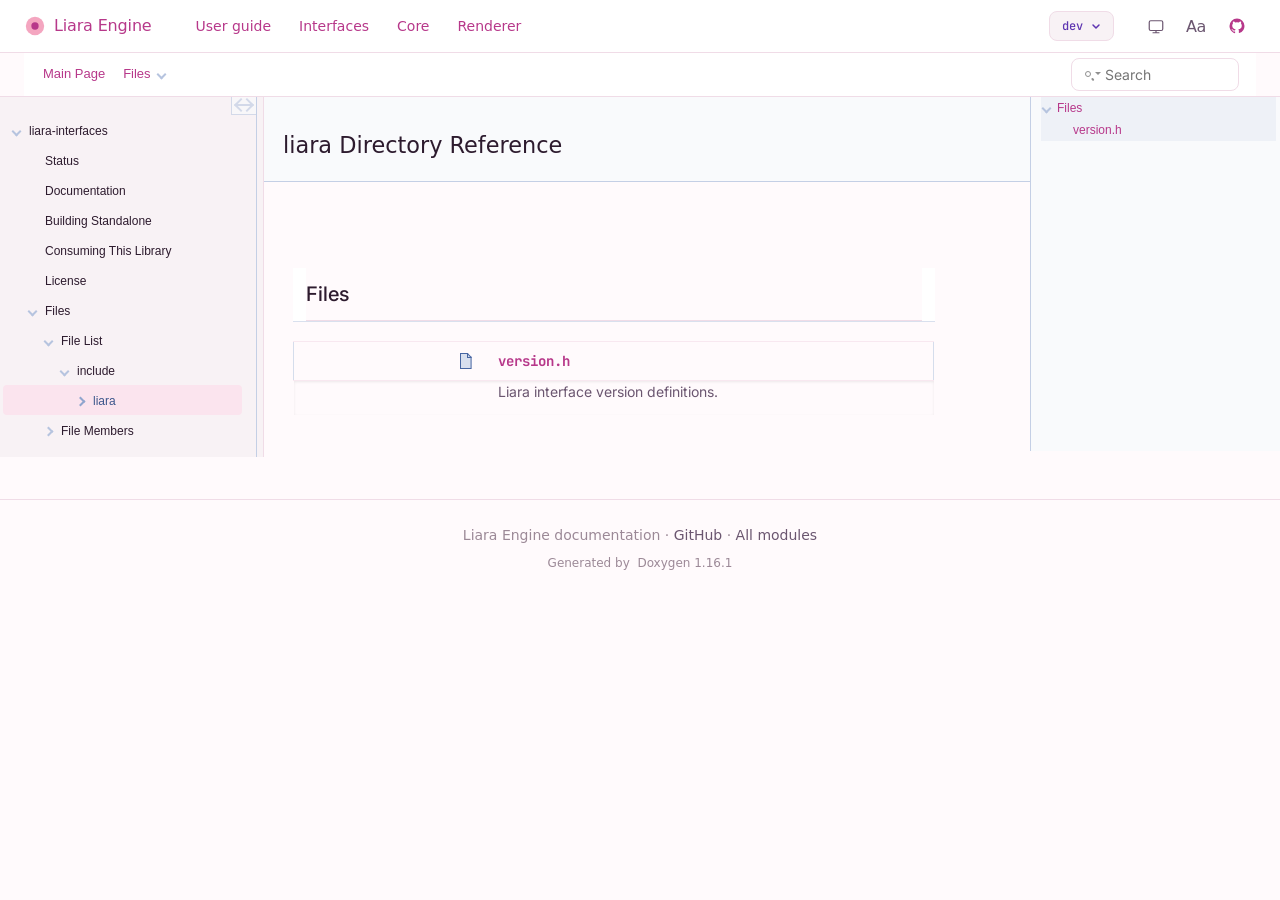
==== commit 3901c310: "deploy: 10762fac3e4a7c0f0bb2c4f81eaf41f37339e5ed" ====
--- a/dev/html/dir_285aa40730b2df8f5cd48498b8604c92.html
+++ b/dev/html/dir_285aa40730b2df8f5cd48498b8604c92.html
@@ -2,9 +2,9 @@
     Liara Engine — Doxygen header template
     This template replaces Doxygen's default <head> + opening of <body>.
     Doxygen substitutes special tokens like include/liara Directory Reference, , <link href="navtree.css" rel="stylesheet" type="text/css"/>
-<script type="text/javascript" src="resize.js"></script>
 <script type="text/javascript" src="navtreedata.js"></script>
 <script type="text/javascript" src="navtree.js"></script>
+<script type="text/javascript" src="cookie.js"></script>
     when generating each page; do not remove or rename these.
 -->
 <!DOCTYPE html>
@@ -12,7 +12,7 @@
 <head>
     <meta charset="UTF-8"/>
     <meta http-equiv="X-UA-Compatible" content="IE=9"/>
-    <meta name="generator" content="Doxygen 1.9.8"/>
+    <meta name="generator" content="Doxygen 1.16.1"/>
     <meta name="viewport" content="width=device-width, initial-scale=1"/>
     <title>liara-interfaces: include/liara Directory Reference</title>
     <!-- Fonts: Inter for sans, JetBrains Mono for code, OpenDyslexic for a11y -->
@@ -24,9 +24,9 @@
     <script src="jquery.js"></script>
     <!-- Doxygen's own stylesheets, kept for layout fundamentals we override below -->
     <link href="navtree.css" rel="stylesheet" type="text/css"/>
-<script type="text/javascript" src="resize.js"></script>
 <script type="text/javascript" src="navtreedata.js"></script>
 <script type="text/javascript" src="navtree.js"></script>
+<script type="text/javascript" src="cookie.js"></script>
     <link href="search/search.css" rel="stylesheet" type="text/css"/>
 <script type="text/javascript" src="search/searchdata.js"></script>
 <script type="text/javascript" src="search/search.js"></script>
@@ -112,21 +112,21 @@
     custom CSS without touching Doxygen's own structure.
 -->
 <div id="top" class="liara-doxygen">
-    <!-- Generated by --><!-- Generated by Doxygen 1.9.8 -->
-<script type="text/javascript">
-/* @license magnet:?xt=urn:btih:d3d9a9a6595521f9666a5e94cc830dab83b65699&amp;dn=expat.txt MIT */
+    <!-- Generated by -->
+<!-- Generated by Doxygen 1.16.1 -->
+<script type="text/javascript">
 var searchBox = new SearchBox("searchBox", "search/",'.html');
-/* @license-end */
+</script>
+<script type="text/javascript">
+$(function() { codefold.init(); });
 </script>
 <script type="text/javascript" src="menudata.js"></script>
 <script type="text/javascript" src="menu.js"></script>
 <script type="text/javascript">
-/* @license magnet:?xt=urn:btih:d3d9a9a6595521f9666a5e94cc830dab83b65699&amp;dn=expat.txt MIT */
 $(function() {
-  initMenu('',true,false,'search.php','Search');
-  $(document).ready(function() { init_search(); });
+  initMenu('',true,false,'search.php','Search',true);
+  $(function() { init_search(); });
 });
-/* @license-end */
 </script>
 <div id="main-nav"></div>
 </div><!-- top -->
@@ -141,10 +141,9 @@
   </div>
 </div>
 <script type="text/javascript">
-/* @license magnet:?xt=urn:btih:d3d9a9a6595521f9666a5e94cc830dab83b65699&amp;dn=expat.txt MIT */
-$(document).ready(function(){initNavTree('dir_285aa40730b2df8f5cd48498b8604c92.html',''); initResizable(); });
-/* @license-end */
-</script>
+$(function(){initNavTree('dir_285aa40730b2df8f5cd48498b8604c92.html','',''); });
+</script>
+<div id="container">
 <div id="doc-content">
 <!-- window showing the filter options -->
 <div id="MSearchSelectWindow"
@@ -171,28 +170,26 @@
   <div class="headertitle"><div class="title">liara Directory Reference</div></div>
 </div><!--header-->
 <div class="contents">
-<div class="dynheader">
-Directory dependency graph for liara:</div>
-<div class="dyncontent">
-<div class="center"><img src="dir_285aa40730b2df8f5cd48498b8604c92_dep.png" border="0" usemap="#adir__285aa40730b2df8f5cd48498b8604c92__dep" alt="include/liara"/></div>
-<map name="adir__285aa40730b2df8f5cd48498b8604c92__dep" id="adir__285aa40730b2df8f5cd48498b8604c92__dep">
-<area shape="rect" href="dir_285aa40730b2df8f5cd48498b8604c92.html" title="liara" alt="" coords="27,52,77,77"/>
-<area shape="rect" href="dir_d44c64559bbebec7f509842c48db8b23.html" title="include" alt="" coords="16,16,88,88"/>
-</map>
-</div>
 <table class="memberdecls">
-<tr class="heading"><td colspan="2"><h2 class="groupheader"><a id="files" name="files"></a>
+<tr class="heading"><td colspan="2"><h2 id="header-files" class="groupheader"><a id="files" name="files"></a>
 Files</h2></td></tr>
-<tr class="memitem:"><td class="memItemLeft" align="right" valign="top"><a href="version_8h_source.html"><span class="icondoc"></span></a>&#160;</td><td class="memItemRight" valign="bottom"><a class="el" href="version_8h.html">version.h</a></td></tr>
+<tr class="memitem:version_2Eh" id="r_version_2Eh"><td class="memItemLeft"><a href="version_8h_source.html"><span class="icondoc"><div class="doc-icon"></div></span></a>&#160;</td><td class="memItemRight"><a class="el" href="version_8h.html">version.h</a></td></tr>
 <tr class="memdesc:version_8h"><td class="mdescLeft">&#160;</td><td class="mdescRight">Liara interface version definitions. <br /></td></tr>
-<tr class="separator:"><td class="memSeparator" colspan="2">&#160;</td></tr>
 </table>
 </div><!-- contents -->
 </div><!-- doc-content -->
+<div id="page-nav" class="page-nav-panel">
+<div id="page-nav-resize-handle"></div>
+<div id="page-nav-tree">
+<div id="page-nav-contents">
+</div><!-- page-nav-contents -->
+</div><!-- page-nav-tree -->
+</div><!-- page-nav -->
+</div><!-- container -->
 <!--
     Liara Engine — Doxygen footer template
     Closes the wrapper started in header.html and adds a discreet footer
-    line. Doxygen substitutes Generated by and Sun Apr 26 2026 21:59:03 for the
+    line. Doxygen substitutes Generated by and <span class="datetime"></span> for the
     "Generated on ... by Doxygen" line.
 -->
 </div><!-- /#top.liara-doxygen -->
@@ -204,7 +201,7 @@
             <a href="https://liara-engine.github.io/">All modules</a>
         </p>
         <p class="liara-doxygen-footer__generated">
-            Generated by &nbsp;Doxygen 1.9.8
+            Generated by &nbsp;Doxygen 1.16.1
         </p>
     </div>
 </footer>
--- a/dev/html/navtree.css
+++ b/dev/html/navtree.css
@@ -11,8 +11,8 @@
 
 #nav-tree li {
   white-space:nowrap;
-  margin:0px;
-  padding:0px;
+  margin:0;
+  padding:0;
 }
 
 #nav-tree .plus {
@@ -20,15 +20,10 @@
 }
 
 #nav-tree .selected {
-  background-image: url('tab_a.png');
-  background-repeat:repeat-x;
-  color: white;
-  text-shadow: 0px 1px 1px rgba(0, 0, 0, 1.0);
-}
-
-#nav-tree .selected .arrow {
-  color: #9CAFD4;
-  text-shadow: none;
+  position: relative;
+  background-color: #DCE2EF;
+  border-radius: 0 6px 6px 0;
+  /*margin-right: 5px;*/
 }
 
 #nav-tree img {
@@ -48,6 +43,7 @@
   margin:0px;
   padding:0px;
   font: 12px 'Lucida Grande',Geneva,Helvetica,Arial,sans-serif;
+  line-height: 22px;
 }
 
 #nav-tree .label a {
@@ -56,7 +52,7 @@
 
 #nav-tree .selected a {
   text-decoration:none;
-  color:white;
+  color:#3D578C;
 }
 
 #nav-tree .children_ul {
@@ -65,8 +61,9 @@
 }
 
 #nav-tree .item {
-  margin:0px;
-  padding:0px;
+  margin: 0 6px 0 -5px;
+  padding: 0 0 0 5px;
+  height: 22px;
 }
 
 #nav-tree {
@@ -89,7 +86,6 @@
   display:block;
   position: absolute;
   left: 0px;
-  width: $width;
   overflow : hidden;
 }
 
@@ -98,15 +94,31 @@
 }
 
 .ui-resizable-e {
-  background-image:url('splitbar.png');
-  background-size:100%;
-  background-repeat:repeat-y;
-  background-attachment: scroll;
-  cursor:ew-resize;
+  transition: opacity 0.5s ease;
+  background-color: #DCE2EF;
+  opacity:0;
+  cursor:col-resize;
   height:100%;
   right:0;
   top:0;
   width:6px;
+  position: relative;
+}
+
+.ui-resizable-e:after {
+  content: '';
+  display: block;
+  top: 50%;
+  left: 1px;
+  width: 2px;
+  height: 15px;
+  border-left: 1px solid #9CAFD4;
+  border-right: 1px solid #9CAFD4;
+  position: absolute;
+}
+
+.ui-resizable-e:hover {
+  opacity: 1;
 }
 
 .ui-resizable-handle {
@@ -121,24 +133,97 @@
 }
 
 #nav-tree {
-  background-repeat:repeat-x;
   background-color: #F9FAFC;
   -webkit-overflow-scrolling : touch; /* iOS 5+ */
+  scrollbar-width: thin;
+  border-right: 1px solid #C4CFE5;
+  padding-left: 5px;
 }
 
 #nav-sync {
   position:absolute;
-  top:5px;
-  right:24px;
-  z-index:0;
+  top:0px;
+  right:0px;
+  z-index:1;
 }
 
 #nav-sync img {
   opacity:0.3;
 }
 
-#nav-sync img:hover {
-  opacity:0.9;
+div.nav-sync-icon {
+	position: relative;
+	width: 24px;
+	height: 17px;
+	left: -6px;
+	top: -1px;
+	opacity: 0.7;
+	display: inline-block;
+	background-color: #F9FAFC;
+	border: 1px solid #C4CFE5;
+	box-sizing: content-box;
+}
+
+div.nav-sync-icon:hover {
+	background-color: #EEF1F7;
+	opacity: 1.0;
+}
+
+div.nav-sync-icon.active:after {
+	content: '';
+	background-color: #F9FAFC;
+	border-top: 2px solid #C4CFE5;
+	position: absolute;
+	width: 16px;
+	height: 0px;
+	top: 7px;
+	left: 4px;
+}
+
+div.nav-sync-icon.active:hover:after {
+	border-top: 2px solid #6884BD;
+}
+
+span.sync-icon-left {
+	position: absolute;
+	padding: 0;
+	margin: 0;
+	top: 3px;
+	left: 4px;
+	display: inline-block;
+	width: 8px;
+	height: 8px;
+	border-left: 2px solid #C4CFE5;
+	border-top: 2px solid #C4CFE5;
+	transform: rotate(-45deg);
+}
+
+span.sync-icon-right {
+	position: absolute;
+	padding: 0;
+	margin: 0;
+	top: 3px;
+	left: 10px;
+	display: inline-block;
+	width: 8px;
+	height: 8px;
+	border-right: 2px solid #C4CFE5;
+	border-bottom: 2px solid #C4CFE5;
+	transform: rotate(-45deg);
+}
+
+div.nav-sync-icon:hover span.sync-icon-left {
+	border-left: 2px solid #6884BD;
+	border-top: 2px solid #6884BD;
+}
+
+div.nav-sync-icon:hover span.sync-icon-right {
+	border-right: 2px solid #6884BD;
+	border-bottom: 2px solid #6884BD;
+}
+
+#nav-path ul {
+  border-top: 1px solid #C4CFE5;
 }
 
 @media print
@@ -147,3 +232,96 @@
   div.ui-resizable-handle { display: none; position: relative; }
 }
 
+/*---------------------------*/
+#container {
+	display: grid;
+	grid-template-columns: auto auto;
+	overflow: hidden;
+}
+
+#page-nav {
+	background: #F9FAFC;
+	display: block;
+	width: 250px;
+	box-sizing: content-box;
+        position: relative;
+	border-left: 1px solid #C4CFE5;
+}
+
+#page-nav-tree {
+	display: inline-block;
+}
+
+#page-nav-resize-handle {
+  transition: opacity 0.5s ease;
+  background-color: #DCE2EF;
+  opacity:0;
+  cursor:col-resize;
+  height:100%;
+  right:0;
+  top:0;
+  width:6px;
+  position: relative;
+  z-index: 1;
+  user-select: none;
+}
+
+#page-nav-resize-handle:after {
+  content: '';
+  display: block;
+  top: 50%;
+  left: 1px;
+  width: 2px;
+  height: 15px;
+  border-left: 1px solid #9CAFD4;
+  border-right: 1px solid #9CAFD4;
+  position: absolute;
+}
+
+#page-nav-resize-handle.dragging,
+#page-nav-resize-handle:hover {
+  opacity: 1;
+}
+
+#page-nav-contents {
+  padding: 0;
+  margin: 0;
+  display: block;
+  top: 0;
+  left: 0;
+  height: 100%;
+  width: 100%;
+  position: absolute;
+  overflow: auto;
+  scrollbar-width: thin;
+  -webkit-overflow-scrolling : touch; /* iOS 5+ */
+}
+
+ul.page-outline,
+ul.page-outline ul {
+  text-indent: 0;
+  list-style: none outside none;
+  padding: 0 0 0 4px;
+}
+
+ul.page-outline {
+  margin: 0 4px 4px 6px;
+}
+
+ul.page-outline div.item {
+  font: 12px 'Lucida Grande',Geneva,Helvetica,Arial,sans-serif;
+  line-height: 22px;
+}
+
+ul.page-outline li {
+  white-space: nowrap;
+}
+
+ul.page-outline li.vis {
+  background-color: #EEF1F7;
+}
+
+#container.resizing {
+  cursor: col-resize;
+  user-select: none;
+}
--- a/dev/html/navtree.css
+++ b/dev/html/navtree.css
@@ -11,8 +11,8 @@
 
 #nav-tree li {
   white-space:nowrap;
-  margin:0px;
-  padding:0px;
+  margin:0;
+  padding:0;
 }
 
 #nav-tree .plus {
@@ -20,15 +20,10 @@
 }
 
 #nav-tree .selected {
-  background-image: url('tab_a.png');
-  background-repeat:repeat-x;
-  color: white;
-  text-shadow: 0px 1px 1px rgba(0, 0, 0, 1.0);
-}
-
-#nav-tree .selected .arrow {
-  color: #9CAFD4;
-  text-shadow: none;
+  position: relative;
+  background-color: #DCE2EF;
+  border-radius: 0 6px 6px 0;
+  /*margin-right: 5px;*/
 }
 
 #nav-tree img {
@@ -48,6 +43,7 @@
   margin:0px;
   padding:0px;
   font: 12px 'Lucida Grande',Geneva,Helvetica,Arial,sans-serif;
+  line-height: 22px;
 }
 
 #nav-tree .label a {
@@ -56,7 +52,7 @@
 
 #nav-tree .selected a {
   text-decoration:none;
-  color:white;
+  color:#3D578C;
 }
 
 #nav-tree .children_ul {
@@ -65,8 +61,9 @@
 }
 
 #nav-tree .item {
-  margin:0px;
-  padding:0px;
+  margin: 0 6px 0 -5px;
+  padding: 0 0 0 5px;
+  height: 22px;
 }
 
 #nav-tree {
@@ -89,7 +86,6 @@
   display:block;
   position: absolute;
   left: 0px;
-  width: $width;
   overflow : hidden;
 }
 
@@ -98,15 +94,31 @@
 }
 
 .ui-resizable-e {
-  background-image:url('splitbar.png');
-  background-size:100%;
-  background-repeat:repeat-y;
-  background-attachment: scroll;
-  cursor:ew-resize;
+  transition: opacity 0.5s ease;
+  background-color: #DCE2EF;
+  opacity:0;
+  cursor:col-resize;
   height:100%;
   right:0;
   top:0;
   width:6px;
+  position: relative;
+}
+
+.ui-resizable-e:after {
+  content: '';
+  display: block;
+  top: 50%;
+  left: 1px;
+  width: 2px;
+  height: 15px;
+  border-left: 1px solid #9CAFD4;
+  border-right: 1px solid #9CAFD4;
+  position: absolute;
+}
+
+.ui-resizable-e:hover {
+  opacity: 1;
 }
 
 .ui-resizable-handle {
@@ -121,24 +133,97 @@
 }
 
 #nav-tree {
-  background-repeat:repeat-x;
   background-color: #F9FAFC;
   -webkit-overflow-scrolling : touch; /* iOS 5+ */
+  scrollbar-width: thin;
+  border-right: 1px solid #C4CFE5;
+  padding-left: 5px;
 }
 
 #nav-sync {
   position:absolute;
-  top:5px;
-  right:24px;
-  z-index:0;
+  top:0px;
+  right:0px;
+  z-index:1;
 }
 
 #nav-sync img {
   opacity:0.3;
 }
 
-#nav-sync img:hover {
-  opacity:0.9;
+div.nav-sync-icon {
+	position: relative;
+	width: 24px;
+	height: 17px;
+	left: -6px;
+	top: -1px;
+	opacity: 0.7;
+	display: inline-block;
+	background-color: #F9FAFC;
+	border: 1px solid #C4CFE5;
+	box-sizing: content-box;
+}
+
+div.nav-sync-icon:hover {
+	background-color: #EEF1F7;
+	opacity: 1.0;
+}
+
+div.nav-sync-icon.active:after {
+	content: '';
+	background-color: #F9FAFC;
+	border-top: 2px solid #C4CFE5;
+	position: absolute;
+	width: 16px;
+	height: 0px;
+	top: 7px;
+	left: 4px;
+}
+
+div.nav-sync-icon.active:hover:after {
+	border-top: 2px solid #6884BD;
+}
+
+span.sync-icon-left {
+	position: absolute;
+	padding: 0;
+	margin: 0;
+	top: 3px;
+	left: 4px;
+	display: inline-block;
+	width: 8px;
+	height: 8px;
+	border-left: 2px solid #C4CFE5;
+	border-top: 2px solid #C4CFE5;
+	transform: rotate(-45deg);
+}
+
+span.sync-icon-right {
+	position: absolute;
+	padding: 0;
+	margin: 0;
+	top: 3px;
+	left: 10px;
+	display: inline-block;
+	width: 8px;
+	height: 8px;
+	border-right: 2px solid #C4CFE5;
+	border-bottom: 2px solid #C4CFE5;
+	transform: rotate(-45deg);
+}
+
+div.nav-sync-icon:hover span.sync-icon-left {
+	border-left: 2px solid #6884BD;
+	border-top: 2px solid #6884BD;
+}
+
+div.nav-sync-icon:hover span.sync-icon-right {
+	border-right: 2px solid #6884BD;
+	border-bottom: 2px solid #6884BD;
+}
+
+#nav-path ul {
+  border-top: 1px solid #C4CFE5;
 }
 
 @media print
@@ -147,3 +232,96 @@
   div.ui-resizable-handle { display: none; position: relative; }
 }
 
+/*---------------------------*/
+#container {
+	display: grid;
+	grid-template-columns: auto auto;
+	overflow: hidden;
+}
+
+#page-nav {
+	background: #F9FAFC;
+	display: block;
+	width: 250px;
+	box-sizing: content-box;
+        position: relative;
+	border-left: 1px solid #C4CFE5;
+}
+
+#page-nav-tree {
+	display: inline-block;
+}
+
+#page-nav-resize-handle {
+  transition: opacity 0.5s ease;
+  background-color: #DCE2EF;
+  opacity:0;
+  cursor:col-resize;
+  height:100%;
+  right:0;
+  top:0;
+  width:6px;
+  position: relative;
+  z-index: 1;
+  user-select: none;
+}
+
+#page-nav-resize-handle:after {
+  content: '';
+  display: block;
+  top: 50%;
+  left: 1px;
+  width: 2px;
+  height: 15px;
+  border-left: 1px solid #9CAFD4;
+  border-right: 1px solid #9CAFD4;
+  position: absolute;
+}
+
+#page-nav-resize-handle.dragging,
+#page-nav-resize-handle:hover {
+  opacity: 1;
+}
+
+#page-nav-contents {
+  padding: 0;
+  margin: 0;
+  display: block;
+  top: 0;
+  left: 0;
+  height: 100%;
+  width: 100%;
+  position: absolute;
+  overflow: auto;
+  scrollbar-width: thin;
+  -webkit-overflow-scrolling : touch; /* iOS 5+ */
+}
+
+ul.page-outline,
+ul.page-outline ul {
+  text-indent: 0;
+  list-style: none outside none;
+  padding: 0 0 0 4px;
+}
+
+ul.page-outline {
+  margin: 0 4px 4px 6px;
+}
+
+ul.page-outline div.item {
+  font: 12px 'Lucida Grande',Geneva,Helvetica,Arial,sans-serif;
+  line-height: 22px;
+}
+
+ul.page-outline li {
+  white-space: nowrap;
+}
+
+ul.page-outline li.vis {
+  background-color: #EEF1F7;
+}
+
+#container.resizing {
+  cursor: col-resize;
+  user-select: none;
+}
--- a/dev/html/search/search.css
+++ b/dev/html/search/search.css
@@ -5,8 +5,8 @@
     display: flex;
     justify-content: center;
     align-items: center;
-    height: 36px;
-    margin-right: 1em;
+    height: 43px;
+    margin-right: 0;
 }
 
 /*---------------- Search box styling */
@@ -27,43 +27,23 @@
     white-space : nowrap;
     background: white;
     border-radius: 0.65em;
-    box-shadow: inset 0.5px 0.5px 3px 0px #555;
+    border: 1px solid #B6C4DF;
     z-index: 102;
+    margin-right: 4px;
 }
 
 #MSearchBox .left {
     display: inline-block;
     vertical-align: middle;
-    height: 1.4em;
-}
-
-#MSearchSelect {
-    display: inline-block;
-    vertical-align: middle;
-    width: 20px;
-    height: 19px;
-    background-image: url('mag_sel.svg');
-    margin: 0 0 0 0.3em;
-    padding: 0;
-}
-
-#MSearchSelectExt {
-    display: inline-block;
-    vertical-align: middle;
-    width: 10px;
-    height: 19px;
-    background-image: url('mag.svg');
-    margin: 0 0 0 0.5em;
-    padding: 0;
-}
-
+    height: 1.6em;
+}
 
 #MSearchField {
     display: inline-block;
-    vertical-align: middle;
+    vertical-align: top;
     width: 7.5em;
-    height: 19px;
-    margin: 0 0.15em;
+    height: 22px;
+    margin: 0 0 0 0.15em;
     padding: 0;
     line-height: 1em;
     border:none;
@@ -86,7 +66,7 @@
     display: inline-block;
     vertical-align: middle;
     width: 1.4em;
-    height: 1.4em;
+    height: 1.6em;
 }
 
 #MSearchClose {
@@ -101,14 +81,100 @@
 }
 
 #MSearchCloseImg {
-    padding: 0.3em;
-    margin: 0;
-}
+    margin: 6px 0 0 4px;
+}
+
+.close-icon {
+  width: 11px;
+  height: 11px;
+  background-color: #A0A0A0;
+  border-radius: 50%;
+  position: relative;
+  display: flex;
+  justify-content: center;
+  align-items: center;
+  box-sizing: content-box;
+}
+
+.close-icon:before,
+.close-icon:after {
+  content: '';
+  position: absolute;
+  width: 7px;
+  height: 1px;
+  background-color: white;
+}
+
+.close-icon:before {
+  transform: rotate(45deg);
+}
+
+.close-icon:after {
+  transform: rotate(-45deg);
+}
+
 
 .MSearchBoxActive #MSearchField {
     color: black;
 }
 
+.search-icon {
+    width: 20px;
+    height: 20px;
+    display: inline-block;
+    position: relative;
+    margin-left: 3px;
+}
+
+#MSearchSelectExt.search-icon {
+    width: 10px;
+}
+
+#MSearchSelectExt + input {
+   margin-left: 5px;
+}
+
+.search-icon::before, .search-icon::after {
+    content: '';
+    position: absolute;
+    border: 1.5px solid #909090;
+    box-sizing: content-box;
+}
+
+.search-icon::before {
+    width: 6px;
+    height: 6px;
+    border-radius: 50%;
+    top: 7px;
+    left: 2px;
+    background: white;
+}
+
+.search-icon::after {
+    border: 1px solid #909090;
+    width: 0px;
+    height: 3px;
+    border-radius: 2px;
+    top: 15px;
+    left: 8px;
+    transform: rotate(-45deg);
+    transform-origin: top left;
+}
+
+.search-icon-dropdown {
+    content: '';
+    width: 0;
+    height: 0;
+    border-left: 3px solid transparent;
+    border-right: 3px solid transparent;
+    border-top: 3px solid #909090;
+    top: 8px;
+    left: 15px;
+    transform: translateX(-50%);
+    position: absolute;
+}
+
+
 
 
 /*---------------- Search filter selection */
@@ -117,17 +183,14 @@
     display: none;
     position: absolute;
     left: 0; top: 0;
-    border: 1px solid #90A5CE;
-    background-color: #F9FAFC;
+    border: 1px solid rgba(150,150,150,.4);
+    background-color: rgba(255,255,255,.7);
+    backdrop-filter: blur(4px);
+    -webkit-backdrop-filter: blur(4px);
     z-index: 10001;
     padding-top: 4px;
     padding-bottom: 4px;
-    -moz-border-radius: 4px;
-    -webkit-border-top-left-radius: 4px;
-    -webkit-border-top-right-radius: 4px;
-    -webkit-border-bottom-left-radius: 4px;
-    -webkit-border-bottom-right-radius: 4px;
-    -webkit-box-shadow: 5px 5px 5px rgba(0, 0, 0, 0.15);
+    border-radius: 4px;
 }
 
 .SelectItem {
@@ -176,17 +239,38 @@
     height: 15em;
 }
 
+@keyframes slideInSearchResults {
+    from {
+        opacity: 0;
+        transform: translate(0, 15px);
+    }
+
+    to {
+        opacity: 1;
+        transform: translate(0, 20px);
+    }
+}
+
 #MSearchResultsWindow {
     display: none;
     position: absolute;
-    left: 0; top: 0;
-    border: 1px solid black;
-    background-color: #EEF1F7;
+    left: auto;
+    right: 4px;
+    top: 0;
+    border: 1px solid rgba(150,150,150,.4);
+    background-color: rgba(255,255,255,.8);
+    backdrop-filter: blur(4px);
+    -webkit-backdrop-filter: blur(4px);
     z-index:10000;
     width: 300px;
     height: 400px;
     overflow: auto;
-}
+    border-radius: 8px;
+    transform: translate(0, 20px);
+    animation: ease-out 280ms slideInSearchResults;
+    box-shadow: 0 2px 8px 0 rgba(0,0,0,.075);
+}
+
 
 /* ----------------------------------- */
 
@@ -201,13 +285,12 @@
 }
 
 .SRPage .SREntry {
-    font-size: 8pt;
-    padding: 1px 5px;
+    font-size: 10pt;
+    padding: 2px 5px;
 }
 
 div.SRPage {
     margin: 5px 2px;
-    background-color: #EEF1F7;
 }
 
 .SRChildren {
@@ -261,14 +344,17 @@
     margin-right: 10px;
 }
 
+#searchBoxPos1 dark-mode-toggle {
+    margin-top: 4px;
+}
+
 /*---------------- External search page results */
 
 .pages b {
-   color: white;
+   color: #364D7C;
    padding: 5px 5px 3px 5px;
-   background-image: url("../tab_a.png");
-   background-repeat: repeat-x;
-   text-shadow: 0 1px 1px #000000;
+   background-color: #DCE2EF;
+   border-radius: 4px;
 }
 
 .pages {
--- a/dev/html/tabs.css
+++ b/dev/html/tabs.css
@@ -1 +1 @@
-.sm{position:relative;z-index:9999}.sm,.sm ul,.sm li{display:block;list-style:none;margin:0;padding:0;line-height:normal;direction:ltr;text-align:left;-webkit-tap-highlight-color:rgba(0,0,0,0)}.sm-rtl,.sm-rtl ul,.sm-rtl li{direction:rtl;text-align:right}.sm>li>h1,.sm>li>h2,.sm>li>h3,.sm>li>h4,.sm>li>h5,.sm>li>h6{margin:0;padding:0}.sm ul{display:none}.sm li,.sm a{position:relative}.sm a{display:block}.sm a.disabled{cursor:not-allowed}.sm:after{content:"\00a0";display:block;height:0;font:0px/0 serif;clear:both;visibility:hidden;overflow:hidden}.sm,.sm *,.sm *:before,.sm *:after{-moz-box-sizing:border-box;-webkit-box-sizing:border-box;box-sizing:border-box}.main-menu-btn{position:relative;display:inline-block;width:36px;height:36px;text-indent:36px;margin-left:8px;white-space:nowrap;overflow:hidden;cursor:pointer;-webkit-tap-highlight-color:rgba(0,0,0,0)}.main-menu-btn-icon,.main-menu-btn-icon:before,.main-menu-btn-icon:after{position:absolute;top:50%;left:2px;height:2px;width:24px;background:#364D7C;-webkit-transition:all 0.25s;transition:all 0.25s}.main-menu-btn-icon:before{content:'';top:-7px;left:0}.main-menu-btn-icon:after{content:'';top:7px;left:0}#main-menu-state:checked~.main-menu-btn .main-menu-btn-icon{height:0}#main-menu-state:checked~.main-menu-btn .main-menu-btn-icon:before{top:0;-webkit-transform:rotate(-45deg);transform:rotate(-45deg)}#main-menu-state:checked~.main-menu-btn .main-menu-btn-icon:after{top:0;-webkit-transform:rotate(45deg);transform:rotate(45deg)}#main-menu-state{position:absolute;width:1px;height:1px;margin:-1px;border:0;padding:0;overflow:hidden;clip:rect(1px, 1px, 1px, 1px)}#main-menu-state:not(:checked)~#main-menu{display:none}#main-menu-state:checked~#main-menu{display:block}@media (min-width: 768px){.main-menu-btn{position:absolute;top:-99999px}#main-menu-state:not(:checked)~#main-menu{display:block}}.sm-dox{background-image:url('tab_b.png')}.sm-dox a,.sm-dox a:focus,.sm-dox a:hover,.sm-dox a:active{padding:0px 12px;padding-right:43px;font-family:'Lucida Grande',Geneva,Helvetica,Arial,sans-serif;font-size:13px;font-weight:bold;line-height:36px;text-decoration:none;text-shadow:0px 1px 1px rgba(255, 255, 255, 0.9);color:#283A5D;outline:none}.sm-dox a:hover{background-image:url('tab_a.png');background-repeat:repeat-x;color:white;text-shadow:0px 1px 1px rgba(0, 0, 0, 1.0)}.sm-dox a.current{color:#D23600}.sm-dox a.disabled{color:#bbb}.sm-dox a span.sub-arrow{position:absolute;top:50%;margin-top:-14px;left:auto;right:3px;width:28px;height:28px;overflow:hidden;font:bold 12px/28px monospace !important;text-align:center;text-shadow:none;background:rgba(255, 255, 255, 0.5);border-radius:5px}.sm-dox a span.sub-arrow:before{display:block;content:'+'}.sm-dox a.highlighted span.sub-arrow:before{display:block;content:'-'}.sm-dox>li:first-child>a,.sm-dox>li:first-child>:not(ul) a{border-radius:5px 5px 0 0}.sm-dox>li:last-child>a,.sm-dox>li:last-child>*:not(ul) a,.sm-dox>li:last-child>ul,.sm-dox>li:last-child>ul>li:last-child>a,.sm-dox>li:last-child>ul>li:last-child>*:not(ul) a,.sm-dox>li:last-child>ul>li:last-child>ul,.sm-dox>li:last-child>ul>li:last-child>ul>li:last-child>a,.sm-dox>li:last-child>ul>li:last-child>ul>li:last-child>*:not(ul) a,.sm-dox>li:last-child>ul>li:last-child>ul>li:last-child>ul,.sm-dox>li:last-child>ul>li:last-child>ul>li:last-child>ul>li:last-child>a,.sm-dox>li:last-child>ul>li:last-child>ul>li:last-child>ul>li:last-child>*:not(ul) a,.sm-dox>li:last-child>ul>li:last-child>ul>li:last-child>ul>li:last-child>ul,.sm-dox>li:last-child>ul>li:last-child>ul>li:last-child>ul>li:last-child>ul>li:last-child>a,.sm-dox>li:last-child>ul>li:last-child>ul>li:last-child>ul>li:last-child>ul>li:last-child>*:not(ul) a,.sm-dox>li:last-child>ul>li:last-child>ul>li:last-child>ul>li:last-child>ul>li:last-child>ul{border-radius:0 0 5px 5px}.sm-dox>li:last-child>a.highlighted,.sm-dox>li:last-child>*:not(ul) a.highlighted,.sm-dox>li:last-child>ul>li:last-child>a.highlighted,.sm-dox>li:last-child>ul>li:last-child>*:not(ul) a.highlighted,.sm-dox>li:last-child>ul>li:last-child>ul>li:last-child>a.highlighted,.sm-dox>li:last-child>ul>li:last-child>ul>li:last-child>*:not(ul) a.highlighted,.sm-dox>li:last-child>ul>li:last-child>ul>li:last-child>ul>li:last-child>a.highlighted,.sm-dox>li:last-child>ul>li:last-child>ul>li:last-child>ul>li:last-child>*:not(ul) a.highlighted,.sm-dox>li:last-child>ul>li:last-child>ul>li:last-child>ul>li:last-child>ul>li:last-child>a.highlighted,.sm-dox>li:last-child>ul>li:last-child>ul>li:last-child>ul>li:last-child>ul>li:last-child>*:not(ul) a.highlighted{border-radius:0}.sm-dox ul{background:white}.sm-dox ul a,.sm-dox ul a:focus,.sm-dox ul a:hover,.sm-dox ul a:active{font-size:12px;border-left:8px solid transparent;line-height:36px;text-shadow:none;background-color:white;background-image:none}.sm-dox ul a:hover{background-image:url('tab_a.png');background-repeat:repeat-x;color:white;text-shadow:0px 1px 1px #000}.sm-dox ul ul a,.sm-dox ul ul a:hover,.sm-dox ul ul a:focus,.sm-dox ul ul a:active{border-left:16px solid transparent}.sm-dox ul ul ul a,.sm-dox ul ul ul a:hover,.sm-dox ul ul ul a:focus,.sm-dox ul ul ul a:active{border-left:24px solid transparent}.sm-dox ul ul ul ul a,.sm-dox ul ul ul ul a:hover,.sm-dox ul ul ul ul a:focus,.sm-dox ul ul ul ul a:active{border-left:32px solid transparent}.sm-dox ul ul ul ul ul a,.sm-dox ul ul ul ul ul a:hover,.sm-dox ul ul ul ul ul a:focus,.sm-dox ul ul ul ul ul a:active{border-left:40px solid transparent}@media (min-width: 768px){.sm-dox ul{position:absolute;width:12em}.sm-dox li{float:left}.sm-dox.sm-rtl li{float:right}.sm-dox ul li,.sm-dox.sm-rtl ul li,.sm-dox.sm-vertical li{float:none}.sm-dox a{white-space:nowrap}.sm-dox ul a,.sm-dox.sm-vertical a{white-space:normal}.sm-dox .sm-nowrap>li>a,.sm-dox .sm-nowrap>li>:not(ul) a{white-space:nowrap}.sm-dox{padding:0 10px;background-image:url('tab_b.png');line-height:36px}.sm-dox a span.sub-arrow{top:50%;margin-top:-2px;right:12px;width:0;height:0;border-width:4px;border-style:solid dashed dashed dashed;border-color:#283A5D transparent transparent transparent;background:transparent;border-radius:0}.sm-dox a,.sm-dox a:focus,.sm-dox a:active,.sm-dox a:hover,.sm-dox a.highlighted{padding:0px 12px;background-image:url('tab_s.png');background-repeat:no-repeat;background-position:right;border-radius:0 !important}.sm-dox a:hover{background-image:url('tab_a.png');background-repeat:repeat-x;color:white;text-shadow:0px 1px 1px rgba(0, 0, 0, 1.0)}.sm-dox a:hover span.sub-arrow{border-color:white transparent transparent transparent}.sm-dox a.has-submenu{padding-right:24px}.sm-dox li{border-top:0}.sm-dox>li>ul:before,.sm-dox>li>ul:after{content:'';position:absolute;top:-18px;left:30px;width:0;height:0;overflow:hidden;border-width:9px;border-style:dashed dashed solid dashed;border-color:transparent transparent #bbb transparent}.sm-dox>li>ul:after{top:-16px;left:31px;border-width:8px;border-color:transparent transparent white transparent}.sm-dox ul{border:1px solid #bbb;padding:5px 0;background:white;border-radius:5px !important;box-shadow:0 5px 9px rgba(0,0,0,0.2)}.sm-dox ul a span.sub-arrow{right:8px;top:50%;margin-top:-5px;border-width:5px;border-color:transparent transparent transparent #555555;border-style:dashed dashed dashed solid}.sm-dox ul a,.sm-dox ul a:hover,.sm-dox ul a:focus,.sm-dox ul a:active,.sm-dox ul a.highlighted{color:#555555;background-image:none;border:0 !important;color:#555555;background-image:none}.sm-dox ul a:hover{background-image:url('tab_a.png');background-repeat:repeat-x;color:white;text-shadow:0px 1px 1px rgba(0, 0, 0, 1.0)}.sm-dox ul a:hover span.sub-arrow{border-color:transparent transparent transparent white}.sm-dox span.scroll-up,.sm-dox span.scroll-down{position:absolute;display:none;visibility:hidden;overflow:hidden;background:white;height:36px}.sm-dox span.scroll-up:hover,.sm-dox span.scroll-down:hover{background:#eee}.sm-dox span.scroll-up:hover span.scroll-up-arrow,.sm-dox span.scroll-up:hover span.scroll-down-arrow{border-color:transparent transparent #D23600 transparent}.sm-dox span.scroll-down:hover span.scroll-down-arrow{border-color:#D23600 transparent transparent transparent}.sm-dox span.scroll-up-arrow,.sm-dox span.scroll-down-arrow{position:absolute;top:0;left:50%;margin-left:-6px;width:0;height:0;overflow:hidden;border-width:6px;border-style:dashed dashed solid dashed;border-color:transparent transparent #555555 transparent}.sm-dox span.scroll-down-arrow{top:8px;border-style:solid dashed dashed dashed;border-color:#555555 transparent transparent transparent}.sm-dox.sm-rtl a.has-submenu{padding-right:12px;padding-left:24px}.sm-dox.sm-rtl a span.sub-arrow{right:auto;left:12px}.sm-dox.sm-rtl.sm-vertical a.has-submenu{padding:10px 20px}.sm-dox.sm-rtl.sm-vertical a span.sub-arrow{right:auto;left:8px;border-style:dashed solid dashed dashed;border-color:transparent #555 transparent transparent}.sm-dox.sm-rtl>li>ul:before{left:auto;right:30px}.sm-dox.sm-rtl>li>ul:after{left:auto;right:31px}.sm-dox.sm-rtl ul a.has-submenu{padding:10px 20px !important}.sm-dox.sm-rtl ul a span.sub-arrow{right:auto;left:8px;border-style:dashed solid dashed dashed;border-color:transparent #555 transparent transparent}.sm-dox.sm-vertical{padding:10px 0;border-radius:5px}.sm-dox.sm-vertical a{padding:10px 20px}.sm-dox.sm-vertical a:hover,.sm-dox.sm-vertical a:focus,.sm-dox.sm-vertical a:active,.sm-dox.sm-vertical a.highlighted{background:#fff}.sm-dox.sm-vertical a.disabled{background-image:url('tab_b.png')}.sm-dox.sm-vertical a span.sub-arrow{right:8px;top:50%;margin-top:-5px;border-width:5px;border-style:dashed dashed dashed solid;border-color:transparent transparent transparent #555}.sm-dox.sm-vertical>li>ul:before,.sm-dox.sm-vertical>li>ul:after{display:none}.sm-dox.sm-vertical ul a{padding:10px 20px}.sm-dox.sm-vertical ul a:hover,.sm-dox.sm-vertical ul a:focus,.sm-dox.sm-vertical ul a:active,.sm-dox.sm-vertical ul a.highlighted{background:#eee}.sm-dox.sm-vertical ul a.disabled{background:white}}
+.sm{position:relative;z-index:9999}.sm,.sm ul,.sm li{display:block;list-style:none;margin:0;padding:0;line-height:normal;direction:ltr;text-align:left;-webkit-tap-highlight-color:rgba(0,0,0,0)}.sm-rtl,.sm-rtl ul,.sm-rtl li{direction:rtl;text-align:right}.sm>li>h1,.sm>li>h2,.sm>li>h3,.sm>li>h4,.sm>li>h5,.sm>li>h6{margin:0;padding:0}.sm ul{display:none}.sm li,.sm a{position:relative}.sm a{display:block}.sm a.disabled{cursor:not-allowed}.sm:after{content:"\00a0";display:block;height:0;font:0/0 serif;clear:both;visibility:hidden;overflow:hidden}.sm,.sm *,.sm *:before,.sm *:after{-moz-box-sizing:border-box;-webkit-box-sizing:border-box;box-sizing:border-box}.main-menu-btn{position:relative;display:inline-block;width:36px;height:36px;text-indent:36px;margin-left:8px;white-space:nowrap;overflow:hidden;cursor:pointer;-webkit-tap-highlight-color:rgba(0,0,0,0)}.main-menu-btn-icon,.main-menu-btn-icon:before,.main-menu-btn-icon:after{position:absolute;top:50%;left:2px;height:2px;width:24px;background:#364D7C;-webkit-transition:all .25s;transition:all .25s}.main-menu-btn-icon:before{content:'';top:-7px;left:0}.main-menu-btn-icon:after{content:'';top:7px;left:0}#main-menu-state:checked ~ .main-menu-btn .main-menu-btn-icon{height:0}#main-menu-state:checked ~ .main-menu-btn .main-menu-btn-icon:before{top:0;-webkit-transform:rotate(-45deg);transform:rotate(-45deg)}#main-menu-state:checked ~ .main-menu-btn .main-menu-btn-icon:after{top:0;-webkit-transform:rotate(45deg);transform:rotate(45deg)}#main-menu-state{position:absolute;width:1px;height:1px;margin:-1px;border:0;padding:0;overflow:hidden;clip:rect(1px,1px,1px,1px)}#main-menu-state:not(:checked) ~ #main-menu{display:none}#main-menu-state:checked ~ #main-menu{display:block}@media(min-width:768px){.main-menu-btn{position:absolute;top:-99999px}#main-menu-state:not(:checked) ~ #main-menu{display:block}}.sm-dox{background-color:white}.sm-dox a,.sm-dox a:focus,.sm-dox a:hover,.sm-dox a:active{padding:0 12px;padding-right:43px;font-family:'Lucida Grande',Geneva,Helvetica,Arial,sans-serif;font-size:13px;line-height:36px;text-decoration:none;color:#283A5D;outline:0}.sm-dox a:hover{background-color:#DCE2EF;border-radius:5px}.sm-dox a.current{color:#d23600}.sm-dox a.disabled{color:#bbb}.sm-dox a span.sub-arrow{position:absolute;top:50%;margin-top:-14px;left:auto;right:3px;width:28px;height:28px;overflow:hidden;font:bold 12px/28px monospace !important;text-align:center;text-shadow:none;-moz-border-radius:5px;-webkit-border-radius:5px;border-radius:5px}.sm-dox a span.sub-arrow:before{display:block;content:'+'}.sm-dox a.highlighted span.sub-arrow:before{display:block;content:'-'}.sm-dox>li:first-child>a,.sm-dox>li:first-child>:not(ul) a{-moz-border-radius:5px 5px 0 0;-webkit-border-radius:5px;border-radius:5px 5px 0 0}.sm-dox>li:last-child>a,.sm-dox>li:last-child>*:not(ul) a,.sm-dox>li:last-child>ul,.sm-dox>li:last-child>ul>li:last-child>a,.sm-dox>li:last-child>ul>li:last-child>*:not(ul) a,.sm-dox>li:last-child>ul>li:last-child>ul,.sm-dox>li:last-child>ul>li:last-child>ul>li:last-child>a,.sm-dox>li:last-child>ul>li:last-child>ul>li:last-child>*:not(ul) a,.sm-dox>li:last-child>ul>li:last-child>ul>li:last-child>ul,.sm-dox>li:last-child>ul>li:last-child>ul>li:last-child>ul>li:last-child>a,.sm-dox>li:last-child>ul>li:last-child>ul>li:last-child>ul>li:last-child>*:not(ul) a,.sm-dox>li:last-child>ul>li:last-child>ul>li:last-child>ul>li:last-child>ul,.sm-dox>li:last-child>ul>li:last-child>ul>li:last-child>ul>li:last-child>ul>li:last-child>a,.sm-dox>li:last-child>ul>li:last-child>ul>li:last-child>ul>li:last-child>ul>li:last-child>*:not(ul) a,.sm-dox>li:last-child>ul>li:last-child>ul>li:last-child>ul>li:last-child>ul>li:last-child>ul{-moz-border-radius:0 0 5px 5px;-webkit-border-radius:0;border-radius:0 0 5px 5px}.sm-dox>li:last-child>a.highlighted,.sm-dox>li:last-child>*:not(ul) a.highlighted,.sm-dox>li:last-child>ul>li:last-child>a.highlighted,.sm-dox>li:last-child>ul>li:last-child>*:not(ul) a.highlighted,.sm-dox>li:last-child>ul>li:last-child>ul>li:last-child>a.highlighted,.sm-dox>li:last-child>ul>li:last-child>ul>li:last-child>*:not(ul) a.highlighted,.sm-dox>li:last-child>ul>li:last-child>ul>li:last-child>ul>li:last-child>a.highlighted,.sm-dox>li:last-child>ul>li:last-child>ul>li:last-child>ul>li:last-child>*:not(ul) a.highlighted,.sm-dox>li:last-child>ul>li:last-child>ul>li:last-child>ul>li:last-child>ul>li:last-child>a.highlighted,.sm-dox>li:last-child>ul>li:last-child>ul>li:last-child>ul>li:last-child>ul>li:last-child>*:not(ul) a.highlighted{-moz-border-radius:0;-webkit-border-radius:0;border-radius:0}.sm-dox ul{background:white}.sm-dox ul a,.sm-dox ul a:focus,.sm-dox ul a:hover,.sm-dox ul a:active{font-size:12px;border-left:8px solid transparent;line-height:36px;text-shadow:none;background-color:white;background-image:none}.sm-dox ul a:hover{background-color:#DCE2EF;border-radius:5px}.sm-dox ul ul a,.sm-dox ul ul a:hover,.sm-dox ul ul a:focus,.sm-dox ul ul a:active{border-left:16px solid transparent}.sm-dox ul ul ul a,.sm-dox ul ul ul a:hover,.sm-dox ul ul ul a:focus,.sm-dox ul ul ul a:active{border-left:24px solid transparent}.sm-dox ul ul ul ul a,.sm-dox ul ul ul ul a:hover,.sm-dox ul ul ul ul a:focus,.sm-dox ul ul ul ul a:active{border-left:32px solid transparent}.sm-dox ul ul ul ul ul a,.sm-dox ul ul ul ul ul a:hover,.sm-dox ul ul ul ul ul a:focus,.sm-dox ul ul ul ul ul a:active{border-left:40px solid transparent}@media(min-width:768px){.sm-dox ul{position:absolute;width:12em}.sm-dox li{float:left}.sm-dox.sm-rtl li{float:right}.sm-dox ul li,.sm-dox.sm-rtl ul li,.sm-dox.sm-vertical li{float:none}.sm-dox a{white-space:nowrap}.sm-dox ul a,.sm-dox.sm-vertical a{white-space:normal}.sm-dox .sm-nowrap>li>a,.sm-dox .sm-nowrap>li>:not(ul) a{white-space:nowrap}.sm-dox{padding:0 10px;background-color:white;line-height:36px}.sm-dox a span.sub-arrow{top:15px;right:10px;box-sizing:content-box;padding:0;margin:0;display:inline-block;width:5px;height:5px;background-color:white;border-right:2px solid #B6C4DF;border-bottom:2px solid #B6C4DF;transform:rotate(45deg);-moz-border-radius:0;-webkit-border-radius:0;border-radius:0}.sm-dox a,.sm-dox a:focus,.sm-dox a:active,.sm-dox a:hover,.sm-dox a.highlighted{padding:0 6px}.sm-dox a:hover{background-color:#DCE2EF;border-radius:5px !important}.sm-dox a:hover span.sub-arrow{background-color:#DCE2EF;border-right:2px solid #90A5CE;border-bottom:2px solid #90A5CE}.sm-dox a.has-submenu{padding-right:24px}.sm-dox li{border-top:0;padding:3px}.sm-dox>li>ul:before,.sm-dox>li>ul:after{content:'';position:absolute;top:-18px;left:30px;width:0;height:0;overflow:hidden;border-width:9px;border-style:dashed dashed solid dashed;border-color:transparent transparent #bbb transparent}.sm-dox>li>ul:after{top:-16px;left:31px;border-width:8px;border-color:transparent transparent white transparent}.sm-dox ul{border:1px solid #bbb;padding:5px 0;background:white;-moz-border-radius:5px !important;-webkit-border-radius:5px;border-radius:5px !important;-moz-box-shadow:0 5px 9px rgba(0,0,0,0.2);-webkit-box-shadow:0 5px 9px rgba(0,0,0,0.2);box-shadow:0 5px 9px rgba(0,0,0,0.2)}.sm-dox ul a span.sub-arrow{transform:rotate(-45deg)}.sm-dox ul a,.sm-dox ul a:hover,.sm-dox ul a:focus,.sm-dox ul a:active,.sm-dox ul a.highlighted{color:#555555;background-image:none;border:0 !important}.sm-dox ul a:hover{background-color:#DCE2EF;border-radius:5px}.sm-dox span.scroll-up,.sm-dox span.scroll-down{position:absolute;display:none;visibility:hidden;overflow:hidden;background:white;height:36px}.sm-dox span.scroll-up:hover,.sm-dox span.scroll-down:hover{background:#eee}.sm-dox span.scroll-up:hover span.scroll-up-arrow,.sm-dox span.scroll-up:hover span.scroll-down-arrow{border-color:transparent transparent #d23600 transparent}.sm-dox span.scroll-down:hover span.scroll-down-arrow{border-color:#d23600 transparent transparent transparent}.sm-dox span.scroll-up-arrow,.sm-dox span.scroll-down-arrow{position:absolute;top:0;left:50%;margin-left:-6px;width:0;height:0;overflow:hidden;border-width:6px;border-style:dashed dashed solid dashed;border-color:transparent transparent #555555 transparent}.sm-dox span.scroll-down-arrow{top:8px;border-style:solid dashed dashed dashed;border-color:#555555 transparent transparent transparent}.sm-dox.sm-rtl a.has-submenu{padding-right:6px;padding-left:24px}.sm-dox.sm-rtl a span.sub-arrow{right:auto;left:6px}.sm-dox.sm-rtl.sm-vertical a.has-submenu{padding:10px 20px}.sm-dox.sm-rtl.sm-vertical a span.sub-arrow{right:auto;left:8px;border-style:dashed solid dashed dashed;border-color:transparent #555 transparent transparent}.sm-dox.sm-rtl>li>ul:before{left:auto;right:30px}.sm-dox.sm-rtl>li>ul:after{left:auto;right:31px}.sm-dox.sm-rtl ul a.has-submenu{padding:10px 20px !important}.sm-dox.sm-rtl ul a span.sub-arrow{right:auto;left:8px;border-style:dashed solid dashed dashed;border-color:transparent #555 transparent transparent}.sm-dox.sm-vertical{padding:10px 0;-moz-border-radius:5px;-webkit-border-radius:5px;border-radius:5px}.sm-dox.sm-vertical a{padding:10px 20px}.sm-dox.sm-vertical a:hover,.sm-dox.sm-vertical a:focus,.sm-dox.sm-vertical a:active,.sm-dox.sm-vertical a.highlighted{background:#fff}.sm-dox.sm-vertical a span.sub-arrow{right:8px;top:50%;margin-top:-5px;border-width:5px;border-style:dashed dashed dashed solid;border-color:transparent transparent transparent #555}.sm-dox.sm-vertical>li>ul:before,.sm-dox.sm-vertical>li>ul:after{display:none}.sm-dox.sm-vertical ul a{padding:10px 20px}.sm-dox.sm-vertical ul a:hover,.sm-dox.sm-vertical ul a:focus,.sm-dox.sm-vertical ul a:active,.sm-dox.sm-vertical ul a.highlighted{background:#eee}.sm-dox.sm-vertical ul a.disabled{background:white}}
--- a/dev/html/doxygen.css
+++ b/dev/html/doxygen.css
@@ -1,26 +1,33 @@
-/* The standard CSS for doxygen 1.9.8*/
+/* The standard CSS for doxygen 1.16.1*/
 
 body {
-    background-color: white;
-    color: black;
+	background-color: white;
+	color: black;
 }
 
 body, table, div, p, dl {
 	font-weight: 400;
 	font-size: 14px;
-	font-family: Roboto,sans-serif;
+	font-family: system-ui,-apple-system,Segoe UI,Roboto,Ubuntu,Cantarell,Noto Sans,sans-serif,BlinkMacSystemFont,"Segoe UI",Helvetica,Arial,sans-serif,"Apple Color Emoji","Segoe UI Emoji","Segoe UI Symbol";
 	line-height: 22px;
 }
 
+body.resizing {
+	user-select: none;
+	-webkit-user-select: none;
+}
+
+#doc-content {
+	scrollbar-width: thin;
+}
+
 /* @group Heading Levels */
 
 .title {
+	font-family: system-ui,-apple-system,Segoe UI,Roboto,Ubuntu,Cantarell,Noto Sans,sans-serif,BlinkMacSystemFont,"Segoe UI",Helvetica,Arial,sans-serif,"Apple Color Emoji","Segoe UI Emoji","Segoe UI Symbol";
+	line-height: 28px;
+	font-size: 160%;
 	font-weight: 400;
-	font-size: 14px;
-	font-family: Roboto,sans-serif;
-	line-height: 28px;
-	font-size: 150%;
-	font-weight: bold;
 	margin: 10px 2px;
 }
 
@@ -29,7 +36,10 @@
 }
 
 h2.groupheader {
-	border-bottom: 1px solid #879ECB;
+	box-shadow: 12px 0 white,
+		   -12px 0 white,
+		    12px 1px #D9E0EE,
+		   -12px 1px #D9E0EE;
 	color: #354C7B;
 	font-size: 150%;
 	font-weight: normal;
@@ -39,6 +49,13 @@
 	width: 100%;
 }
 
+td h2.groupheader {
+	box-shadow: 13px 0 white,
+		   -13px 0 white,
+		    13px 1px #D9E0EE,
+		   -13px 1px #D9E0EE;
+}
+
 h3.groupheader {
 	font-size: 100%;
 }
@@ -62,11 +79,12 @@
 
 p.startli, p.startdd {
 	margin-top: 2px;
+	margin-bottom: 0px;
 }
 
 th p.starttd, th p.intertd, th p.endtd {
-        font-size: 100%;
-        font-weight: 700;
+	font-size: 100%;
+	font-weight: 700;
 }
 
 p.starttd {
@@ -111,9 +129,11 @@
 }
 
 div.navtab {
-	padding-right: 15px;
+	margin-right: 6px;
+	padding-right: 6px;
 	text-align: right;
 	line-height: 110%;
+	background-color: #F9FAFC;
 }
 
 div.navtab table {
@@ -126,19 +146,10 @@
 }
 
 td.navtabHL {
-	background-image: url('tab_a.png');
-	background-repeat:repeat-x;
 	padding-right: 6px;
 	padding-left: 6px;
-}
-
-td.navtabHL a, td.navtabHL a:visited {
-	color: white;
-	text-shadow: 0px 1px 1px rgba(0, 0, 0, 1.0);
-}
-
-a.navtab {
-	font-weight: bold;
+	border-radius: 0 6px 6px 0;
+	background-color: #DCE2EF;
 }
 
 div.qindex{
@@ -210,11 +221,12 @@
 }
 
 .contents a:visited {
-	color: #4665A2;
-}
-
-a:hover {
-	text-decoration: underline;
+	color: #3D578C;
+}
+
+span.label a:hover {
+	text-decoration: none;
+	background:   linear-gradient(to bottom, transparent 0,transparent calc(100% - 1px), currentColor 100%);
 }
 
 a.el {
@@ -224,12 +236,12 @@
 a.elRef {
 }
 
-a.code, a.code:visited, a.line, a.line:visited {
-	color: #4665A2;
+a.el, a.el:visited, a.code, a.code:visited, a.line, a.line:visited {
+	color: #3D578C;
 }
 
 a.codeRef, a.codeRef:visited, a.lineRef, a.lineRef:visited {
-	color: #4665A2;
+	color: #334975;
 }
 
 a.code.hl_class { /* style for links to class names in code snippets */ }
@@ -259,76 +271,157 @@
 a.code.hl_sequence { /* style for links to sequence names in code snippets */ }
 a.code.hl_dictionary { /* style for links to dictionary names in code snippets */ }
 
+div.embeddoc {
+	font-family: 'JetBrains Mono',Consolas,Monaco,'Andale Mono','Ubuntu Mono',monospace,fixed;
+	padding-left: 10px;
+}
+
 /* @end */
 
 dl.el {
 	margin-left: -1cm;
 }
 
+ul.check {
+	list-style: none;
+	padding-left: 40px;
+	margin: 0;
+}
+
+ul.check li {
+	position: relative;
+}
+
+li.unchecked::before, li.checked::before {
+	position: absolute;
+	left: -18px;
+	top: 0;
+}
+
+li.unchecked::before {
+	content: "☐";
+}
+
+li.checked::before {
+	content: "☑";
+}
+
+ul.check li > p {
+	display: inline;
+}
+
+ul.check li > p:not(:first-child) {
+	display: block;
+}
+
+ol {
+	text-indent: 0px;
+}
+
 ul {
-  overflow: visible;
+	text-indent: 0px;
+	overflow: visible;
 }
 
 ul.multicol {
-        -moz-column-gap: 1em;
-        -webkit-column-gap: 1em;
-        column-gap: 1em;
-        -moz-column-count: 3;
-        -webkit-column-count: 3;
-        column-count: 3;
-        list-style-type: none;
+	-moz-column-gap: 1em;
+	-webkit-column-gap: 1em;
+	column-gap: 1em;
+	-moz-column-count: 3;
+	-webkit-column-count: 3;
+	column-count: 3;
+	list-style-type: none;
 }
 
 #side-nav ul {
-  overflow: visible; /* reset ul rule for scroll bar in GENERATE_TREEVIEW window */
+	overflow: visible; /* reset ul rule for scroll bar in GENERATE_TREEVIEW window */
 }
 
 #main-nav ul {
-  overflow: visible; /* reset ul rule for the navigation bar drop down lists */
+	overflow: visible; /* reset ul rule for the navigation bar drop down lists */
 }
 
 .fragment {
-  text-align: left;
-  direction: ltr;
-  overflow-x: auto; /*Fixed: fragment lines overlap floating elements*/
-  overflow-y: hidden;
+	text-align: left;
+	direction: ltr;
+	overflow-x: auto;
+	overflow-y: hidden;
+	position: relative;
+	min-height: 12px;
+	margin: 10px 0px;
+	padding: 10px 10px;
+	border: 1px solid #C4CFE5;
+	border-radius: 4px;
+	background-color: #FBFCFD;
+	color: black;
 }
 
 pre.fragment {
-        border: 1px solid #C4CFE5;
-        background-color: #FBFCFD;
-	color: black;
-        padding: 4px 6px;
-        margin: 4px 8px 4px 2px;
-        overflow: auto;
-        word-wrap: break-word;
-        font-size:  9pt;
-        line-height: 125%;
-        font-family: 'JetBrains Mono',Consolas,Monaco,'Andale Mono','Ubuntu Mono',monospace,fixed;
-        font-size: 105%;
-}
-
-div.fragment {
-	padding: 0 0 1px 0; /*Fixed: last line underline overlap border*/
-	margin: 4px 8px 4px 2px;
-	color: black;
+	word-wrap: break-word;
+	font-size:  10pt;
+	line-height: 125%;
+	font-family: 'JetBrains Mono',Consolas,Monaco,'Andale Mono','Ubuntu Mono',monospace,fixed;
+}
+
+span.tt {
+        white-space: pre;
+	font-family: 'JetBrains Mono',Consolas,Monaco,'Andale Mono','Ubuntu Mono',monospace,fixed;
 	background-color: #FBFCFD;
-	border: 1px solid #C4CFE5;
+}
+
+.clipboard {
+	width: 24px;
+	height: 24px;
+	right: 5px;
+	top: 5px;
+	opacity: 0;
+	position: absolute;
+	display: inline;
+	overflow: hidden;
+	justify-content: center;
+	align-items: center;
+	cursor: pointer;
+}
+
+.clipboard.success {
+	border: 1px solid black;
+	border-radius: 4px;
+}
+
+.fragment:hover .clipboard, .clipboard.success {
+	opacity: .4;
+}
+
+.clipboard:hover, .clipboard.success {
+	opacity: 1 !important;
+}
+
+.clipboard:active:not([class~=success]) svg {
+	transform: scale(.91);
+}
+
+.clipboard.success svg {
+	fill: #2EC82E;
+}
+
+.clipboard.success {
+	border-color: #2EC82E;
 }
 
 div.line {
 	font-family: 'JetBrains Mono',Consolas,Monaco,'Andale Mono','Ubuntu Mono',monospace,fixed;
-        font-size: 13px;
+	font-size: 13px;
 	min-height: 13px;
 	line-height: 1.2;
-	text-wrap: unrestricted;
+	text-wrap: wrap; 
+	word-break: break-all;
 	white-space: -moz-pre-wrap; /* Moz */
 	white-space: -pre-wrap;     /* Opera 4-6 */
 	white-space: -o-pre-wrap;   /* Opera 7 */
 	white-space: pre-wrap;      /* CSS3  */
 	word-wrap: break-word;      /* IE 5.5+ */
-	text-indent: -53px;
-	padding-left: 53px;
+	text-indent: -62px;
+	padding-left: 62px;
 	padding-bottom: 0px;
 	margin: 0px;
 	-webkit-transition-property: background-color, box-shadow;
@@ -344,8 +437,8 @@
 }
 
 div.line:after {
-    content:"\000A";
-    white-space: pre;
+	content:"\000A";
+	white-space: pre;
 }
 
 div.line.glow {
@@ -354,26 +447,67 @@
 }
 
 span.fold {
-        margin-left: 5px;
-        margin-right: 1px;
-        margin-top: 0px;
-        margin-bottom: 0px;
-        padding: 0px;
 	display: inline-block;
 	width: 12px;
 	height: 12px;
-	background-repeat:no-repeat;
-        background-position:center;
+	margin-left: 4px;
+	margin-right: 1px;
+}
+
+span.foldnone {
+	display: inline-block;
+	position: relative;
+	cursor: pointer;
+	user-select: none;
+}
+
+span.fold.plus, span.fold.minus {
+	width: 10px;
+	height: 10px;
+	background-color: #FBFCFD;
+	position: relative;
+	border: 1px solid #808080;
+	margin-right: 1px;
+}
+
+span.fold.plus::before, span.fold.minus::before {
+	content: '';
+	position: absolute;
+	background-color: #808080;
+}
+
+span.fold.plus::before {
+	width: 2px;
+	height: 6px;
+	top: 2px;
+	left: 4px;
+}
+
+span.fold.plus::after {
+	content: '';
+	position: absolute;
+	width: 6px;
+	height: 2px;
+	top: 4px;
+	left: 2px;
+	background-color: #808080;
+}
+
+span.fold.minus::before {
+	width: 6px;
+	height: 2px;
+	top: 4px;
+	left: 2px;
 }
 
 span.lineno {
 	padding-right: 4px;
-        margin-right: 9px;
+	margin-right: 9px;
 	text-align: right;
 	border-right: 2px solid #00FF00;
 	color: black;
 	background-color: #E8E8E8;
-        white-space: pre;
+	white-space: pre;
 }
 span.lineno a, span.lineno a:visited {
 	color: #4665A2;
@@ -395,18 +529,27 @@
 }
 
 div.classindex ul {
-        list-style: none;
-        padding-left: 0;
+	list-style: none;
+	padding-left: 0;
 }
 
 div.classindex span.ai {
-        display: inline-block;
+	display: inline-block;
 }
 
 div.groupHeader {
-	margin-left: 16px;
-	margin-top: 12px;
-	font-weight: bold;
+	box-shadow: 13px 0 white,
+	           -13px 0 white,
+	            13px 1px #D9E0EE,
+	           -13px 1px #D9E0EE;
+	color: #354C7B;
+	font-size: 110%;
+	font-weight: 500;
+	margin-left: 0px;
+	margin-top: 0em;
+	margin-bottom: 6px;
+	padding-top: 8px;
+	padding-bottom: 4px;
 }
 
 div.groupText {
@@ -416,13 +559,13 @@
 
 body {
 	color: black;
-        margin: 0;
+	margin: 0;
 }
 
 div.contents {
 	margin-top: 10px;
 	margin-left: 12px;
-	margin-right: 8px;
+	margin-right: 12px;
 }
 
 p.formulaDsp {
@@ -436,19 +579,15 @@
 	display: none;
 }
 
-img.formulaDsp {
-	
-}
-
 img.formulaInl, img.inline {
 	vertical-align: middle;
 }
 
 div.center {
 	text-align: center;
-        margin-top: 0px;
-        margin-bottom: 0px;
-        padding: 0px;
+	margin-top: 0px;
+	margin-bottom: 0px;
+	padding: 0px;
 }
 
 div.center img {
@@ -463,7 +602,7 @@
 img.footer {
 	border: 0px;
 	vertical-align: middle;
-	width: 104px;
+	width: 75px;
 }
 
 .compoundTemplParams {
@@ -523,10 +662,10 @@
 }
 
 blockquote {
-        background-color: #F7F8FB;
-        border-left: 2px solid #9CAFD4;
-        margin: 0 24px 0 4px;
-        padding: 0 12px 0 16px;
+	background-color: #F7F8FB;
+	border-left: 2px solid #9CAFD4;
+	margin: 0 24px 0 4px;
+	padding: 0 12px 0 16px;
 }
 
 /* @end */
@@ -548,9 +687,14 @@
 }
 
 hr {
-	height: 0px;
 	border: none;
-	border-top: 1px solid #4A6AAA;
+	margin-top: 16px;
+	margin-bottom: 16px;
+	height: 1px;
+	box-shadow: 13px 0 white,
+		   -13px 0 white,
+		    13px 1px #D9E0EE,
+		   -13px 1px #D9E0EE;
 }
 
 hr.footer {
@@ -565,14 +709,6 @@
 }
 
 .memberdecls td, .fieldtable tr {
-	-webkit-transition-property: background-color, box-shadow;
-	-webkit-transition-duration: 0.5s;
-	-moz-transition-property: background-color, box-shadow;
-	-moz-transition-duration: 0.5s;
-	-ms-transition-property: background-color, box-shadow;
-	-ms-transition-duration: 0.5s;
-	-o-transition-property: background-color, box-shadow;
-	-o-transition-duration: 0.5s;
 	transition-property: background-color, box-shadow;
 	transition-duration: 0.5s;
 }
@@ -582,13 +718,23 @@
 	box-shadow: 0 0 15px cyan;
 }
 
+.memberdecls tr[class^='memitem'] {
+	font-family: 'JetBrains Mono',Consolas,Monaco,'Andale Mono','Ubuntu Mono',monospace,fixed;
+}
+
 .mdescLeft, .mdescRight,
-.memItemLeft, .memItemRight,
-.memTemplItemLeft, .memTemplItemRight, .memTemplParams {
+.memItemLeft, .memItemRight {
+	padding-top: 2px;
+	padding-bottom: 2px;
+}
+
+.memTemplParams {
+	padding-left: 10px;
+	padding-top: 5px;
+}
+
+.memItemLeft, .memItemRight, .memTemplParams {
 	background-color: #F9FAFC;
-	border: none;
-	margin: 4px;
-	padding: 1px 0 0 8px;
 }
 
 .mdescLeft, .mdescRight {
@@ -596,26 +742,106 @@
 	color: #555;
 }
 
-.memSeparator {
-        border-bottom: 1px solid #DEE4F0;
-        line-height: 1px;
-        margin: 0px;
-        padding: 0px;
-}
-
-.memItemLeft, .memTemplItemLeft {
-        white-space: nowrap;
-}
-
-.memItemRight, .memTemplItemRight {
-	width: 100%;
+tr[class^='memdesc'] {
+	box-shadow: inset 0px 1px 3px 0px rgba(0,0,0,.075);
+}
+
+.mdescLeft {
+	border-left: 1px solid #D5DDEC;
+	border-bottom: 1px solid #D5DDEC;
+}
+
+.mdescRight {
+	border-right: 1px solid #D5DDEC;
+	border-bottom: 1px solid #D5DDEC;
 }
 
 .memTemplParams {
 	color: #4665A2;
-        white-space: nowrap;
+	white-space: nowrap;
 	font-size: 80%;
-}
+	border-left: 1px solid #D5DDEC;
+	border-right: 1px solid #D5DDEC;
+}
+
+td.ititle {
+	border: 1px solid #D5DDEC;
+	border-top-left-radius: 4px;
+	border-top-right-radius: 4px;
+	padding-left: 10px;
+}
+
+tr:not(:first-child) > td.ititle {
+	border-top: 0;
+	border-radius: 0;
+}
+
+.memItemLeft {
+	white-space: nowrap;
+	border-left: 1px solid #D5DDEC;
+	border-bottom: 1px solid #D5DDEC;
+	padding-left: 10px;
+	transition: none;
+	vertical-align: top;
+	text-align: right;
+}
+
+.memItemRight {
+	width: 100%;
+	border-right: 1px solid #D5DDEC;
+	border-bottom: 1px solid #D5DDEC;
+	padding-right: 10px;
+	transition: none;
+	vertical-align: bottom;
+}
+
+tr.heading        + tr[class^='memitem'] td.memItemLeft,
+tr.groupHeader    + tr[class^='memitem'] td.memItemLeft,
+tr.inherit_header + tr[class^='memitem'] td.memItemLeft {
+        border-top: 1px solid #D5DDEC;
+	border-top-left-radius: 4px;
+}
+
+tr.heading        + tr[class^='memitem'] td.memItemRight,
+tr.groupHeader    + tr[class^='memitem'] td.memItemRight,
+tr.inherit_header + tr[class^='memitem'] td.memItemRight {
+        border-top: 1px solid #D5DDEC;
+	border-top-right-radius: 4px;
+}
+
+tr.heading        + tr[class^='memitem'] td.memTemplParams,
+tr.heading        + tr td.ititle,
+tr.groupHeader    + tr[class^='memitem'] td.memTemplParams,
+tr.groupHeader    + tr td.ititle,
+tr.inherit_header + tr[class^='memitem'] td.memTemplParams {
+        border-top: 1px solid #D5DDEC;
+	border-top-left-radius: 4px;
+	border-top-right-radius: 4px;
+}
+
+table.memberdecls tr:last-child td.memItemLeft,
+table.memberdecls tr:last-child td.mdescLeft,
+table.memberdecls tr[class^='memitem']:has(+ tr.groupHeader)    td.memItemLeft,
+table.memberdecls tr[class^='memitem']:has(+ tr.inherit_header) td.memItemLeft,
+table.memberdecls tr[class^='memdesc']:has(+ tr.groupHeader)    td.mdescLeft,
+table.memberdecls tr[class^='memdesc']:has(+ tr.inherit_header) td.mdescLeft {
+	border-bottom-left-radius: 4px;
+}
+
+table.memberdecls tr:last-child td.memItemRight,
+table.memberdecls tr:last-child td.mdescRight,
+table.memberdecls tr[class^='memitem']:has(+ tr.groupHeader)    td.memItemRight,
+table.memberdecls tr[class^='memitem']:has(+ tr.inherit_header) td.memItemRight,
+table.memberdecls tr[class^='memdesc']:has(+ tr.groupHeader)    td.mdescRight,
+table.memberdecls tr[class^='memdesc']:has(+ tr.inherit_header) td.mdescRight {
+	border-bottom-right-radius: 4px;
+}
+
+tr.template .memItemLeft, tr.template .memItemRight {
+	border-top: none;
+	padding-top: 0;
+}
+
 
 /* @end */
 
@@ -631,24 +857,43 @@
 	border-top-right-radius: 4px;
 	border-top-left-radius: 4px;
 	margin-bottom: -1px;
-	background-image: url('nav_f.png');
-	background-repeat: repeat-x;
-	background-color: #E2E8F2;
+	background-color: #EEF1F7;
 	line-height: 1.25;
-	font-weight: 300;
+	font-family: 'JetBrains Mono',Consolas,Monaco,'Andale Mono','Ubuntu Mono',monospace,fixed;
+	font-weight: 500;
+	font-size: 16px;
 	float:left;
+	box-shadow: 0 10px 0 -1px #EEF1F7,
+	            0 2px 8px 0 rgba(0,0,0,.075);
+	position: relative;
+}
+
+.memtitle:after {
+	content: '';
+	display: block;
+	background: #EEF1F7;
+	height: 10px;
+	bottom: -10px;
+	left: 0px;
+	right: -14px;
+	position: absolute;
+	border-top-right-radius: 6px;
 }
 
 .permalink
 {
-        font-size: 65%;
-        display: inline-block;
-        vertical-align: middle;
+	font-family: 'JetBrains Mono',Consolas,Monaco,'Andale Mono','Ubuntu Mono',monospace,fixed;
+	font-weight: 500;
+	line-height: 1.25;
+	font-size: 16px;
+	display: inline-block;
+	vertical-align: middle;
 }
 
 .memtemplate {
 	font-size: 80%;
 	color: #4665A2;
+	font-family: 'JetBrains Mono',Consolas,Monaco,'Andale Mono','Ubuntu Mono',monospace,fixed;
 	font-weight: normal;
 	margin-left: 9px;
 }
@@ -661,22 +906,21 @@
 	padding: 0;
 	margin-bottom: 10px;
 	margin-right: 5px;
-        -webkit-transition: box-shadow 0.5s linear;
-        -moz-transition: box-shadow 0.5s linear;
-        -ms-transition: box-shadow 0.5s linear;
-        -o-transition: box-shadow 0.5s linear;
-        transition: box-shadow 0.5s linear;
-        display: table !important;
-        width: 100%;
+	display: table !important;
+	width: 100%;
+	box-shadow: 0 2px 8px 0 rgba(0,0,0,.075);
+	border-radius: 4px;
 }
 
 .memitem.glow {
-         box-shadow: 0 0 15px cyan;
+	box-shadow: 0 0 15px cyan;
 }
 
 .memname {
-        font-weight: 400;
-        margin-left: 6px;
+	font-family: 'JetBrains Mono',Consolas,Monaco,'Andale Mono','Ubuntu Mono',monospace,fixed;
+	font-size: 13px;
+	font-weight: 400;
+	margin-left: 6px;
 }
 
 .memname td {
@@ -684,53 +928,39 @@
 }
 
 .memproto, dl.reflist dt {
-        border-top: 1px solid #A8B8D9;
-        border-left: 1px solid #A8B8D9;
-        border-right: 1px solid #A8B8D9;
-        padding: 6px 0px 6px 0px;
-        color: #253555;
-        font-weight: bold;
-        text-shadow: 0px 1px 1px rgba(255, 255, 255, 0.9);
-        background-color: #DFE5F1;
-        box-shadow: 5px 5px 5px rgba(0, 0, 0, 0.15);
-        border-top-right-radius: 4px;
+	border-top: 1px solid #A8B8D9;
+	border-left: 1px solid #A8B8D9;
+	border-right: 1px solid #A8B8D9;
+	padding: 6px 0px 6px 0px;
+	color: #253555;
+	font-weight: bold;
+	background-color: #EEF1F7;
+	border-top-right-radius: 4px;
+	border-bottom: 1px solid #A8B8D9;
 }
 
 .overload {
-        font-family: 'JetBrains Mono',Consolas,Monaco,'Andale Mono','Ubuntu Mono',monospace,fixed;
+	font-family: 'JetBrains Mono',Consolas,Monaco,'Andale Mono','Ubuntu Mono',monospace,fixed;
 	font-size: 65%;
 }
 
 .memdoc, dl.reflist dd {
-        border-bottom: 1px solid #A8B8D9;
-        border-left: 1px solid #A8B8D9;
-        border-right: 1px solid #A8B8D9;
-        padding: 6px 10px 2px 10px;
-        border-top-width: 0;
-        background-image:url('nav_g.png');
-        background-repeat:repeat-x;
-        background-color: white;
-        /* opera specific markup */
-        border-bottom-left-radius: 4px;
-        border-bottom-right-radius: 4px;
-        box-shadow: 5px 5px 5px rgba(0, 0, 0, 0.15);
-        /* firefox specific markup */
-        -moz-border-radius-bottomleft: 4px;
-        -moz-border-radius-bottomright: 4px;
-        -moz-box-shadow: rgba(0, 0, 0, 0.15) 5px 5px 5px;
-        /* webkit specific markup */
-        -webkit-border-bottom-left-radius: 4px;
-        -webkit-border-bottom-right-radius: 4px;
-        -webkit-box-shadow: 5px 5px 5px rgba(0, 0, 0, 0.15);
+	border-bottom: 1px solid #A8B8D9;
+	border-left: 1px solid #A8B8D9;
+	border-right: 1px solid #A8B8D9;
+	padding: 6px 10px 2px 10px;
+	border-top-width: 0;
+	border-bottom-left-radius: 4px;
+	border-bottom-right-radius: 4px;
 }
 
 dl.reflist dt {
-        padding: 5px;
+	padding: 5px;
 }
 
 dl.reflist dd {
-        margin: 0px 0px 10px 0px;
-        padding: 5px;
+	margin: 0px 0px 10px 0px;
+	padding: 5px;
 }
 
 .paramkey {
@@ -739,37 +969,45 @@
 
 .paramtype {
 	white-space: nowrap;
+	padding: 0px;
+	padding-bottom: 1px;
 }
 
 .paramname {
+	white-space: nowrap;
+	padding: 0px;
+	padding-bottom: 1px;
+	margin-left: 2px;
+}
+
+.paramname em {
 	color: #602020;
-	white-space: nowrap;
-}
-.paramname em {
 	font-style: normal;
-}
-.paramname code {
-        line-height: 14px;
+	margin-right: 1px;
+}
+
+.paramname .paramdefval {
+	font-family: 'JetBrains Mono',Consolas,Monaco,'Andale Mono','Ubuntu Mono',monospace,fixed;
 }
 
 .params, .retval, .exception, .tparams {
-        margin-left: 0px;
-        padding-left: 0px;
+	margin-left: 0px;
+	padding-left: 0px;
 }
 
 .params .paramname, .retval .paramname, .tparams .paramname, .exception .paramname {
-        font-weight: bold;
-        vertical-align: top;
+	font-weight: bold;
+	vertical-align: top;
 }
 
 .params .paramtype, .tparams .paramtype {
-        font-style: italic;
-        vertical-align: top;
+	font-style: italic;
+	vertical-align: top;
 }
 
 .params .paramdir, .tparams .paramdir {
-        font-family: 'JetBrains Mono',Consolas,Monaco,'Andale Mono','Ubuntu Mono',monospace,fixed;
-        vertical-align: top;
+	font-family: 'JetBrains Mono',Consolas,Monaco,'Andale Mono','Ubuntu Mono',monospace,fixed;
+	vertical-align: top;
 }
 
 table.mlabels {
@@ -788,15 +1026,15 @@
 }
 
 span.mlabels {
-        margin-left: 8px;
+	margin-left: 8px;
 }
 
 span.mlabel {
-        background-color: #728DC1;
-        border-top:1px solid #5373B4;
-        border-left:1px solid #5373B4;
-        border-right:1px solid #C4CFE5;
-        border-bottom:1px solid #C4CFE5;
+	background-color: #728DC1;
+	border-top:1px solid #5373B4;
+	border-left:1px solid #5373B4;
+	border-right:1px solid #C4CFE5;
+	border-bottom:1px solid #C4CFE5;
 	text-shadow: none;
 	color: white;
 	margin-right: 4px;
@@ -814,39 +1052,37 @@
 /* these are for tree view inside a (index) page */
 
 div.directory {
-        margin: 10px 0px;
-        border-top: 1px solid #9CAFD4;
-        border-bottom: 1px solid #9CAFD4;
-        width: 100%;
+	margin: 10px 0px;
+	width: 100%;
 }
 
 .directory table {
-        border-collapse:collapse;
+	border-collapse:collapse;
 }
 
 .directory td {
-        margin: 0px;
-        padding: 0px;
+	margin: 0px;
+	padding: 0px;
 	vertical-align: top;
 }
 
 .directory td.entry {
-        white-space: nowrap;
-        padding-right: 6px;
+	white-space: nowrap;
+	padding-right: 6px;
 	padding-top: 3px;
 }
 
 .directory td.entry a {
-        outline:none;
+	outline:none;
 }
 
 .directory td.entry a img {
-        border: none;
+	border: none;
 }
 
 .directory td.desc {
-        width: 100%;
-        padding-left: 6px;
+	width: 100%;
+	padding-left: 6px;
 	padding-right: 6px;
 	padding-top: 3px;
 	border-left: 1px solid rgba(0,0,0,0.05);
@@ -867,90 +1103,178 @@
 }
 
 .directory .levels {
-        white-space: nowrap;
-        width: 100%;
-        text-align: right;
-        font-size: 9pt;
+	white-space: nowrap;
+	width: 100%;
+	text-align: right;
+	font-size: 9pt;
 }
 
 .directory .levels span {
-        cursor: pointer;
-        padding-left: 2px;
-        padding-right: 2px;
+	cursor: pointer;
+	padding-left: 2px;
+	padding-right: 2px;
 	color: #3D578C;
 }
 
 .arrow {
-    color: #9CAFD4;
-    -webkit-user-select: none;
-    -khtml-user-select: none;
-    -moz-user-select: none;
-    -ms-user-select: none;
-    user-select: none;
-    cursor: pointer;
-    font-size: 80%;
-    display: inline-block;
-    width: 16px;
-    height: 22px;
+	color: #F9FAFC;
+	-webkit-user-select: none;
+	-khtml-user-select: none;
+	-moz-user-select: none;
+	-ms-user-select: none;
+	user-select: none;
+	cursor: pointer;
+	font-size: 80%;
+	display: inline-block;
+	width: 16px;
+	height: 14px;
+	transition: opacity 0.3s ease;
+}
+
+span.arrowhead {
+	position: relative;
+	padding: 0;
+	margin: 0 0 0 2px;
+	display: inline-block;
+	width: 5px;
+	height: 5px;
+	border-right: 2px solid #B6C4DF;
+	border-bottom: 2px solid #B6C4DF;
+	transform: rotate(-45deg);
+	transition: transform 0.3s ease;
+}
+
+span.arrowhead.opened {
+	transform: rotate(45deg);
+}
+
+.selected span.arrowhead {
+	border-right: 2px solid #90A5CE;
+	border-bottom: 2px solid #90A5CE;
 }
 
 .icon {
-    font-family: Arial,Helvetica;
-    line-height: normal;
-    font-weight: bold;
-    font-size: 12px;
-    height: 14px;
-    width: 16px;
-    display: inline-block;
-    background-color: #728DC1;
-    color: white;
-    text-align: center;
-    border-radius: 4px;
-    margin-left: 2px;
-    margin-right: 2px;
+	font-family: Arial,Helvetica;
+	line-height: normal;
+	font-weight: bold;
+	font-size: 12px;
+	height: 14px;
+	width: 16px;
+	display: inline-block;
+	background-color: #728DC1;
+	color: white;
+	text-align: center;
+	border-radius: 4px;
+	margin-left: 2px;
+	margin-right: 2px;
 }
 
 .icona {
-    width: 24px;
-    height: 22px;
-    display: inline-block;
-}
-
-.iconfopen {
-    width: 24px;
-    height: 18px;
-    margin-bottom: 4px;
-    background-image:url('folderopen.svg');
-    background-repeat: repeat-y;
-    vertical-align:top;
-    display: inline-block;
-}
-
-.iconfclosed {
-    width: 24px;
-    height: 18px;
-    margin-bottom: 4px;
-    background-image:url('folderclosed.svg');
-    background-repeat: repeat-y;
-    vertical-align:top;
-    display: inline-block;
+	width: 24px;
+	height: 22px;
+	display: inline-block;
+}
+
+.iconfolder {
+	width: 24px;
+	height: 18px;
+	margin-top: 6px;
+	vertical-align:top;
+	display: inline-block;
+	position: relative;
 }
 
 .icondoc {
-    width: 24px;
-    height: 18px;
-    margin-bottom: 4px;
-    background-image:url('doc.svg');
-    background-position: 0px -4px;
-    background-repeat: repeat-y;
-    vertical-align:top;
-    display: inline-block;
-}
+	width: 24px;
+	height: 18px;
+	margin-top: 3px;
+	vertical-align:top;
+	display: inline-block;
+	position: relative;
+}
+
+.folder-icon {
+	width: 16px;
+	height: 11px;
+	background-color: #D8DFEE;
+	border: 1px solid #4665A2;
+	border-radius: 0 2px 2px 2px;
+	position: relative;
+	box-sizing: content-box;
+}
+
+.folder-icon::after {
+	content: '';
+	position: absolute;
+	top: 2px;
+	left: -1px;
+	width: 16px;
+	height: 7px;
+	background-color: #C4CFE5;
+	border: 1px solid #4665A2;
+	border-radius: 7px 7px 2px 2px;
+	transform-origin: top left;
+	opacity: 0;
+	transition: all 0.3s linear;
+}
+
+.folder-icon::before {
+	content: '';
+	position: absolute;
+	top: -3px;
+	left: -1px;
+	width: 6px;
+	height: 2px;
+	background-color: #D8DFEE;
+	border-top: 1px solid #4665A2;
+	border-left: 1px solid #4665A2;
+	border-right: 1px solid #4665A2;
+	border-radius: 2px 2px 0 0;
+}
+
+.folder-icon.open::after {
+	top: 3px;
+	opacity: 1;
+}
+
+.doc-icon {
+	left: 6px;
+	width: 12px;
+	height: 16px;
+	background-color: #4665A2;
+	clip-path: polygon(0 0, 66% 0, 100% 25%, 100% 100%, 0 100%);
+	position: relative;
+	display: inline-block;
+}
+.doc-icon::before {
+	content: "";
+	left: 1px;
+	top: 1px;
+	width: 10px;
+	height: 14px;
+	background-color: #D8DFEE;
+	clip-path: polygon(0 0, 66% 0, 100% 25%, 100% 100%, 0 100%);
+	position: absolute;
+	box-sizing: border-box;
+}
+.doc-icon::after {
+	content: "";
+	left: 7px;
+	top: 0px;
+	width: 3px;
+	height: 3px;
+	background-color: transparent;
+	position: absolute;
+	border: 1px solid #4665A2;
+}
+
+
+
 
 /* @end */
 
 div.dynheader {
-        margin-top: 8px;
+	margin-top: 8px;
 	-webkit-touch-callout: none;
 	-webkit-user-select: none;
 	-khtml-user-select: none;
@@ -959,6 +1283,13 @@
 	user-select: none;
 }
 
+span.dynarrow {
+	position: relative;
+	display: inline-block;
+	width: 12px;
+	bottom: 1px;
+}
+
 address {
 	font-style: normal;
 	color: #2A3D61;
@@ -970,8 +1301,8 @@
 
 table.doxtable {
 	border-collapse:collapse;
-        margin-top: 4px;
-        margin-bottom: 4px;
+	margin-top: 4px;
+	margin-bottom: 4px;
 }
 
 table.doxtable td, table.doxtable th {
@@ -988,128 +1319,179 @@
 }
 
 table.fieldtable {
-        margin-bottom: 10px;
-        border: 1px solid #A8B8D9;
-        border-spacing: 0px;
-        border-radius: 4px;
-        box-shadow: 2px 2px 2px rgba(0, 0, 0, 0.15);
+	margin-bottom: 10px;
+	border: 1px solid #A8B8D9;
+	border-spacing: 0px;
+	border-radius: 4px;
+	box-shadow: 2px 2px 2px rgba(0, 0, 0, 0.15);
 }
 
 .fieldtable td, .fieldtable th {
-        padding: 3px 7px 2px;
-}
-
-.fieldtable td.fieldtype, .fieldtable td.fieldname {
-        white-space: nowrap;
-        border-right: 1px solid #A8B8D9;
-        border-bottom: 1px solid #A8B8D9;
-        vertical-align: top;
+	padding: 3px 7px 2px;
+}
+
+.fieldtable td.fieldtype, .fieldtable td.fieldname, .fieldtable td.fieldinit {
+	white-space: nowrap;
+	border-right: 1px solid #A8B8D9;
+	border-bottom: 1px solid #A8B8D9;
+	vertical-align: top;
 }
 
 .fieldtable td.fieldname {
-        padding-top: 3px;
+	padding-top: 3px;
+}
+
+.fieldtable td.fieldinit {
+	padding-top: 3px;
+	text-align: right;
 }
 
 .fieldtable td.fielddoc {
-        border-bottom: 1px solid #A8B8D9;
+	border-bottom: 1px solid #A8B8D9;
 }
 
 .fieldtable td.fielddoc p:first-child {
-        margin-top: 0px;
+	margin-top: 0px;
 }
 
 .fieldtable td.fielddoc p:last-child {
-        margin-bottom: 2px;
+	margin-bottom: 2px;
 }
 
 .fieldtable tr:last-child td {
-        border-bottom: none;
+	border-bottom: none;
 }
 
 .fieldtable th {
-        background-image: url('nav_f.png');
-        background-repeat:repeat-x;
-        background-color: #E2E8F2;
-        font-size: 90%;
-        color: #253555;
-        padding-bottom: 4px;
-        padding-top: 5px;
-        text-align:left;
-        font-weight: 400;
-        border-top-left-radius: 4px;
-        border-top-right-radius: 4px;
-        border-bottom: 1px solid #A8B8D9;
-}
-
-
-.tabsearch {
-	top: 0px;
-	left: 10px;
-	height: 36px;
-	background-image: url('tab_b.png');
-	z-index: 101;
+	background-color: #E2E8F2;
+	font-size: 90%;
+	color: #253555;
+	padding-bottom: 4px;
+	padding-top: 5px;
+	text-align:left;
+	font-weight: 400;
+	border-top-left-radius: 4px;
+	border-top-right-radius: 4px;
+	border-bottom: 1px solid #A8B8D9;
+}
+
+/* style requirements page */
+
+div.req_title {
+        text-decoration-line: underline;
+        text-decoration-style: solid;
+        text-decoration-color: #2D4068;
+        text-decoration-thickness: 1px;
+        font-weight: bold;
+}
+
+table.reqlist tr > td:first-child {
+        text-align: right;
+        font-weight: bold;
+}
+
+div.missing_satisfies {
+        border-left: 8px solid #b61825;
+	border-radius: 4px;
+	background: #f8d1cc;
+        padding: 10px;
+        margin: 10px 0px;
+        overflow: hidden;
+        margin-left: 0;
+}
+
+div.missing_verifies {
+        border-left: 8px solid #b61825;
+	border-radius: 4px;
+	background: #f8d1cc;
+        padding: 10px;
+        margin: 10px 0px;
+        overflow: hidden;
+        margin-left: 0;
+}
+
+/* ----------- navigation breadcrumb styling ----------- */
+
+#nav-path ul {
+	height: 30px;
+	line-height: 30px;
+	color: #283A5D;
 	overflow: hidden;
+	margin: 0px;
+	padding-left: 4px;
+	background-image: none;
+	background: white;
+	border-bottom: 1px solid #C4CFE5;
 	font-size: 13px;
-}
-
-.navpath ul
-{
-	font-size: 11px;
-	background-image: url('tab_b.png');
-	background-repeat:repeat-x;
-	background-position: 0 -5px;
-	height:30px;
-	line-height:30px;
-	color:#283A5D;
-	border:solid 1px #C2CDE4;
-	overflow:hidden;
-	margin:0px;
-	padding:0px;
-}
-
-.navpath li
-{
+	font-family: 'Lucida Grande',Geneva,Helvetica,Arial,sans-serif;
+	position: relative;
+	z-index: 100;
+}
+
+#main-nav {
+	border-bottom: 1px solid #C4CFE5;
+}
+
+.navpath li {
 	list-style-type:none;
 	float:left;
+	color: #364D7C;
+}
+
+.navpath li.footer {
+	list-style-type:none;
+	float:right;
 	padding-left:10px;
 	padding-right:15px;
-	background-image:url('bc_s.png');
+	background-image:none;
 	background-repeat:no-repeat;
 	background-position:right;
-	color: #364D7C;
-}
-
-.navpath li.navelem a
-{
-	height:32px;
-	display:block;
-	text-decoration: none;
-	outline: none;
-	color: #283A5D;
-	font-family: 'Lucida Grande',Geneva,Helvetica,Arial,sans-serif;
-	text-shadow: 0px 1px 1px rgba(255, 255, 255, 0.9);
-	text-decoration: none;
-}
-
-.navpath li.navelem a:hover
-{
-	color: white;
-	text-shadow: 0px 1px 1px rgba(0, 0, 0, 1.0);
-}
-
-.navpath li.footer
-{
-        list-style-type:none;
-        float:right;
-        padding-left:10px;
-        padding-right:15px;
-        background-image:none;
-        background-repeat:no-repeat;
-        background-position:right;
-        color: #2A3D61;
-        font-size: 8pt;
-}
-
+	font-size: 8pt;
+	color: #2A3D61;
+}
+
+#nav-path li.navelem {
+	background-image: none;
+	display: flex;
+	align-items: center;
+	padding-left: 15px;
+}
+
+.navpath li.navelem a {
+	text-shadow: none;
+	display: inline-block;
+	color: #354C7B;
+	position: relative;
+	top: 0px;
+	height: 30px;
+	margin-right: -20px;
+}
+
+#nav-path li.navelem:after {
+	content: '';
+	display: inline-block;
+	position: relative;
+	top: 0;
+	right: -15px;
+	width: 30px;
+	height: 30px;
+	transform: scaleX(0.5) scale(0.707) rotate(45deg);
+	z-index: 10;
+	background: white;
+	box-shadow: 2px -2px 0 2px #C4CFE5;
+	border-radius: 0 5px 0 50px;
+}
+
+#nav-path li.navelem:first-child {
+	margin-left: -6px;
+}
+
+#nav-path li.navelem:hover,
+#nav-path li.navelem:hover:after {
+	background-color: #EEF1F7;
+}
+
+/* ---------------------- */
 
 div.summary
 {
@@ -1127,14 +1509,14 @@
 
 table.classindex
 {
-        margin: 10px;
-        white-space: nowrap;
-        margin-left: 3%;
-        margin-right: 3%;
-        width: 94%;
-        border: 0;
-        border-spacing: 0;
-        padding: 0;
+	margin: 10px;
+	white-space: nowrap;
+	margin-left: 3%;
+	margin-right: 3%;
+	width: 94%;
+	border: 0;
+	border-spacing: 0;
+	padding: 0;
 }
 
 div.ingroups
@@ -1151,10 +1533,8 @@
 
 div.header
 {
-        background-image: url('nav_h.png');
-        background-repeat:repeat-x;
+	margin:  0px;
 	background-color: #F9FAFC;
-	margin:  0px;
 	border-bottom: 1px solid #C4CFE5;
 }
 
@@ -1163,72 +1543,134 @@
 	padding: 5px 5px 5px 10px;
 }
 
-.PageDocRTL-title div.headertitle {
-  text-align: right;
-  direction: rtl;
-}
-
 dl {
-        padding: 0 0 0 0;
-}
-
-/* dl.note, dl.warning, dl.attention, dl.pre, dl.post, dl.invariant, dl.deprecated, dl.todo, dl.test, dl.bug, dl.examples */
-dl.section {
-	margin-left: 0px;
-	padding-left: 0px;
-}
-
-dl.note {
-  margin-left: -7px;
-  padding-left: 3px;
-  border-left: 4px solid;
-  border-color: #D0C000;
-}
-
-dl.warning, dl.attention {
-  margin-left: -7px;
-  padding-left: 3px;
-  border-left: 4px solid;
-  border-color: #FF0000;
-}
-
-dl.pre, dl.post, dl.invariant {
-  margin-left: -7px;
-  padding-left: 3px;
-  border-left: 4px solid;
-  border-color: #00D000;
+	padding: 0 0 0 0;
+}
+
+dl.bug dt a, dl.deprecated dt a, dl.todo dt a, dl.test a {
+	font-weight: bold !important;
+}
+
+dl.warning, dl.attention, dl.important, dl.note, dl.deprecated, dl.bug,
+dl.invariant, dl.pre, dl.post, dl.todo, dl.test, dl.remark {
+	padding: 10px;
+	margin: 10px 0px;
+	overflow: hidden;
+	margin-left: 0;
+	border-radius: 4px;
+}
+
+dl.section dd {
+	margin-bottom: 2px;
+}
+
+dl.warning, dl.attention, dl.important {
+	background: #f8d1cc;
+	border-left: 8px solid #b61825;
+	color: #75070f;
+}
+
+dl.warning dt, dl.attention dt, dl.important dt {
+	color: #b61825;
+}
+
+dl.warning .tt, dl.attention .tt, dl.important .tt {
+	background-color: hsl(from #f8d1cc h s calc(l + -3));
+}
+
+dl.note, dl.remark {
+	background: #faf3d8;
+	border-left: 8px solid #f3a600;
+	color: #5f4204;
+}
+
+dl.note dt, dl.remark dt {
+	color: #f3a600;
+}
+
+dl.note .tt, dl.remark .tt {
+	background-color: hsl(from #faf3d8 h s calc(l + -3));
+}
+
+dl.todo {
+	background: #e4f3ff;
+	border-left: 8px solid #1879C4;
+	color: #274a5c;
+}
+
+dl.todo dt {
+	color: #1879C4;
+}
+
+dl.todo .tt {
+	background-color: hsl(from #e4f3ff h s calc(l + -3));
+}
+
+dl.test {
+	background: #e8e8ff;
+	border-left: 8px solid #3939C4;
+	color: #1a1a5c;
+}
+
+dl.test dt {
+	color: #3939C4;
+}
+
+dl.test .tt {
+	background-color: hsl(from #e8e8ff h s calc(l + -3));
+}
+
+dl.bug dt a {
+	color: #5b2bdd !important;
+}
+
+dl.bug {
+	background: #e4dafd;
+	border-left: 8px solid #5b2bdd;
+	color: #2a0d72;
+}
+
+dl.bug dt a {
+	color: #5b2bdd !important;
+}
+
+dl.bug .tt {
+	background-color: hsl(from #e4dafd h s calc(l + -3));
 }
 
 dl.deprecated {
-  margin-left: -7px;
-  padding-left: 3px;
-  border-left: 4px solid;
-  border-color: #505050;
-}
-
-dl.todo {
-  margin-left: -7px;
-  padding-left: 3px;
-  border-left: 4px solid;
-  border-color: #00C0E0;
-}
-
-dl.test {
-  margin-left: -7px;
-  padding-left: 3px;
-  border-left: 4px solid;
-  border-color: #3030E0;
-}
-
-dl.bug {
-  margin-left: -7px;
-  padding-left: 3px;
-  border-left: 4px solid;
-  border-color: #C08050;
-}
-
-dl.section dd {
-	margin-bottom: 6px;
+	background: #ecf0f3;
+	border-left: 8px solid #5b6269;
+	color: #43454a;
+}
+
+dl.deprecated dt a {
+	color: #5b6269 !important;
+}
+
+dl.deprecated .tt {
+	background-color: hsl(from #ecf0f3 h s calc(l + -3));
+}
+
+
+dl.invariant, dl.pre, dl.post {
+	background: #d8f1e3;
+	border-left: 8px solid #44b86f;
+	color: #265532;
+}
+
+dl.invariant dt, dl.pre dt, dl.post dt {
+	color: #44b86f;
+}
+
+dl.invariant .tt, dl.pre .tt, dl.post .tt {
+	background-color: hsl(from #d8f1e3 h s calc(l + -3));
+}
+
+dl.note dd, dl.warning dd, dl.pre dd, dl.post dd,
+dl.remark dd, dl.attention dd, dl.important dd, dl.invariant dd,
+dl.bug dd, dl.deprecated dd, dl.todo dd, dl.test dd {
+	margin-inline-start: 0px;
 }
 
 
@@ -1243,30 +1685,35 @@
 	vertical-align: bottom;
 	border-collapse: separate;
 }
- 
+
 #projectlogo img
-{ 
+{
 	border: 0px none;
 }
- 
+
 #projectalign
 {
-        vertical-align: middle;
-        padding-left: 0.5em;
+	vertical-align: middle;
+	padding-left: 0.5em;
 }
 
 #projectname
 {
 	font-size: 200%;
-	font-family: Tahoma,Arial,sans-serif;
-	margin: 0px;
-	padding: 2px 0px;
+	font-family: system-ui,-apple-system,Segoe UI,Roboto,Ubuntu,Cantarell,Noto Sans,sans-serif,BlinkMacSystemFont,"Segoe UI",Helvetica,Arial,sans-serif,"Apple Color Emoji","Segoe UI Emoji","Segoe UI Symbol";
+	margin: 0;
+	padding: 0;
+}
+
+#side-nav #projectname
+{
+	font-size: 130%;
 }
 
 #projectbrief
 {
 	font-size: 90%;
-        font-family: Tahoma,Arial,sans-serif;
+	font-family: system-ui,-apple-system,Segoe UI,Roboto,Ubuntu,Cantarell,Noto Sans,sans-serif,BlinkMacSystemFont,"Segoe UI",Helvetica,Arial,sans-serif,"Apple Color Emoji","Segoe UI Emoji","Segoe UI Symbol";
 	margin: 0px;
 	padding: 0px;
 }
@@ -1274,115 +1721,111 @@
 #projectnumber
 {
 	font-size: 50%;
-	font-family: 50% Tahoma,Arial,sans-serif;
+	font-family: system-ui,-apple-system,Segoe UI,Roboto,Ubuntu,Cantarell,Noto Sans,sans-serif,BlinkMacSystemFont,"Segoe UI",Helvetica,Arial,sans-serif,"Apple Color Emoji","Segoe UI Emoji","Segoe UI Symbol";
 	margin: 0px;
 	padding: 0px;
 }
 
 #titlearea
 {
+	padding: 0 0 0 5px;
+	margin: 0px;
+	border-bottom: 1px solid #C4CFE5;
+	background-color: white;
+}
+
+.image
+{
+	text-align: center;
+}
+
+.dotgraph
+{
+	text-align: center;
+}
+
+.mscgraph
+{
+	text-align: center;
+}
+
+.plantumlgraph
+{
+	text-align: center;
+}
+
+.diagraph
+{
+	text-align: center;
+}
+
+.caption
+{
+	font-weight: bold;
+}
+
+dl.citelist {
+	margin-bottom:50px;
+}
+
+dl.citelist dt {
+	color:#334975;
+	float:left;
+	font-weight:bold;
+	margin-right:10px;
+	padding:5px;
+	text-align:right;
+	width:52px;
+}
+
+dl.citelist dd {
+	margin:2px 0 2px 72px;
+	padding:5px 0;
+}
+
+div.toc {
+	padding: 14px 25px;
+	background-color: #F4F6FA;
+	border: 1px solid #D8DFEE;
+	border-radius: 7px 7px 7px 7px;
+	float: right;
+	height: auto;
+	margin: 0 8px 10px 10px;
+	width: 200px;
+}
+
+div.toc li {
+	background: url("data:image/svg+xml;utf8,<svg xmlns='http://www.w3.org/2000/svg' version='1.1' height='10px' width='5px' fill='grey'><text x='0' y='5' font-size='10'>&%238595;</text></svg>") no-repeat scroll 0 5px transparent;
+	font: 10px/1.2 Verdana,'DejaVu Sans',Geneva,sans-serif;
+	margin-top: 5px;
+	padding-left: 10px;
+	padding-top: 2px;
+}
+
+div.toc h3 {
+	font: bold 12px/1.2 Verdana,'DejaVu Sans',Geneva,sans-serif;
+	color: #4665A2;
+	border-bottom: 0 none;
+	margin: 0;
+}
+
+div.toc ul {
+	list-style: none outside none;
+	border: medium none;
 	padding: 0px;
-	margin: 0px;
-	width: 100%;
-	border-bottom: 1px solid #5373B4;
-	background-color: white;
-}
-
-.image
-{
-        text-align: center;
-}
-
-.dotgraph
-{
-        text-align: center;
-}
-
-.mscgraph
-{
-        text-align: center;
-}
-
-.plantumlgraph
-{
-        text-align: center;
-}
-
-.diagraph
-{
-        text-align: center;
-}
-
-.caption
-{
-	font-weight: bold;
-}
-
-dl.citelist {
-        margin-bottom:50px;
-}
-
-dl.citelist dt {
-        color:#334975;
-        float:left;
-        font-weight:bold;
-        margin-right:10px;
-        padding:5px;
-        text-align:right;
-        width:52px;
-}
-
-dl.citelist dd {
-        margin:2px 0 2px 72px;
-        padding:5px 0;
-}
-
-div.toc {
-        padding: 14px 25px;
-        background-color: #F4F6FA;
-        border: 1px solid #D8DFEE;
-        border-radius: 7px 7px 7px 7px;
-        float: right;
-        height: auto;
-        margin: 0 8px 10px 10px;
-        width: 200px;
-}
-
-div.toc li {
-        background: url("data:image/svg+xml;utf8,<svg xmlns='http://www.w3.org/2000/svg' version='1.1' height='10px' width='5px' fill='grey'><text x='0' y='5' font-size='10'>&%238595;</text></svg>") no-repeat scroll 0 5px transparent;
-        font: 10px/1.2 Verdana,'DejaVu Sans',Geneva,sans-serif;
-        margin-top: 5px;
-        padding-left: 10px;
-        padding-top: 2px;
-}
-
-div.toc h3 {
-        font: bold 12px/1.2 Verdana,'DejaVu Sans',Geneva,sans-serif;
-	color: #4665A2;
-        border-bottom: 0 none;
-        margin: 0;
-}
-
-div.toc ul {
-        list-style: none outside none;
-        border: medium none;
-        padding: 0px;
+}
+
+div.toc li[class^='level'] {
+	margin-left: 15px;
 }
 
 div.toc li.level1 {
-        margin-left: 0px;
-}
-
-div.toc li.level2 {
-        margin-left: 15px;
-}
-
-div.toc li.level3 {
-        margin-left: 15px;
-}
-
-div.toc li.level4 {
-        margin-left: 15px;
+	margin-left: 0px;
+}
+
+div.toc li.empty {
+	background-image: none;
+	margin-top: 0px;
 }
 
 span.emoji {
@@ -1392,13 +1835,12 @@
 }
 
 span.obfuscator {
-  display: none;
+	display: none;
 }
 
 .inherit_header {
-        font-weight: bold;
-        color: gray;
-        cursor: pointer;
+	font-weight: 400;
+	cursor: pointer;
 	-webkit-touch-callout: none;
 	-webkit-user-select: none;
 	-khtml-user-select: none;
@@ -1408,49 +1850,49 @@
 }
 
 .inherit_header td {
-        padding: 6px 0px 2px 5px;
+	padding: 6px 0 2px 0;
 }
 
 .inherit {
-        display: none;
+	display: none;
 }
 
 tr.heading h2 {
-        margin-top: 12px;
-        margin-bottom: 4px;
+	margin-top: 12px;
+	margin-bottom: 12px;
 }
 
 /* tooltip related style info */
 
 .ttc {
-        position: absolute;
-        display: none;
+	position: absolute;
+	display: none;
 }
 
 #powerTip {
 	cursor: default;
-	/*white-space: nowrap;*/
-        color: black;
-	background-color: white;
-	border: 1px solid gray;
-	border-radius: 4px 4px 4px 4px;
-	box-shadow: 1px 1px 7px gray;
+	color: black;
+	background-color: rgba(255,255,255,0.8);
+	backdrop-filter: blur(3px);
+	-webkit-backdrop-filter: blur(3px);
+	border: 1px solid rgba(150,150,150,0.7);
+	border-radius: 4px;
+	box-shadow: 0 4px 8px 0 rgba(0,0,0,.25);
 	display: none;
 	font-size: smaller;
 	max-width: 80%;
-	opacity: 0.9;
 	padding: 1ex 1em 1em;
 	position: absolute;
 	z-index: 2147483647;
 }
 
 #powerTip div.ttdoc {
-        color: grey;
+	color: grey;
 	font-style: italic;
 }
 
 #powerTip div.ttname a {
-        font-weight: bold;
+	font-weight: bold;
 }
 
 #powerTip a {
@@ -1458,18 +1900,18 @@
 }
 
 #powerTip div.ttname {
-        font-weight: bold;
+	font-weight: bold;
 }
 
 #powerTip div.ttdeci {
-        color: #006318;
+	color: #006318;
 }
 
 #powerTip div {
-        margin: 0px;
-        padding: 0px;
-        font-size: 12px;
-       	font-family: Roboto,sans-serif;
+	margin: 0px;
+	padding: 0px;
+	font-size: 12px;
+	font-family: Roboto,sans-serif;
 	line-height: 16px;
 }
 
@@ -1520,7 +1962,7 @@
 	margin: 0px -10px;
 }
 #powerTip.n:before, #powerTip.ne:before, #powerTip.nw:before {
-	border-top-color: gray;
+	border-top-color: rgba(150,150,150,0.7);
 	border-width: 11px;
 	margin: 0px -11px;
 }
@@ -1549,7 +1991,7 @@
 }
 
 #powerTip.s:before, #powerTip.se:before, #powerTip.sw:before {
-	border-bottom-color: gray;
+	border-bottom-color: rgba(150,150,150,0.7);
 	border-width: 11px;
 	margin: 0px -11px;
 }
@@ -1570,13 +2012,13 @@
 	left: 100%;
 }
 #powerTip.e:after {
-	border-left-color: gray;
+	border-left-color: rgba(150,150,150,0.7);
 	border-width: 10px;
 	top: 50%;
 	margin-top: -10px;
 }
 #powerTip.e:before {
-	border-left-color: gray;
+	border-left-color: rgba(150,150,150,0.7);
 	border-width: 11px;
 	top: 50%;
 	margin-top: -11px;
@@ -1586,13 +2028,13 @@
 	right: 100%;
 }
 #powerTip.w:after {
-	border-right-color: gray;
+	border-right-color: rgba(150,150,150,0.7);
 	border-width: 10px;
 	top: 50%;
 	margin-top: -10px;
 }
 #powerTip.w:before {
-	border-right-color: gray;
+	border-right-color: rgba(150,150,150,0.7);
 	border-width: 11px;
 	top: 50%;
 	margin-top: -11px;
@@ -1600,29 +2042,29 @@
 
 @media print
 {
-  #top { display: none; }
-  #side-nav { display: none; }
-  #nav-path { display: none; }
-  body { overflow:visible; }
-  h1, h2, h3, h4, h5, h6 { page-break-after: avoid; }
-  .summary { display: none; }
-  .memitem { page-break-inside: avoid; }
-  #doc-content
-  {
-    margin-left:0 !important;
-    height:auto !important;
-    width:auto !important;
-    overflow:inherit;
-    display:inline;
-  }
+	#top { display: none; }
+	#side-nav { display: none; }
+	#nav-path { display: none; }
+	body { overflow:visible; }
+	h1, h2, h3, h4, h5, h6 { page-break-after: avoid; }
+	.summary { display: none; }
+	.memitem { page-break-inside: avoid; }
+	#doc-content
+	{
+	margin-left:0 !important;
+	height:auto !important;
+	width:auto !important;
+	overflow:inherit;
+	display:inline;
+	}
 }
 
 /* @group Markdown */
 
 table.markdownTable {
 	border-collapse:collapse;
-        margin-top: 4px;
-        margin-bottom: 4px;
+	margin-top: 4px;
+	margin-bottom: 4px;
 }
 
 table.markdownTable td, table.markdownTable th {
@@ -1653,9 +2095,13 @@
 	text-align: center
 }
 
-tt, code, kbd, samp
-{
-  display: inline-block;
+tt, code, kbd
+{
+	display: inline-block;
+}
+tt, code, kbd
+{
+	vertical-align: top;
 }
 /* @end */
 
@@ -1664,22 +2110,41 @@
 }
 
 details>summary {
-  list-style-type: none;
+	list-style-type: none;
 }
 
 details > summary::-webkit-details-marker {
-    display: none;
+	display: none;
 }
 
 details>summary::before {
-    content: "\25ba";
-    padding-right:4px;
-    font-size: 80%;
+	content: "\25ba";
+	padding-right:4px;
+	font-size: 80%;
 }
 
 details[open]>summary::before {
-    content: "\25bc";
-    padding-right:4px;
-    font-size: 80%;
-}
-
+	content: "\25bc";
+	padding-right:4px;
+	font-size: 80%;
+}
+
+
+html {
+--datetime: 'Sun Apr 26 2026 22:08:36';
+--date: 'Sun Apr 26 2026';
+--time: '22:08:36';
+--year: '2026';
+}
+span.datetime { content: ' '; }
+span.datetime:before { content: var(--datetime); }
+
+span.date { content: ' '; }
+span.date:before { content: var(--date); }
+
+span.time { content: ' '; }
+span.time:before { content: var(--time); }
+
+span.year { content: ' '; }
+span.year:before { content: var(--year); }
+
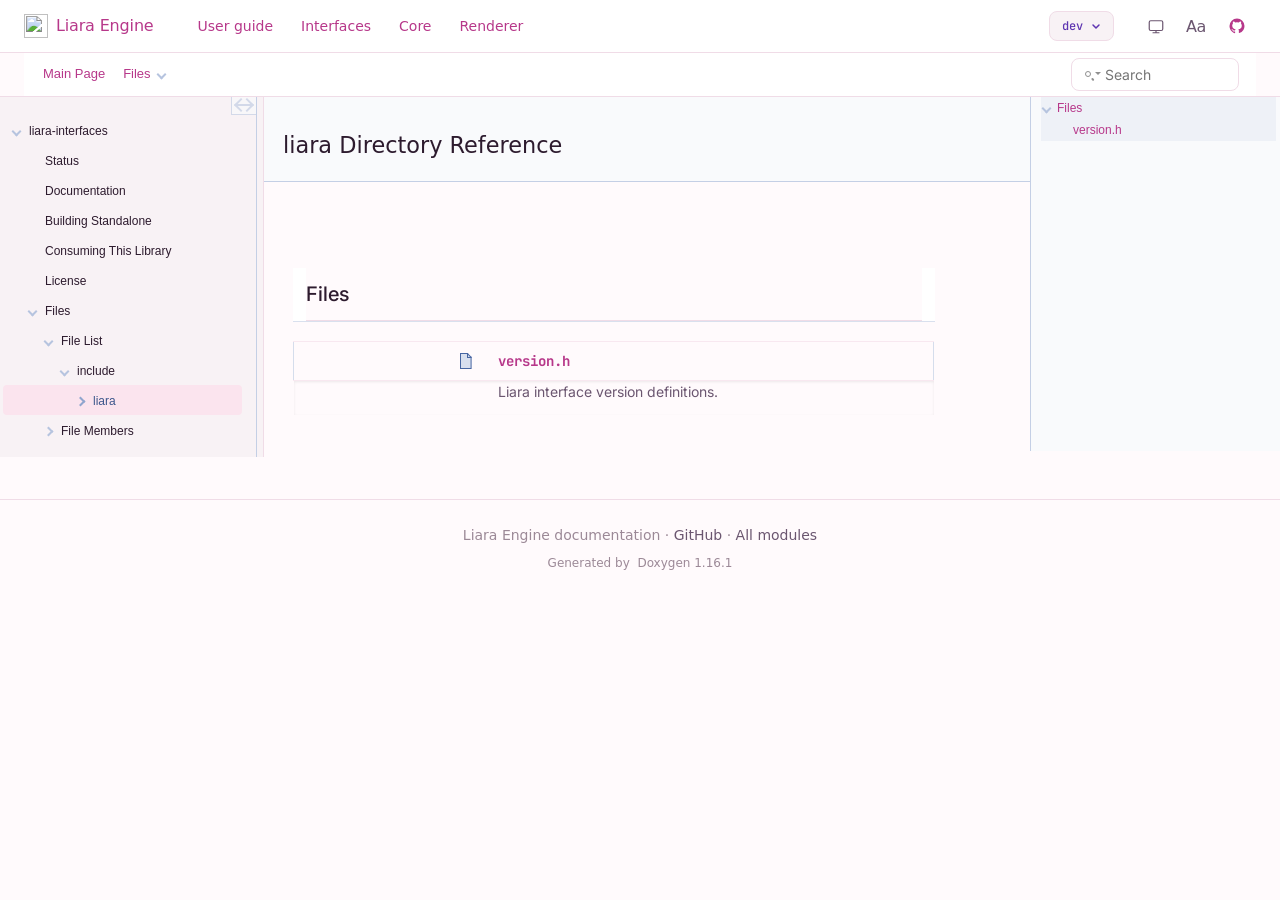
==== commit 8721b6ef: "deploy: 10762fac3e4a7c0f0bb2c4f81eaf41f37339e5ed" ====
--- a/dev/html/dir_285aa40730b2df8f5cd48498b8604c92.html
+++ b/dev/html/dir_285aa40730b2df8f5cd48498b8604c92.html
@@ -32,6 +32,8 @@
 <script type="text/javascript" src="search/search.js"></script>
     <link href="tabs.css" rel="stylesheet" type="text/css"/>
     <link href="doxygen.css" rel="stylesheet" type="text/css"/>
+    <!-- Liara favicon -->
+    <link rel="icon" type="image/x-icon" href="logo_64.ico">
     <!-- Liara design system, applied AFTER Doxygen's own CSS so we can override -->
     <link rel="stylesheet" href="design-tokens.css">
     <link rel="stylesheet" href="navbar.css">
@@ -63,10 +65,7 @@
 <nav id="liara-navbar" class="liara-navbar" aria-label="Documentation navigation">
     <div class="liara-navbar__inner">
         <a class="liara-navbar__brand" href="https://liara-engine.github.io/" aria-label="Liara Engine home">
-            <svg class="liara-navbar__logo" width="22" height="22" viewBox="0 0 24 24" aria-hidden="true">
-                <circle cx="12" cy="12" r="10" fill="var(--liara-brand-primary)"/>
-                <circle cx="12" cy="12" r="4" fill="var(--liara-brand-primary-dark)"/>
-            </svg>
+            <img class="liara-navbar__logo" src="logo_24.svg" alt="" aria-hidden="true" width="24" height="24"/>
             <span class="liara-navbar__brand-name">Liara Engine</span>
         </a>
         <ul class="liara-navbar__modules" role="list">
--- a/dev/html/doxygen.css
+++ b/dev/html/doxygen.css
@@ -2131,9 +2131,9 @@
 
 
 html {
---datetime: 'Sun Apr 26 2026 22:08:36';
---date: 'Sun Apr 26 2026';
---time: '22:08:36';
+--datetime: 'Mon Apr 27 2026 07:35:45';
+--date: 'Mon Apr 27 2026';
+--time: '07:35:45';
 --year: '2026';
 }
 span.datetime { content: ' '; }
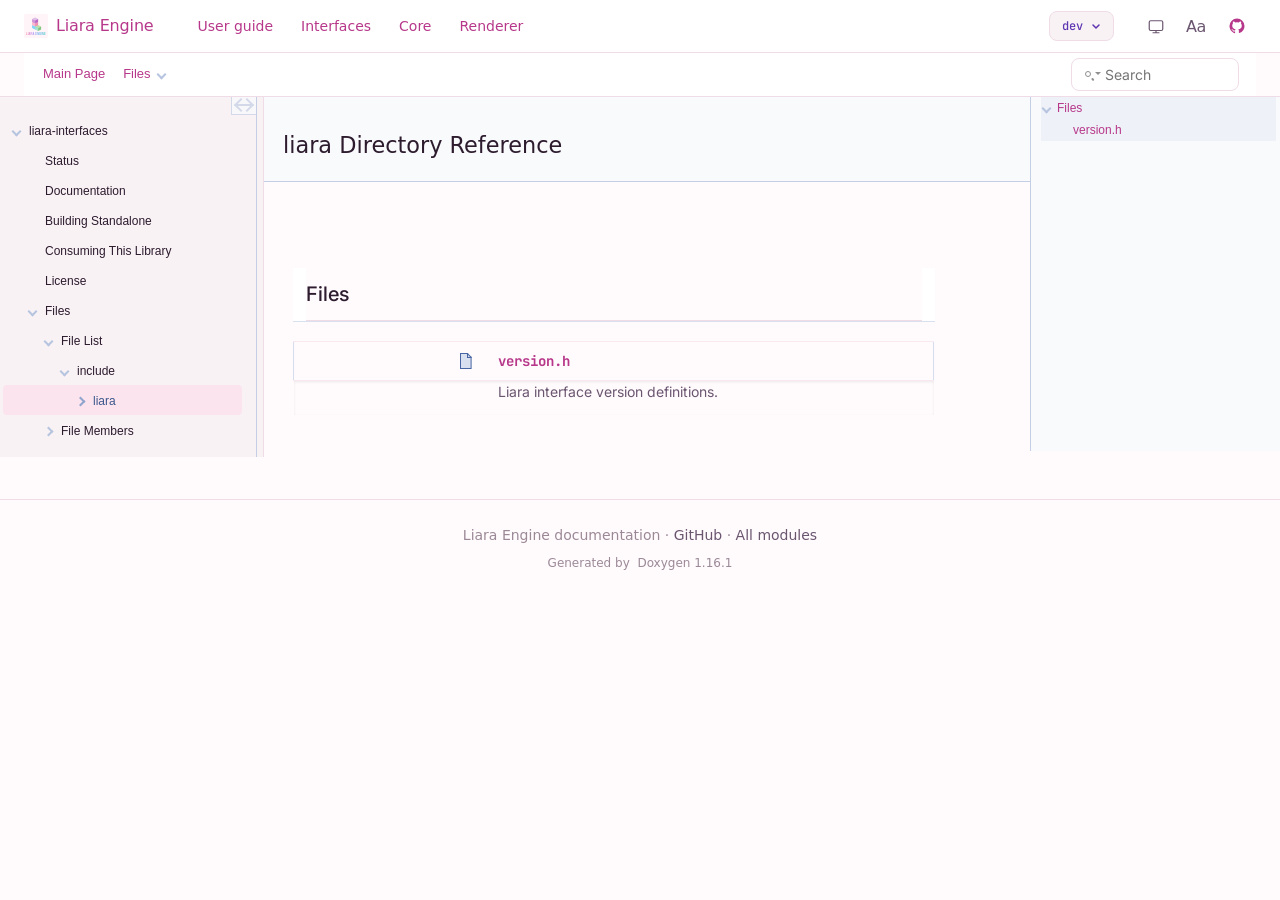
==== commit 9152eb31: "deploy: 10762fac3e4a7c0f0bb2c4f81eaf41f37339e5ed" ====
--- a/dev/html/dir_285aa40730b2df8f5cd48498b8604c92.html
+++ b/dev/html/dir_285aa40730b2df8f5cd48498b8604c92.html
@@ -32,8 +32,7 @@
 <script type="text/javascript" src="search/search.js"></script>
     <link href="tabs.css" rel="stylesheet" type="text/css"/>
     <link href="doxygen.css" rel="stylesheet" type="text/css"/>
-    <!-- Liara favicon -->
-    <link rel="icon" type="image/x-icon" href="logo_64.ico">
+    <link rel="icon" type="image/x-icon" href="../favicon.ico">
     <!-- Liara design system, applied AFTER Doxygen's own CSS so we can override -->
     <link rel="stylesheet" href="design-tokens.css">
     <link rel="stylesheet" href="navbar.css">
@@ -65,7 +64,7 @@
 <nav id="liara-navbar" class="liara-navbar" aria-label="Documentation navigation">
     <div class="liara-navbar__inner">
         <a class="liara-navbar__brand" href="https://liara-engine.github.io/" aria-label="Liara Engine home">
-            <img class="liara-navbar__logo" src="logo_24.svg" alt="" aria-hidden="true" width="24" height="24"/>
+            <img class="liara-navbar__logo" src="../logo.svg" alt="" aria-hidden="true" width="24" height="24"/>
             <span class="liara-navbar__brand-name">Liara Engine</span>
         </a>
         <ul class="liara-navbar__modules" role="list">
--- a/dev/html/doxygen.css
+++ b/dev/html/doxygen.css
@@ -2131,9 +2131,9 @@
 
 
 html {
---datetime: 'Mon Apr 27 2026 07:35:45';
+--datetime: 'Mon Apr 27 2026 07:49:16';
 --date: 'Mon Apr 27 2026';
---time: '07:35:45';
+--time: '07:49:16';
 --year: '2026';
 }
 span.datetime { content: ' '; }
